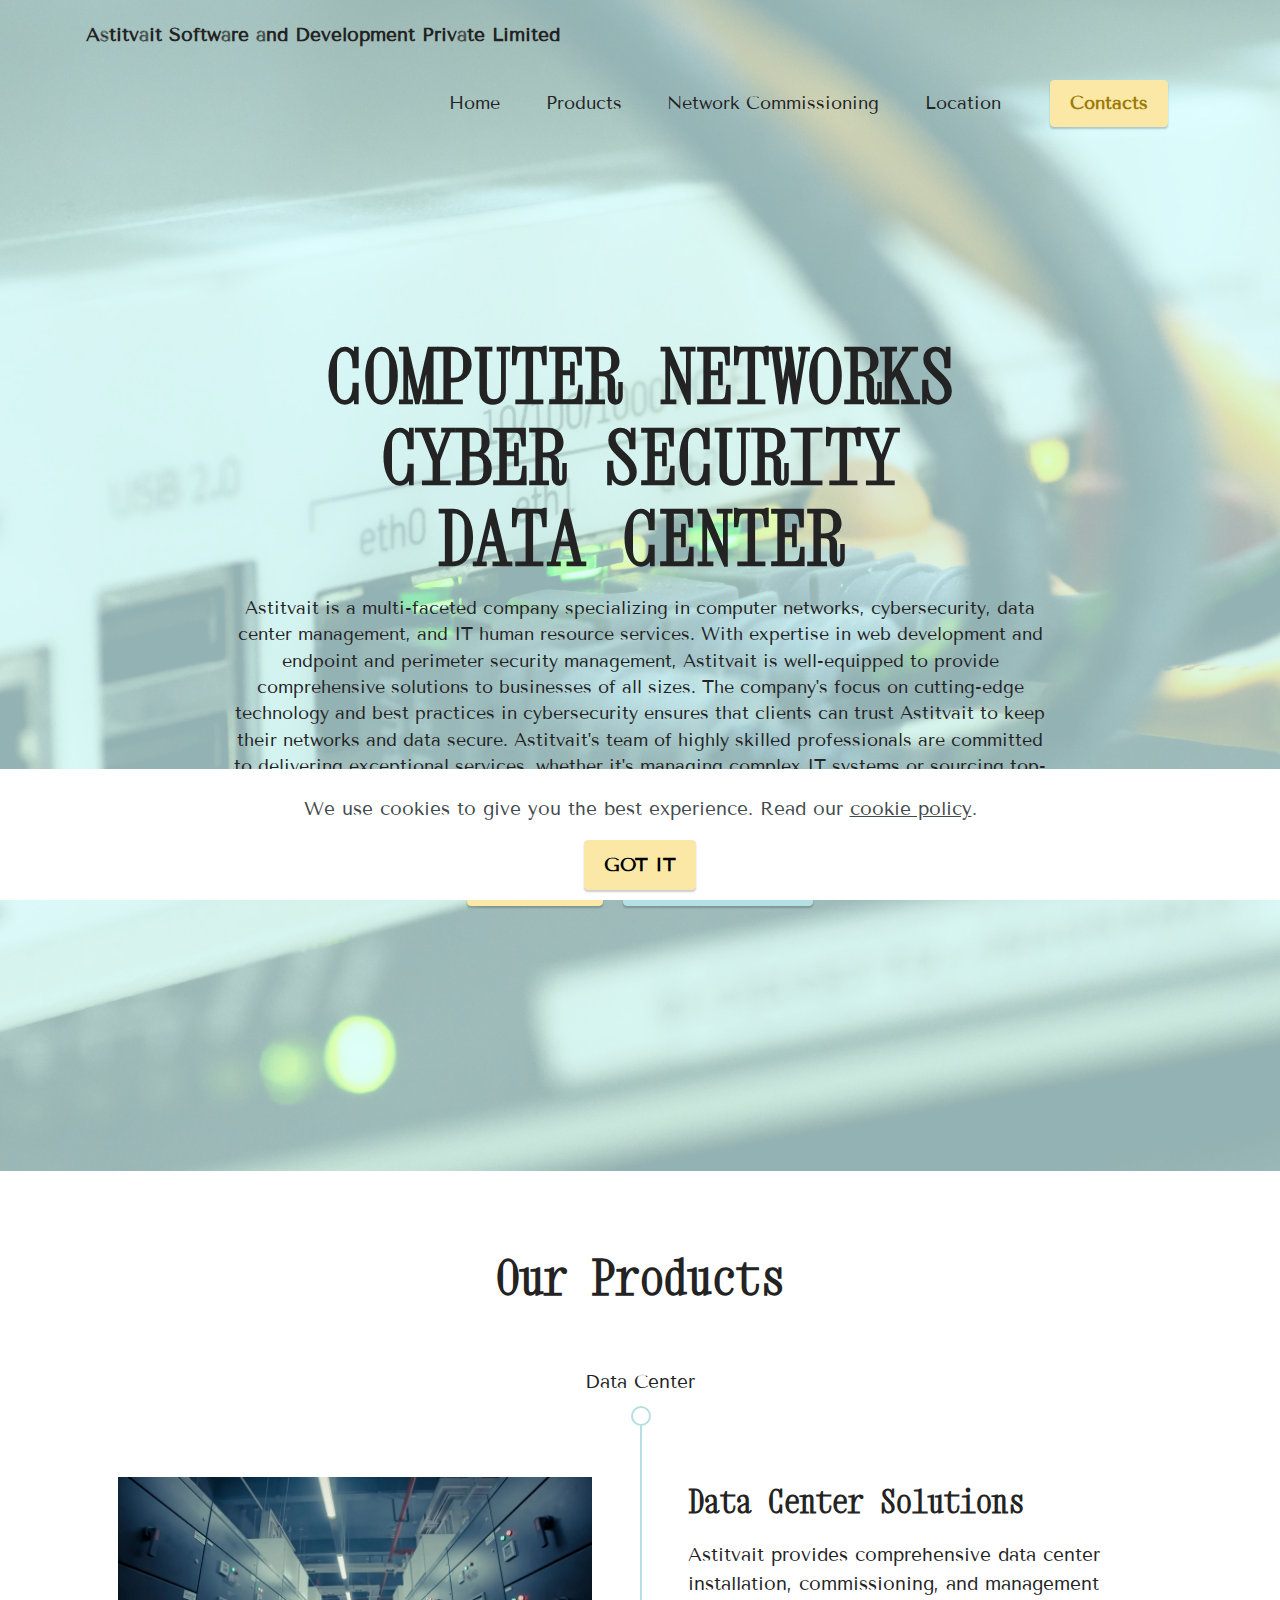
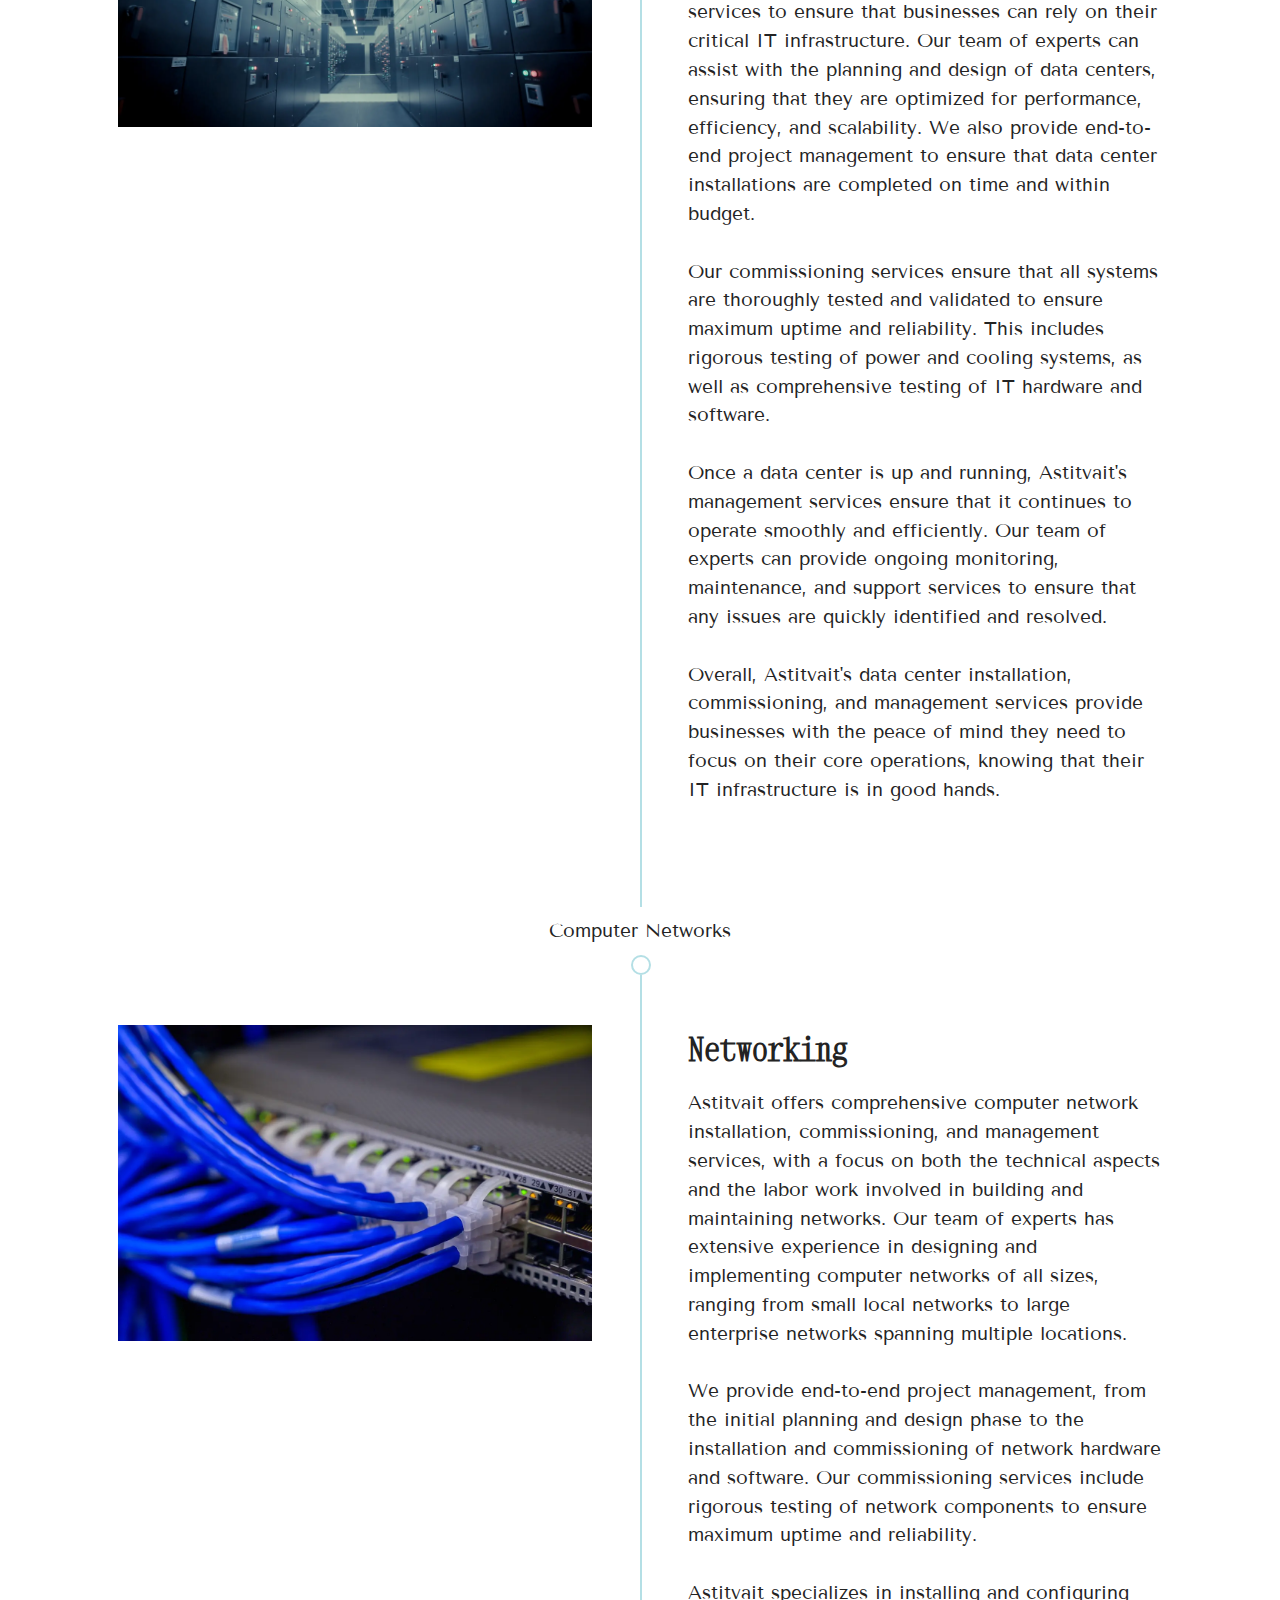
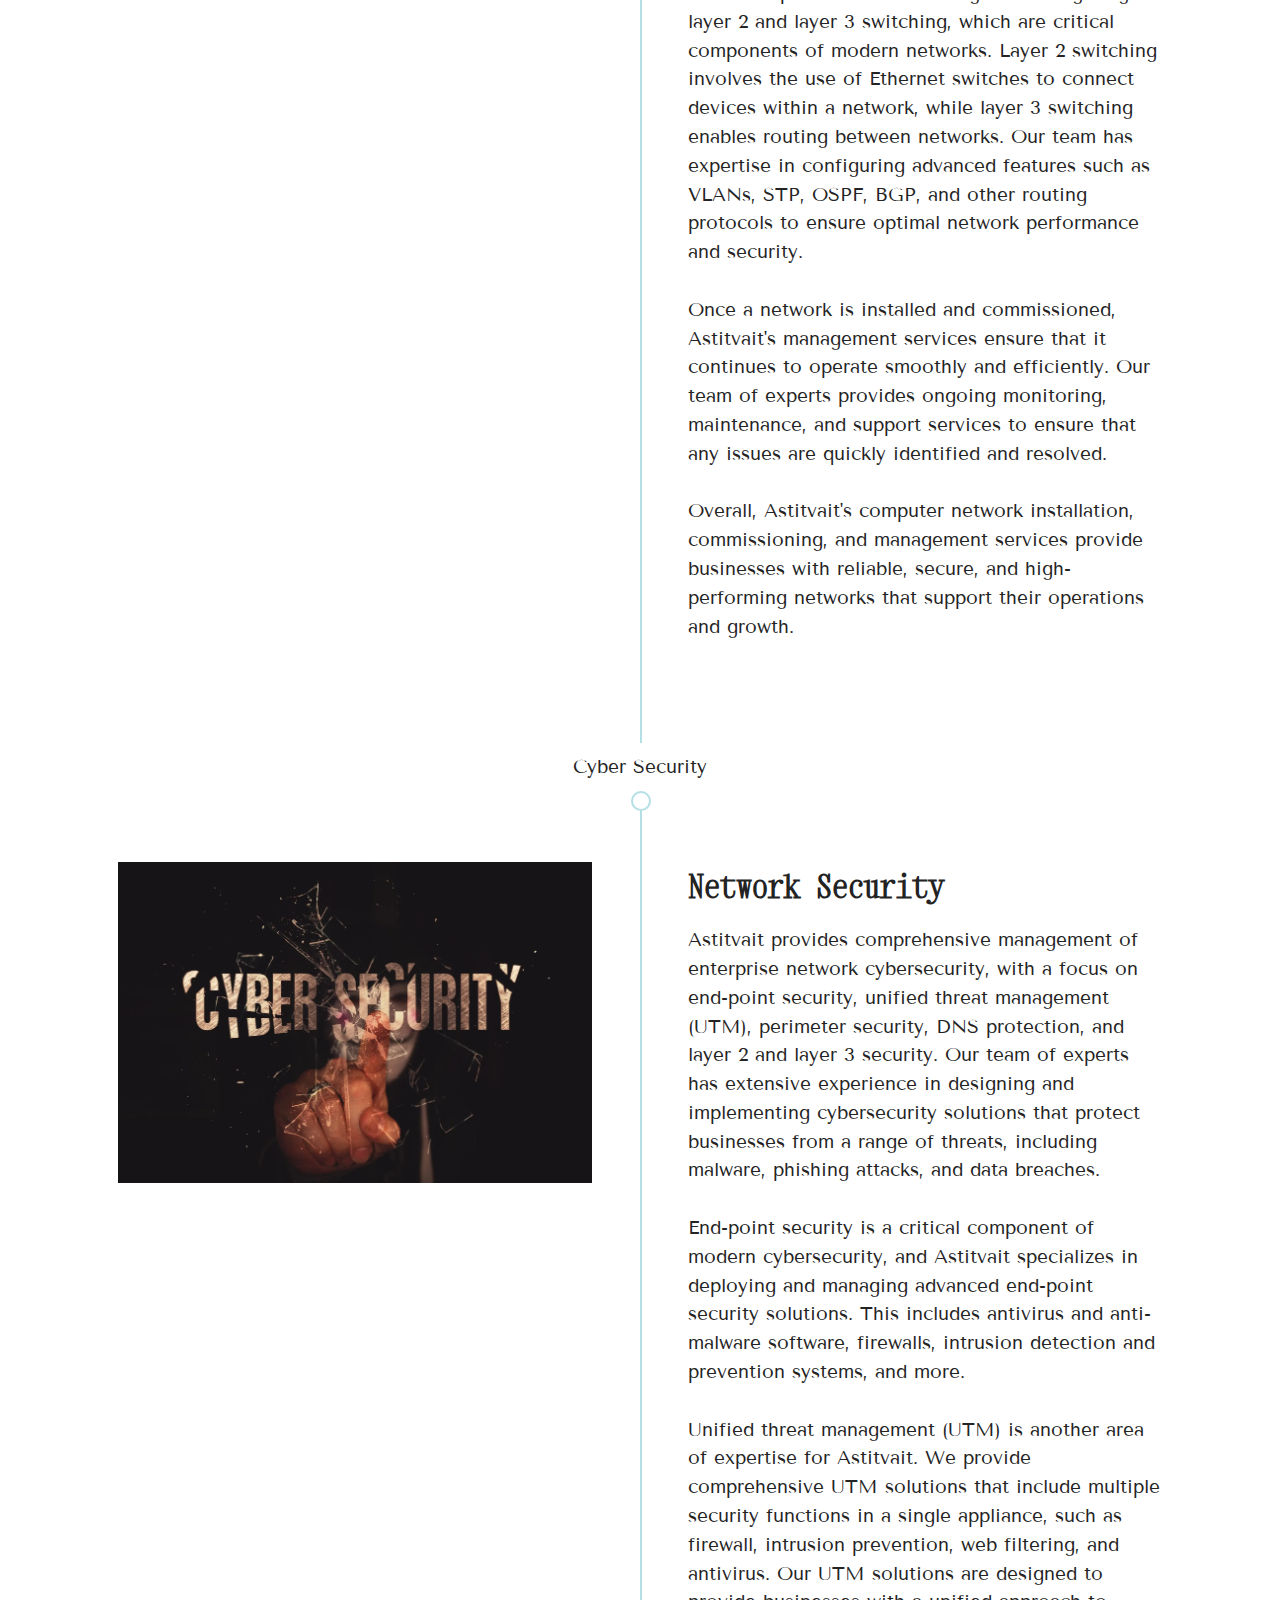
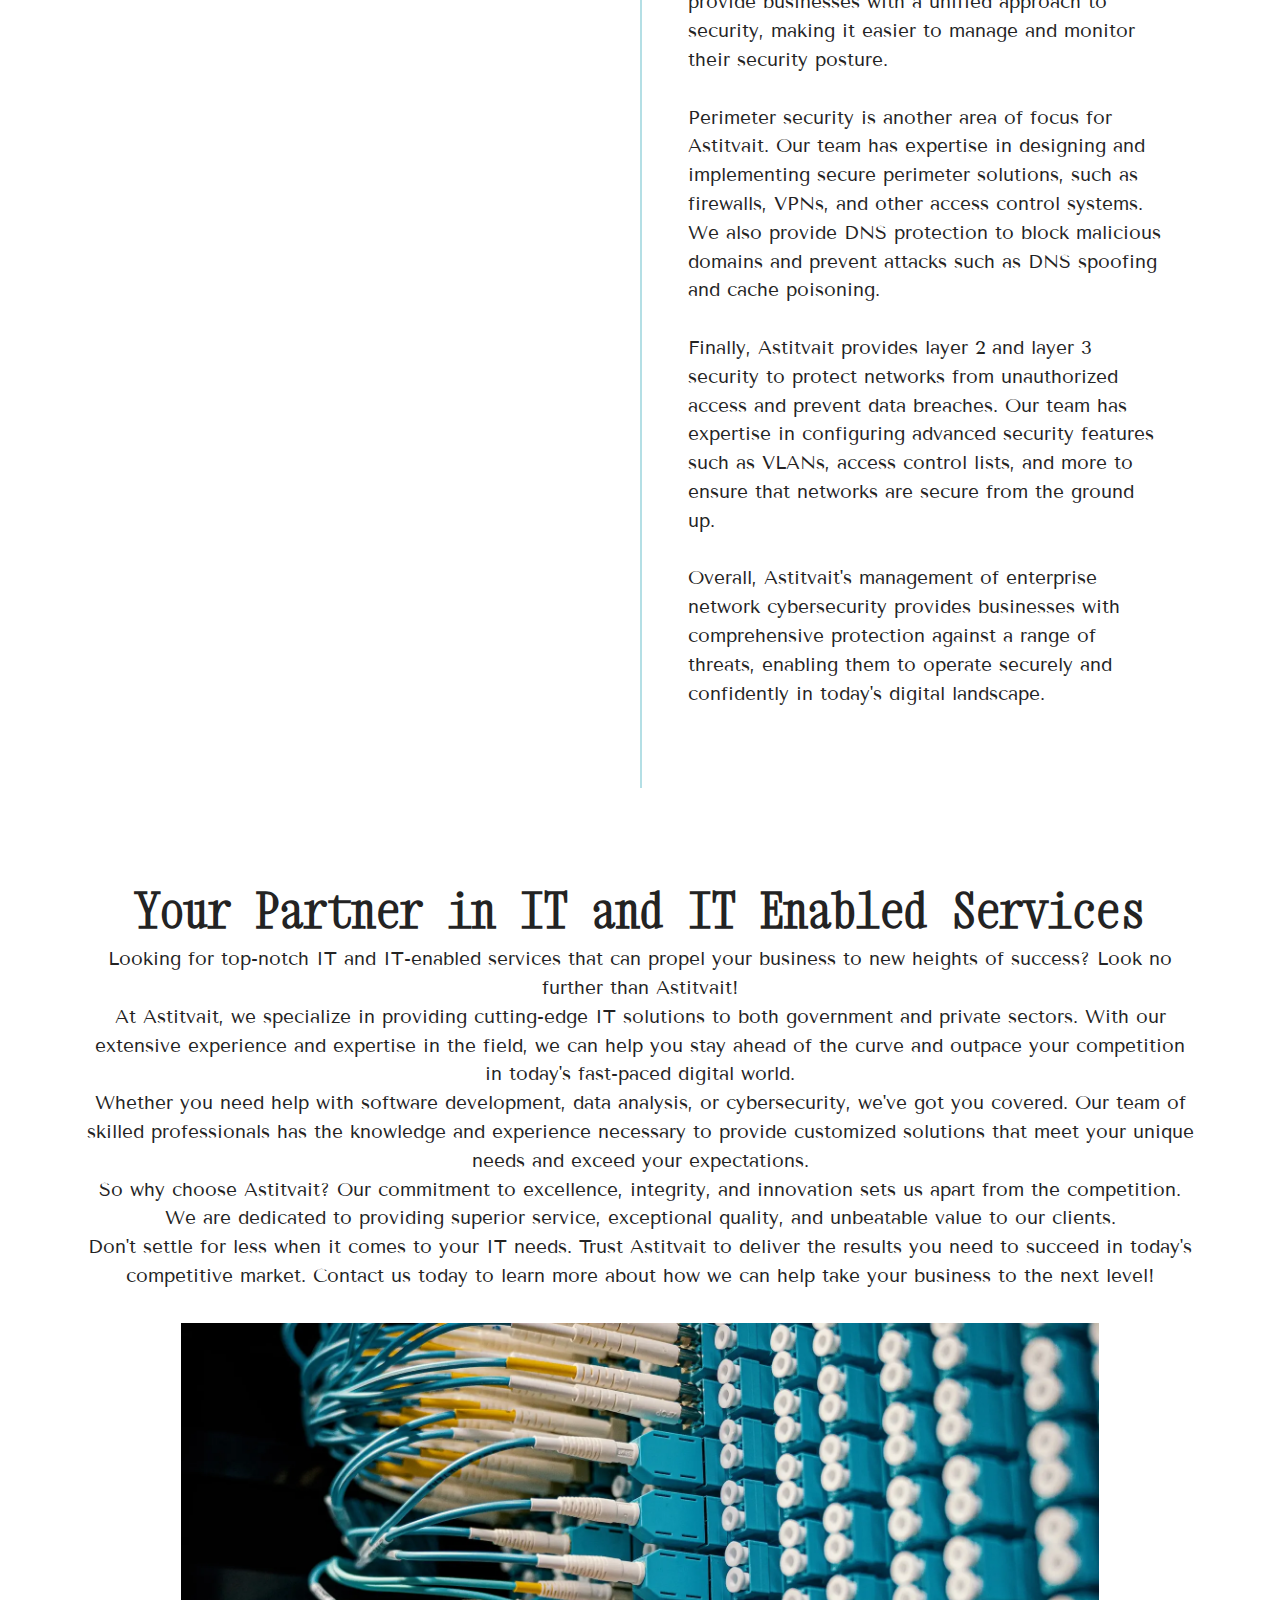
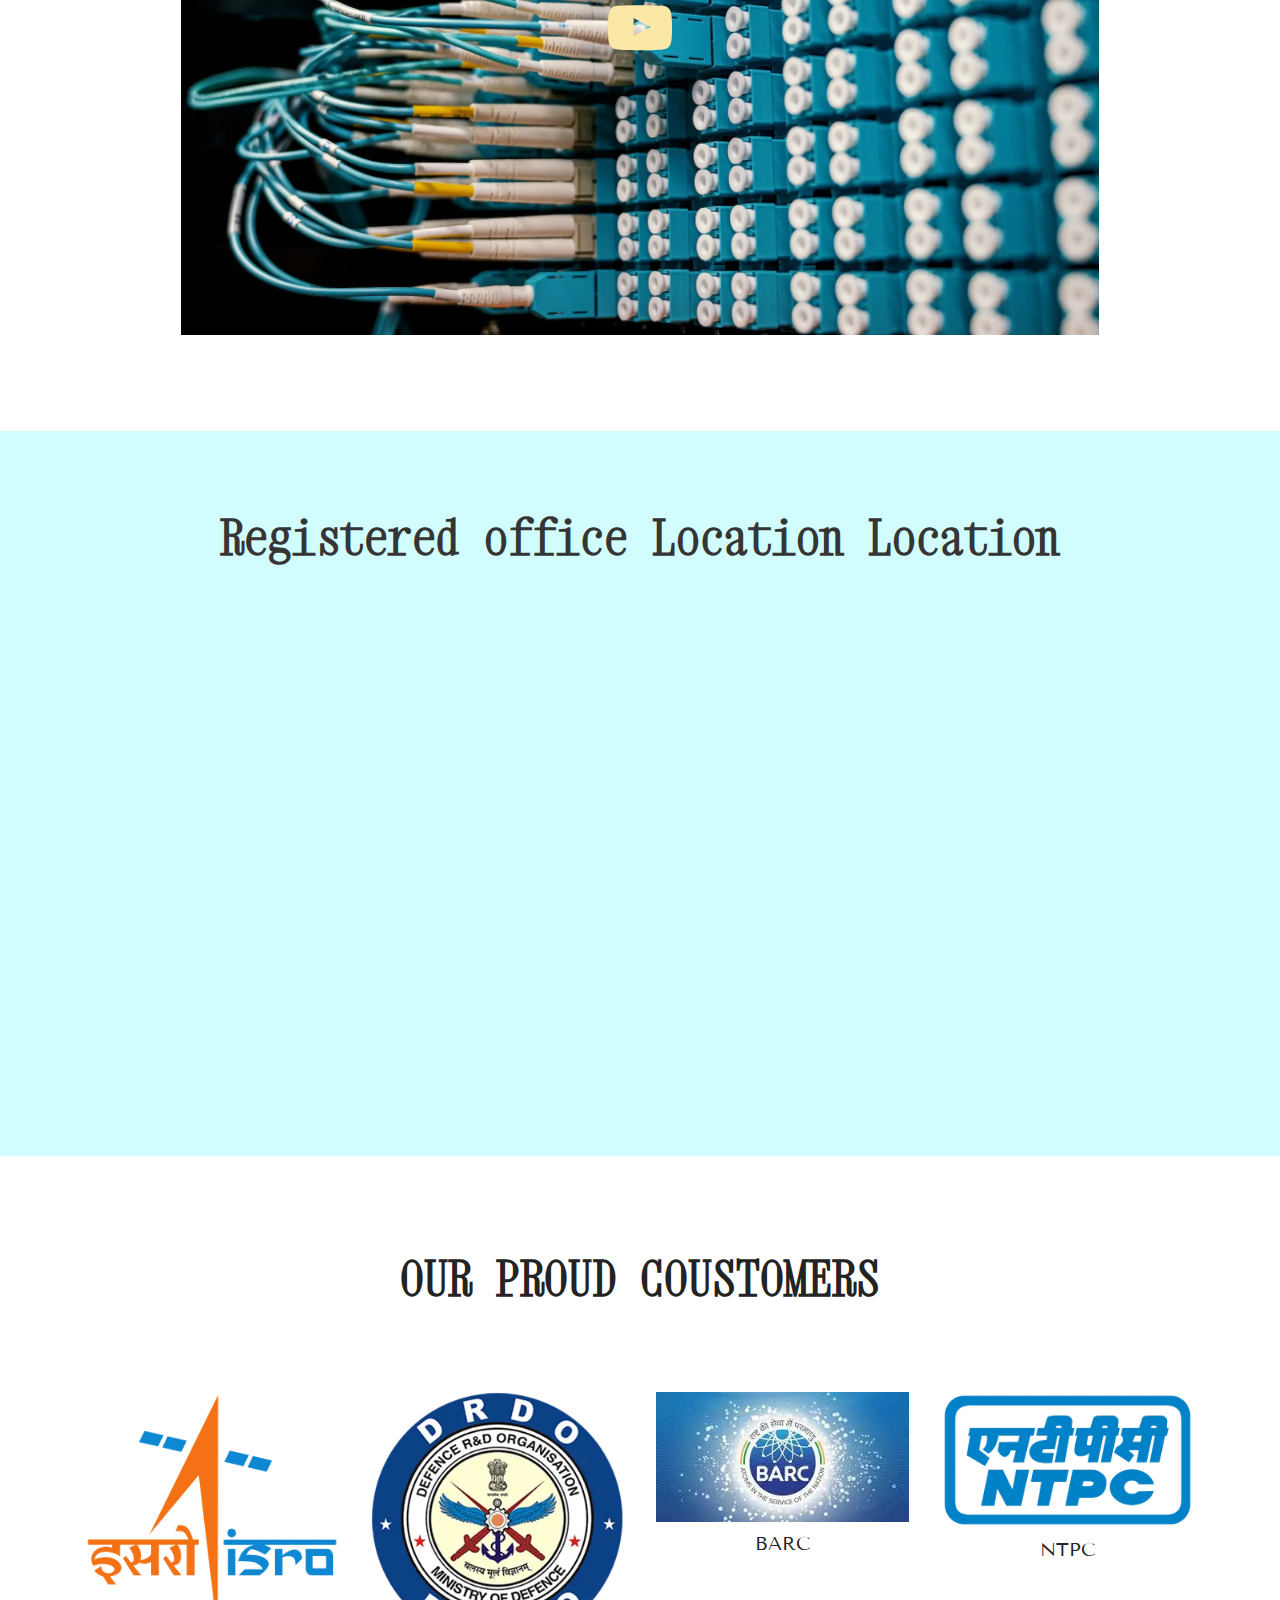
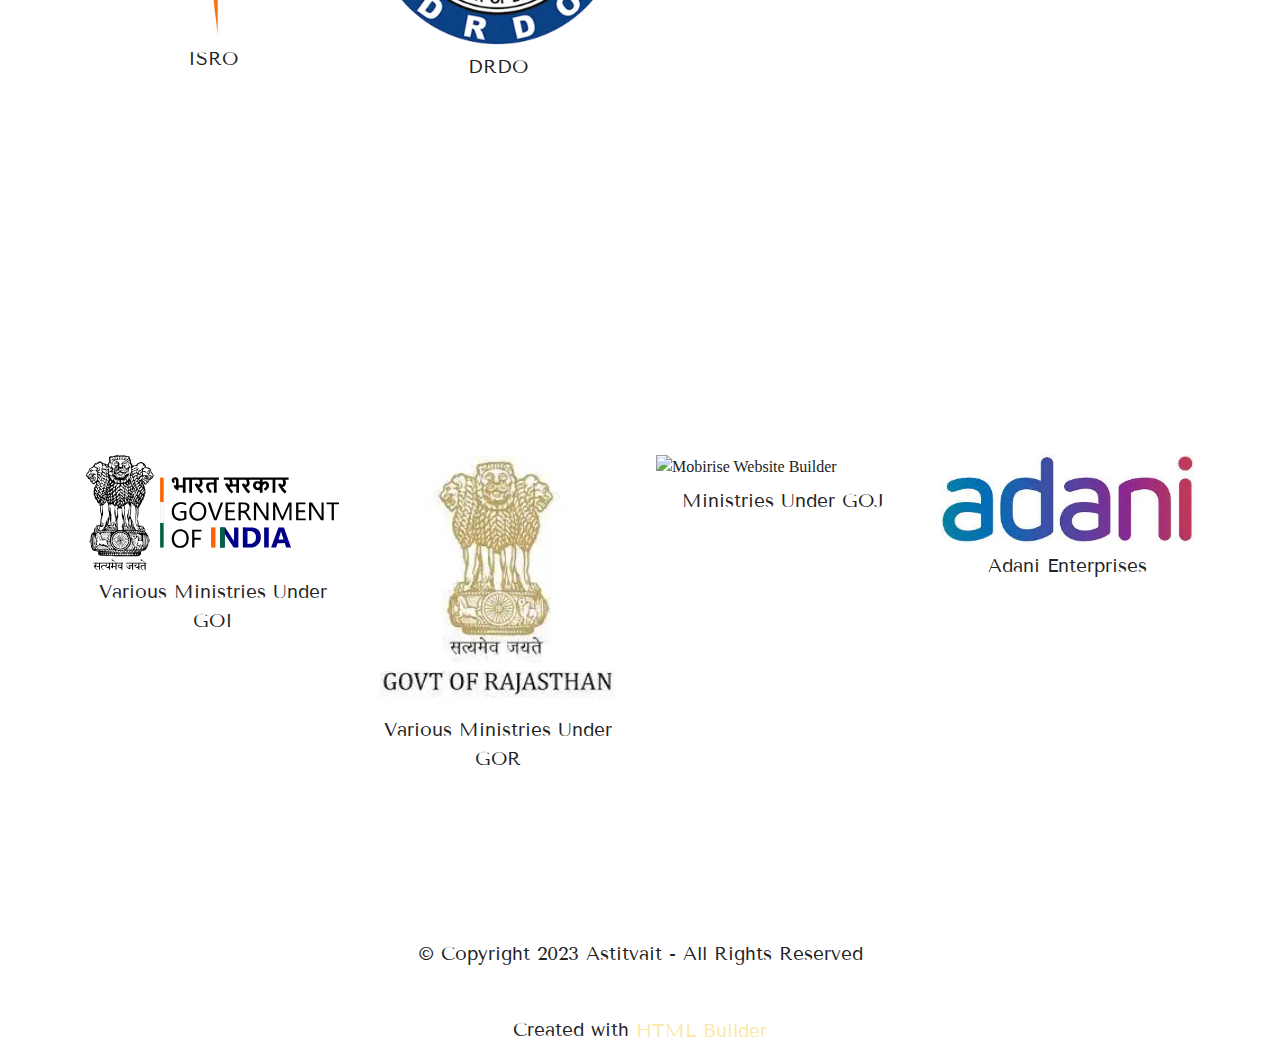
==== index.html @ 823982e5 "create github pages" ====
<!DOCTYPE html>
<html  >
<head>
  <!-- Site made with Mobirise Website Builder v5.8.6, https://mobirise.com -->
  <meta charset="UTF-8">
  <meta http-equiv="X-UA-Compatible" content="IE=edge">
  <meta name="generator" content="Mobirise v5.8.6, mobirise.com">
  <meta name="viewport" content="width=device-width, initial-scale=1, minimum-scale=1">
  <link rel="shortcut icon" href="assets/images/logo.png" type="image/x-icon">
  <meta name="description" content="">
  
  
  <title>Home</title>
  <link rel="stylesheet" href="assets/web/assets/mobirise-icons2/mobirise2.css">
  <link rel="stylesheet" href="assets/bootstrap/css/bootstrap.min.css">
  <link rel="stylesheet" href="assets/bootstrap/css/bootstrap-grid.min.css">
  <link rel="stylesheet" href="assets/bootstrap/css/bootstrap-reboot.min.css">
  <link rel="stylesheet" href="assets/web/assets/gdpr-plugin/gdpr-styles.css">
  <link rel="stylesheet" href="assets/dropdown/css/style.css">
  <link rel="stylesheet" href="assets/socicon/css/styles.css">
  <link rel="stylesheet" href="assets/theme/css/style.css">
  <link rel="preload" href="https://fonts.googleapis.com/css?family=Xanh+Mono:400,400i&display=swap" as="style" onload="this.onload=null;this.rel='stylesheet'">
  <noscript><link rel="stylesheet" href="https://fonts.googleapis.com/css?family=Xanh+Mono:400,400i&display=swap"></noscript>
  <link rel="preload" href="https://fonts.googleapis.com/css?family=Tenor+Sans:400&display=swap" as="style" onload="this.onload=null;this.rel='stylesheet'">
  <noscript><link rel="stylesheet" href="https://fonts.googleapis.com/css?family=Tenor+Sans:400&display=swap"></noscript>
  <link rel="preload" as="style" href="assets/mobirise/css/mbr-additional.css"><link rel="stylesheet" href="assets/mobirise/css/mbr-additional.css" type="text/css">

  
  
  
</head>
<body>
  
  <section data-bs-version="5.1" class="menu menu2 cid-sFHpMqcXGj" once="menu" id="menu2-2">
    
    <nav class="navbar navbar-dropdown navbar-expand-lg">
        <div class="container">
            <div class="navbar-brand">
                
                <span class="navbar-caption-wrap"><a class="navbar-caption text-black text-primary display-7" href="index.html#header9-1">Astitvait Software and Development Private Limited</a></span>
            </div>
            <button class="navbar-toggler" type="button" data-toggle="collapse" data-bs-toggle="collapse" data-target="#navbarSupportedContent" data-bs-target="#navbarSupportedContent" aria-controls="navbarNavAltMarkup" aria-expanded="false" aria-label="Toggle navigation">
                <div class="hamburger">
                    <span></span>
                    <span></span>
                    <span></span>
                    <span></span>
                </div>
            </button>
            <div class="collapse navbar-collapse" id="navbarSupportedContent">
                <ul class="navbar-nav nav-dropdown" data-app-modern-menu="true"><li class="nav-item"><a class="nav-link link text-black text-primary display-4" href="index.html#header9-1">Home</a></li>
                    <li class="nav-item"><a class="nav-link link text-black text-primary display-4" href="page1.html#gallery2-7">Products</a></li>
                    <li class="nav-item"><a class="nav-link link text-black text-primary display-4" href="page2.html#features19-a">Network Commissioning</a>
                    </li><li class="nav-item"><a class="nav-link link text-black text-primary display-4" href="page3.html">Location</a></li></ul>
                
                <div class="navbar-buttons mbr-section-btn"><a class="btn btn-primary display-4" href="page4.html">Contacts</a></div>
            </div>
        </div>
    </nav>
</section>

<section data-bs-version="5.1" class="header9 cid-sFHoAfPmXB" id="header9-1">

    

    <div class="mbr-overlay" style="opacity: 0.7; background-color: rgb(210, 253, 255);"></div>

    <div class="text-center container">
        <div class="row justify-content-center">
            <div class="col-md-12 col-lg-9">
                <h1 class="mbr-section-title mbr-fonts-style mb-3 display-1"><strong>COMPUTER NETWORKS</strong><br><strong>CYBER SECURITY</strong><br><strong>DATA CENTER</strong></h1>
                <p class="mbr-text mbr-fonts-style display-4">
                    Astitvait is a multi-faceted company specializing in computer networks, cybersecurity, data center management, and IT human resource services. With expertise in web development and endpoint and perimeter security management, Astitvait is well-equipped to provide comprehensive solutions to businesses of all sizes. The company's focus on cutting-edge technology and best practices in cybersecurity ensures that clients can trust Astitvait to keep their networks and data secure. Astitvait's team of highly skilled professionals are committed to delivering exceptional services, whether it's managing complex IT systems or sourcing top-notch talent for clients. Overall, Astitvait is a reliable partner for businesses looking to optimize their technology infrastructure and safeguard their digital assets.</p>
                <div class="mbr-section-btn mt-3"><a class="btn btn-primary display-4" href="page2.html">Read More</a>
                    <a class="btn btn-secondary display-4" href="page4.html">Connect With US</a></div>
            </div>
        </div>
    </div>
</section>

<section data-bs-version="5.1" class="timeline3 cid-sFHr5fwP9J" id="timeline3-4">
    
    
    <div class="container">
        <div class="mbr-section-head">
            <h3 class="mbr-section-title mbr-fonts-style align-center mb-0 display-2">
                <strong>Our Products</strong></h3>
            
        </div>
        <div class="timelines-container mt-4">
            <div class="row timeline-element first-separline mb-5">
                <div class="timeline-date col-12">
                    <div class="timeline-date-wrapper">
                        <p class="mbr-timeline-date display-7">
                            Data Center</p>
                    </div>
                </div>
                <span class="iconBackground"></span>
                <div class="col-12 col-md-6">
                    <div class="image-wrapper">
                        <img src="assets/images/mbr-1.webp" alt="Mobirise Website Builder" title="">
                    </div>
                </div>
                <div class="col-12 col-md-6">
                    <div class="timeline-text-wrapper">
                        <h4 class="mbr-timeline-title mbr-fonts-style mb-0 display-5"><strong>Data Center Solutions</strong></h4>
                        <p class="mbr-text mbr-fonts-style mt-3 mb-0 display-7">Astitvait provides comprehensive data center installation, commissioning, and management services to ensure that businesses can rely on their critical IT infrastructure. Our team of experts can assist with the planning and design of data centers, ensuring that they are optimized for performance, efficiency, and scalability. We also provide end-to-end project management to ensure that data center installations are completed on time and within budget.
<br>
<br>Our commissioning services ensure that all systems are thoroughly tested and validated to ensure maximum uptime and reliability. This includes rigorous testing of power and cooling systems, as well as comprehensive testing of IT hardware and software.
<br>
<br>Once a data center is up and running, Astitvait's management services ensure that it continues to operate smoothly and efficiently. Our team of experts can provide ongoing monitoring, maintenance, and support services to ensure that any issues are quickly identified and resolved.
<br>
<br>Overall, Astitvait's data center installation, commissioning, and management services provide businesses with the peace of mind they need to focus on their core operations, knowing that their IT infrastructure is in good hands.</p>
                    </div>
                </div>
            </div>
            <div class="row timeline-element first-separline mb-5">
                <div class="timeline-date col-12">
                    <div class="timeline-date-wrapper">
                        <p class="mbr-timeline-date display-7">
                            Computer Networks</p>
                    </div>
                </div>
                <span class="iconBackground"></span>
                <div class="col-12 col-md-6">
                    <div class="image-wrapper">
                        <img src="assets/images/pexels-brett-sayles-2881232.webp" alt="Mobirise Website Builder" title="">
                    </div>
                </div>
                <div class="col-12 col-md-6">
                    <div class="timeline-text-wrapper">
                        <h4 class="mbr-timeline-title mbr-fonts-style mb-0 display-5"><strong>Networking</strong></h4>
                        <p class="mbr-text mbr-fonts-style mt-3 mb-0 display-7">Astitvait offers comprehensive computer network installation, commissioning, and management services, with a focus on both the technical aspects and the labor work involved in building and maintaining networks. Our team of experts has extensive experience in designing and implementing computer networks of all sizes, ranging from small local networks to large enterprise networks spanning multiple locations.
<br>
<br>We provide end-to-end project management, from the initial planning and design phase to the installation and commissioning of network hardware and software. Our commissioning services include rigorous testing of network components to ensure maximum uptime and reliability.
<br>
<br>Astitvait specializes in installing and configuring layer 2 and layer 3 switching, which are critical components of modern networks. Layer 2 switching involves the use of Ethernet switches to connect devices within a network, while layer 3 switching enables routing between networks. Our team has expertise in configuring advanced features such as VLANs, STP, OSPF, BGP, and other routing protocols to ensure optimal network performance and security.
<br>
<br>Once a network is installed and commissioned, Astitvait's management services ensure that it continues to operate smoothly and efficiently. Our team of experts provides ongoing monitoring, maintenance, and support services to ensure that any issues are quickly identified and resolved.
<br>
<br>Overall, Astitvait's computer network installation, commissioning, and management services provide businesses with reliable, secure, and high-performing networks that support their operations and growth.</p>
                    </div>
                </div>
            </div>
            <div class="row timeline-element first-separline mb-5">
                <div class="timeline-date col-12">
                    <div class="timeline-date-wrapper">
                        <p class="mbr-timeline-date display-7">Cyber Security</p>
                    </div>
                </div>
                <span class="iconBackground"></span>
                <div class="col-12 col-md-6">
                    <div class="image-wrapper">
                        <img src="assets/images/mbr-2.webp" alt="Mobirise Website Builder" title="">
                    </div>
                </div>
                <div class="col-12 col-md-6">
                    <div class="timeline-text-wrapper">
                        <h4 class="mbr-timeline-title mbr-fonts-style mb-0 display-5"><strong>Network Security</strong></h4>
                        <p class="mbr-text mbr-fonts-style mt-3 mb-0 display-7">Astitvait provides comprehensive management of enterprise network cybersecurity, with a focus on end-point security, unified threat management (UTM), perimeter security, DNS protection, and layer 2 and layer 3 security. Our team of experts has extensive experience in designing and implementing cybersecurity solutions that protect businesses from a range of threats, including malware, phishing attacks, and data breaches.
<br>
<br>End-point security is a critical component of modern cybersecurity, and Astitvait specializes in deploying and managing advanced end-point security solutions. This includes antivirus and anti-malware software, firewalls, intrusion detection and prevention systems, and more.
<br>
<br>Unified threat management (UTM) is another area of expertise for Astitvait. We provide comprehensive UTM solutions that include multiple security functions in a single appliance, such as firewall, intrusion prevention, web filtering, and antivirus. Our UTM solutions are designed to provide businesses with a unified approach to security, making it easier to manage and monitor their security posture.
<br>
<br>Perimeter security is another area of focus for Astitvait. Our team has expertise in designing and implementing secure perimeter solutions, such as firewalls, VPNs, and other access control systems. We also provide DNS protection to block malicious domains and prevent attacks such as DNS spoofing and cache poisoning.
<br>
<br>Finally, Astitvait provides layer 2 and layer 3 security to protect networks from unauthorized access and prevent data breaches. Our team has expertise in configuring advanced security features such as VLANs, access control lists, and more to ensure that networks are secure from the ground up.
<br>
<br>Overall, Astitvait's management of enterprise network cybersecurity provides businesses with comprehensive protection against a range of threats, enabling them to operate securely and confidently in today's digital landscape.<br></p>
                    </div>
                </div>
            </div>
            
            
            
            
            
            
            
            
            
        </div>
    </div>
</section>

<section data-bs-version="5.1" class="video1 cid-sFHujWGouW" id="video1-d">
    
    
    <div class="align-center container">
        <div class="mbr-section-head">
            <h4 class="mbr-section-title mbr-fonts-style mb-0 display-2">
                <strong>Your Partner in IT and IT Enabled Services</strong></h4>
            <h5 class="mbr-section-subtitle mbr-fonts-style mb-0 mt-2 display-7">Looking for top-notch IT and IT-enabled services that can propel your business to new heights of success? Look no further than Astitvait!
<div>
</div><div>At Astitvait, we specialize in providing cutting-edge IT solutions to both government and private sectors. With our extensive experience and expertise in the field, we can help you stay ahead of the curve and outpace your competition in today's fast-paced digital world.
</div><div>Whether you need help with software development, data analysis, or cybersecurity, we've got you covered. Our team of skilled professionals has the knowledge and experience necessary to provide customized solutions that meet your unique needs and exceed your expectations.
</div><div>So why choose Astitvait? Our commitment to excellence, integrity, and innovation sets us apart from the competition. We are dedicated to providing superior service, exceptional quality, and unbeatable value to our clients.
</div><div>Don't settle for less when it comes to your IT needs. Trust Astitvait to deliver the results you need to succeed in today's competitive market. Contact us today to learn more about how we can help take your business to the next level!</div><div>
</div><div>
</div><div>
</div></h5>
        </div>
        <div class="row justify-content-center mt-4">
            <div class="col-12 col-lg-10">
                <div class="box">
                    <div class="mbr-media show-modal align-center" data-modal=".modalWindow">
                        <img src="assets/images/pexels-brett-sayles-4339335.webp" alt="Mobirise Website Builder">
                        <div class="icon-wrap">
                            <a class="text-primary" href="#"><span class="mbr-iconfont socicon-youtube socicon"></span></a>
                        </div>
                    </div>
                </div>
            </div>
        </div>
    </div>
    <div>
        <div class="modalWindow" style="display: none;">
            <div class="modalWindow-container">
                <div class="modalWindow-video-container">
                    <div class="modalWindow-video">
                        <iframe width="100%" height="100%" frameborder="0" allowfullscreen="1" data-src="https://www.youtube.com/watch?v=VA8PzkQa8d8"></iframe>
                    </div>
                    <a class="close" role="button" data-dismiss="modal" data-bs-dismiss="modal">
                        <span aria-hidden="true" class="mbr-iconfont mobi-mbri-close mobi-mbri closeModal"></span>
                        <span class="sr-only visually-hidden">Close</span>
                    </a>
                </div>
            </div>
        </div>
    </div>
</section>

<section data-bs-version="5.1" class="map1 cid-sFHu4seZjP" id="map1-a">
    
    
    <div class="container">
        <div class="mbr-section-head mb-4">
            <h3 class="mbr-section-title mbr-fonts-style align-center mb-0 display-2"><strong>Registered office Location Location</strong></h3>
            
        </div>
        <div class="google-map"><iframe frameborder="0" style="border:0" src="https://www.google.com/maps/embed/v1/place?key=AIzaSyCt1265A4qvZy9HKUeA8J15AOC4SrCyZe4&amp;q=BLOCK-A, Sarkhej - Gandhinagar Hwy, Highway Park Society, Bodakdev, Ahmedabad, Gujarat 380054" allowfullscreen=""></iframe></div>
    </div>
</section>

<section data-bs-version="5.1" class="gallery5 mbr-gallery cid-tD3FyqW9G0" id="gallery5-l">
    

    
    

    <div class="container">
        <div class="mbr-section-head">
            <h3 class="mbr-section-title mbr-fonts-style align-center m-0 display-2"><strong>OUR PROUD COUSTOMERS</strong></h3>
            <h4 class="mbr-section-subtitle mbr-fonts-style align-center mb-0 mt-2 display-5">&nbsp;</h4>
        </div>
        <div class="row mbr-gallery mt-4">
            <div class="col-12 col-md-6 col-lg-3 item gallery-image">
                <div class="item-wrapper" data-toggle="modal" data-bs-toggle="modal" data-target="#tDnz0VMrdV-modal" data-bs-target="#tDnz0VMrdV-modal">
                    <img class="w-100" src="assets/images/indian-space-research-organisation-logo.svg.webp" alt="Mobirise Website Builder" data-slide-to="0" data-bs-slide-to="0" data-target="#lb-tDnz0VMrdV" data-bs-target="#lb-tDnz0VMrdV">
                    <div class="icon-wrapper">
                        <span class="mobi-mbri mobi-mbri-search mbr-iconfont mbr-iconfont-btn"></span>
                    </div>
                </div>
                <h6 class="mbr-item-subtitle mbr-fonts-style align-center mb-2 mt-2 display-7">ISRO</h6>
            </div>
            <div class="col-12 col-md-6 col-lg-3 item gallery-image">
                <div class="item-wrapper" data-toggle="modal" data-bs-toggle="modal" data-target="#tDnz0VMrdV-modal" data-bs-target="#tDnz0VMrdV-modal">
                    <img class="w-100" src="assets/images/defence-research-and-development-organisation-logo.webp" alt="Mobirise Website Builder" data-slide-to="1" data-bs-slide-to="1" data-target="#lb-tDnz0VMrdV" data-bs-target="#lb-tDnz0VMrdV">
                    <div class="icon-wrapper">
                        <span class="mobi-mbri mobi-mbri-search mbr-iconfont mbr-iconfont-btn"></span>
                    </div>
                </div>
                <h6 class="mbr-item-subtitle mbr-fonts-style align-center mb-2 mt-2 display-7">DRDO</h6>
            </div>
            <div class="col-12 col-md-6 col-lg-3 item gallery-image">
                <div class="item-wrapper" data-toggle="modal" data-bs-toggle="modal" data-target="#tDnz0VMrdV-modal" data-bs-target="#tDnz0VMrdV-modal">
                    <img class="w-100" src="assets/images/download.webp" alt="Mobirise Website Builder" data-slide-to="2" data-bs-slide-to="2" data-target="#lb-tDnz0VMrdV" data-bs-target="#lb-tDnz0VMrdV">
                    <div class="icon-wrapper">
                        <span class="mobi-mbri mobi-mbri-search mbr-iconfont mbr-iconfont-btn"></span>
                    </div>
                </div>
                <h6 class="mbr-item-subtitle mbr-fonts-style align-center mb-2 mt-2 display-7">BARC</h6>
            </div>
            <div class="col-12 col-md-6 col-lg-3 item gallery-image">
                <div class="item-wrapper" data-toggle="modal" data-bs-toggle="modal" data-target="#tDnz0VMrdV-modal" data-bs-target="#tDnz0VMrdV-modal">
                    <img class="w-100" src="assets/images/national-thermal-power-logo.svg.webp" alt="Mobirise Website Builder" data-slide-to="3" data-bs-slide-to="3" data-target="#lb-tDnz0VMrdV" data-bs-target="#lb-tDnz0VMrdV">
                    <div class="icon-wrapper">
                        <span class="mobi-mbri mobi-mbri-search mbr-iconfont mbr-iconfont-btn"></span>
                    </div>
                </div>
                <h6 class="mbr-item-subtitle mbr-fonts-style align-center mb-2 mt-2 display-7">NTPC</h6>
            </div>
        </div>

        <div class="modal mbr-slider" tabindex="-1" role="dialog" aria-hidden="true" id="tDnz0VMrdV-modal">
            <div class="modal-dialog" role="document">
                <div class="modal-content">
                    <div class="modal-body">
                        <div class="carousel slide" id="lb-tDnz0VMrdV" data-interval="5000" data-bs-interval="5000">
                            <div class="carousel-inner">
                                <div class="carousel-item active">
                                    <img class="d-block w-100" src="assets/images/indian-space-research-organisation-logo.svg.webp" alt="Mobirise Website Builder">
                                </div>
                                <div class="carousel-item">
                                    <img class="d-block w-100" src="assets/images/defence-research-and-development-organisation-logo.webp" alt="Mobirise Website Builder">
                                </div>
                                <div class="carousel-item">
                                    <img class="d-block w-100" src="assets/images/download.webp" alt="Mobirise Website Builder">
                                </div>
                                <div class="carousel-item">
                                    <img class="d-block w-100" src="assets/images/national-thermal-power-logo.svg.webp" alt="Mobirise Website Builder">
                                </div>
                            </div>
                            <ol class="carousel-indicators">
                                <li data-slide-to="0" data-bs-slide-to="0" class="active" data-target="#lb-tDnz0VMrdV" data-bs-target="#lb-tDnz0VMrdV"></li>
                                <li data-slide-to="1" data-bs-slide-to="1" data-target="#lb-tDnz0VMrdV" data-bs-target="#lb-tDnz0VMrdV"></li>
                                <li data-slide-to="2" data-bs-slide-to="2" data-target="#lb-tDnz0VMrdV" data-bs-target="#lb-tDnz0VMrdV"></li>
                                <li data-slide-to="3" data-bs-slide-to="3" data-target="#lb-tDnz0VMrdV" data-bs-target="#lb-tDnz0VMrdV"></li>
                            </ol>
                            <a role="button" href="" class="close" data-dismiss="modal" data-bs-dismiss="modal" aria-label="Close">
                            </a>
                            <a class="carousel-control-prev carousel-control" role="button" data-slide="prev" data-bs-slide="prev" href="#lb-tDnz0VMrdV">
                                <span class="mobi-mbri mobi-mbri-arrow-prev" aria-hidden="true"></span>
                                <span class="sr-only visually-hidden">Previous</span>
                            </a>
                            <a class="carousel-control-next carousel-control" role="button" data-slide="next" data-bs-slide="next" href="#lb-tDnz0VMrdV">
                                <span class="mobi-mbri mobi-mbri-arrow-next" aria-hidden="true"></span>
                                <span class="sr-only visually-hidden">Next</span>
                            </a>
                        </div>
                    </div>
                </div>
            </div>
        </div>
    </div>
</section>

<section data-bs-version="5.1" class="gallery5 mbr-gallery cid-tD3Gv6PKeQ" id="gallery5-m">
    

    
    

    <div class="container">
        <div class="mbr-section-head">
            <h3 class="mbr-section-title mbr-fonts-style align-center m-0 display-2"><strong>&nbsp;</strong></h3>
            <h4 class="mbr-section-subtitle mbr-fonts-style align-center mb-0 mt-2 display-5">&nbsp;</h4>
        </div>
        <div class="row mbr-gallery mt-4">
            <div class="col-12 col-md-6 col-lg-3 item gallery-image">
                <div class="item-wrapper" data-toggle="modal" data-bs-toggle="modal" data-target="#tDnz0Wmhg5-modal" data-bs-target="#tDnz0Wmhg5-modal">
                    <img class="w-100" src="assets/images/government-of-india-logo.svg" alt="Mobirise Website Builder" data-slide-to="0" data-bs-slide-to="0" data-target="#lb-tDnz0Wmhg5" data-bs-target="#lb-tDnz0Wmhg5">
                    <div class="icon-wrapper">
                        <span class="mobi-mbri mobi-mbri-search mbr-iconfont mbr-iconfont-btn"></span>
                    </div>
                </div>
                <h6 class="mbr-item-subtitle mbr-fonts-style align-center mb-2 mt-2 display-7">Various Ministries Under GOI</h6>
            </div>
            <div class="col-12 col-md-6 col-lg-3 item gallery-image">
                <div class="item-wrapper" data-toggle="modal" data-bs-toggle="modal" data-target="#tDnz0Wmhg5-modal" data-bs-target="#tDnz0Wmhg5-modal">
                    <img class="w-100" src="assets/images/download-1.webp" alt="Mobirise Website Builder" data-slide-to="1" data-bs-slide-to="1" data-target="#lb-tDnz0Wmhg5" data-bs-target="#lb-tDnz0Wmhg5">
                    <div class="icon-wrapper">
                        <span class="mobi-mbri mobi-mbri-search mbr-iconfont mbr-iconfont-btn"></span>
                    </div>
                </div>
                <h6 class="mbr-item-subtitle mbr-fonts-style align-center mb-2 mt-2 display-7">Various Ministries Under GOR</h6>
            </div>
            <div class="col-12 col-md-6 col-lg-3 item gallery-image">
                <div class="item-wrapper" data-toggle="modal" data-bs-toggle="modal" data-target="#tDnz0Wmhg5-modal" data-bs-target="#tDnz0Wmhg5-modal">
                    <img class="w-100" src="file:///C:/Users/Muna%20Kumar%20Singh/AppData/Local/Mobirise.com/Mobirise/projects/project-2023-04-24_184551/assets/images/gujarat2022021907570720220219091208.avif" alt="Mobirise Website Builder" data-slide-to="2" data-bs-slide-to="2" data-target="#lb-tDnz0Wmhg5" data-bs-target="#lb-tDnz0Wmhg5">
                    <div class="icon-wrapper">
                        <span class="mobi-mbri mobi-mbri-search mbr-iconfont mbr-iconfont-btn"></span>
                    </div>
                </div>
                <h6 class="mbr-item-subtitle mbr-fonts-style align-center mb-2 mt-2 display-7">Ministries Under GOJ</h6>
            </div>
            <div class="col-12 col-md-6 col-lg-3 item gallery-image">
                <div class="item-wrapper" data-toggle="modal" data-bs-toggle="modal" data-target="#tDnz0Wmhg5-modal" data-bs-target="#tDnz0Wmhg5-modal">
                    <img class="w-100" src="assets/images/download-2.webp" alt="Mobirise Website Builder" data-slide-to="3" data-bs-slide-to="3" data-target="#lb-tDnz0Wmhg5" data-bs-target="#lb-tDnz0Wmhg5">
                    <div class="icon-wrapper">
                        <span class="mobi-mbri mobi-mbri-search mbr-iconfont mbr-iconfont-btn"></span>
                    </div>
                </div>
                <h6 class="mbr-item-subtitle mbr-fonts-style align-center mb-2 mt-2 display-7">Adani Enterprises</h6>
            </div>
        </div>

        <div class="modal mbr-slider" tabindex="-1" role="dialog" aria-hidden="true" id="tDnz0Wmhg5-modal">
            <div class="modal-dialog" role="document">
                <div class="modal-content">
                    <div class="modal-body">
                        <div class="carousel slide" id="lb-tDnz0Wmhg5" data-interval="5000" data-bs-interval="5000">
                            <div class="carousel-inner">
                                <div class="carousel-item active">
                                    <img class="d-block w-100" src="assets/images/government-of-india-logo.svg" alt="Mobirise Website Builder">
                                </div>
                                <div class="carousel-item">
                                    <img class="d-block w-100" src="assets/images/download-1.webp" alt="Mobirise Website Builder">
                                </div>
                                <div class="carousel-item">
                                    <img class="d-block w-100" src="file:///C:/Users/Muna%20Kumar%20Singh/AppData/Local/Mobirise.com/Mobirise/projects/project-2023-04-24_184551/assets/images/gujarat2022021907570720220219091208.avif" alt="Mobirise Website Builder">
                                </div>
                                <div class="carousel-item">
                                    <img class="d-block w-100" src="assets/images/download-2.webp" alt="Mobirise Website Builder">
                                </div>
                            </div>
                            <ol class="carousel-indicators">
                                <li data-slide-to="0" data-bs-slide-to="0" class="active" data-target="#lb-tDnz0Wmhg5" data-bs-target="#lb-tDnz0Wmhg5"></li>
                                <li data-slide-to="1" data-bs-slide-to="1" data-target="#lb-tDnz0Wmhg5" data-bs-target="#lb-tDnz0Wmhg5"></li>
                                <li data-slide-to="2" data-bs-slide-to="2" data-target="#lb-tDnz0Wmhg5" data-bs-target="#lb-tDnz0Wmhg5"></li>
                                <li data-slide-to="3" data-bs-slide-to="3" data-target="#lb-tDnz0Wmhg5" data-bs-target="#lb-tDnz0Wmhg5"></li>
                            </ol>
                            <a role="button" href="" class="close" data-dismiss="modal" data-bs-dismiss="modal" aria-label="Close">
                            </a>
                            <a class="carousel-control-prev carousel-control" role="button" data-slide="prev" data-bs-slide="prev" href="#lb-tDnz0Wmhg5">
                                <span class="mobi-mbri mobi-mbri-arrow-prev" aria-hidden="true"></span>
                                <span class="sr-only visually-hidden">Previous</span>
                            </a>
                            <a class="carousel-control-next carousel-control" role="button" data-slide="next" data-bs-slide="next" href="#lb-tDnz0Wmhg5">
                                <span class="mobi-mbri mobi-mbri-arrow-next" aria-hidden="true"></span>
                                <span class="sr-only visually-hidden">Next</span>
                            </a>
                        </div>
                    </div>
                </div>
            </div>
        </div>
    </div>
</section>

<section data-bs-version="5.1" class="footer7 cid-sFHu2wLoQp" once="footers" id="footer7-9">

    

    

    <div class="container">
        <div class="row align-center mbr-white">
            <div class="col-12">
                <p class="mbr-text mb-0 mbr-fonts-style display-7">
                    © Copyright 2023 Astitvait - All Rights Reserved
                </p>
            </div>
        </div>
    </div>
</section><section class="display-7" style="padding: 0;align-items: center;justify-content: center;flex-wrap: wrap;    align-content: center;display: flex;position: relative;height: 4rem;"><a href="https://mobiri.se/" style="flex: 1 1;height: 4rem;position: absolute;width: 100%;z-index: 1;"><img alt="" style="height: 4rem;" src="[data-uri]"></a><p style="margin: 0;text-align: center;" class="display-7">Created with &#8204;</p><a style="z-index:1" href="https://mobirise.com/html-builder.html">HTML Builder</a></section><script src="assets/bootstrap/js/bootstrap.bundle.min.js"></script>  <script src="assets/web/assets/cookies-alert-plugin/cookies-alert-core.js"></script>  <script src="assets/web/assets/cookies-alert-plugin/cookies-alert-script.js"></script>  <script src="assets/smoothscroll/smooth-scroll.js"></script>  <script src="assets/ytplayer/index.js"></script>  <script src="assets/dropdown/js/navbar-dropdown.js"></script>  <script src="assets/playervimeo/vimeo_player.js"></script>  <script src="assets/theme/js/script.js"></script>  
  
  
<input name="cookieData" type="hidden" data-cookie-cookiesAlertType='false' data-cookie-customDialogSelector='null' data-cookie-colorText='#424a4d' data-cookie-colorBg='rgb(255, 255, 255)' data-cookie-opacityOverlay='0' data-cookie-bgOpacity='100' data-cookie-textButton='GOT IT' data-cookie-rejectText='REJECT' data-cookie-colorButton='#fbe8a6' data-cookie-rejectColor='#ffffff' data-cookie-colorLink='#424a4d' data-cookie-underlineLink='true' data-cookie-text="We use cookies to give you the best experience. Read our <a href='privacy.html'>cookie policy</a>.">
  </body>
</html>
---- assets/web/assets/mobirise-icons2/mobirise2.css ----
@font-face {
  font-family: 'Moririse2';
  font-display: swap;
  src:  url('mobirise2.eot?f2bix4');
  src:  url('mobirise2.eot?f2bix4#iefix') format('embedded-opentype'),
    url('mobirise2.ttf?f2bix4') format('truetype'),
    url('mobirise2.woff?f2bix4') format('woff'),
    url('mobirise2.svg?f2bix4#mobirise2') format('svg');
  font-weight: normal;
  font-style: normal;
}

[class^="mobi-"], [class*=" mobi-"] {
  /* use !important to prevent issues with browser extensions that change fonts */
  font-family: 'Moririse2' !important;
  speak: none;
  font-style: normal;
  font-weight: normal;
  font-variant: normal;
  text-transform: none;
  line-height: 1;

  /* Better Font Rendering =========== */
  -webkit-font-smoothing: antialiased;
  -moz-osx-font-smoothing: grayscale;
}

.mobi-mbri-add-submenu:before {
  content: "\e900";
}
.mobi-mbri-alert:before {
  content: "\e901";
}
.mobi-mbri-align-center:before {
  content: "\e902";
}
.mobi-mbri-align-justify:before {
  content: "\e903";
}
.mobi-mbri-align-left:before {
  content: "\e904";
}
.mobi-mbri-align-right:before {
  content: "\e905";
}
.mobi-mbri-android:before {
  content: "\e906";
}
.mobi-mbri-apple:before {
  content: "\e907";
}
.mobi-mbri-arrow-down:before {
  content: "\e908";
}
.mobi-mbri-arrow-next:before {
  content: "\e909";
}
.mobi-mbri-arrow-prev:before {
  content: "\e90a";
}
.mobi-mbri-arrow-up:before {
  content: "\e90b";
}
.mobi-mbri-bold:before {
  content: "\e90c";
}
.mobi-mbri-bookmark:before {
  content: "\e90d";
}
.mobi-mbri-bootstrap:before {
  content: "\e90e";
}
.mobi-mbri-briefcase:before {
  content: "\e90f";
}
.mobi-mbri-browse:before {
  content: "\e910";
}
.mobi-mbri-bulleted-list:before {
  content: "\e911";
}
.mobi-mbri-calendar:before {
  content: "\e912";
}
.mobi-mbri-camera:before {
  content: "\e913";
}
.mobi-mbri-cart-add:before {
  content: "\e914";
}
.mobi-mbri-cart-full:before {
  content: "\e915";
}
.mobi-mbri-cash:before {
  content: "\e916";
}
.mobi-mbri-change-style:before {
  content: "\e917";
}
.mobi-mbri-chat:before {
  content: "\e918";
}
.mobi-mbri-clock:before {
  content: "\e919";
}
.mobi-mbri-close:before {
  content: "\e91a";
}
.mobi-mbri-cloud:before {
  content: "\e91b";
}
.mobi-mbri-code:before {
  content: "\e91c";
}
.mobi-mbri-contact-form:before {
  content: "\e91d";
}
.mobi-mbri-credit-card:before {
  content: "\e91e";
}
.mobi-mbri-cursor-click:before {
  content: "\e91f";
}
.mobi-mbri-cust-feedback:before {
  content: "\e920";
}
.mobi-mbri-database:before {
  content: "\e921";
}
.mobi-mbri-delivery:before {
  content: "\e922";
}
.mobi-mbri-desktop:before {
  content: "\e923";
}
.mobi-mbri-devices:before {
  content: "\e924";
}
.mobi-mbri-down:before {
  content: "\e925";
}
.mobi-mbri-download-2:before {
  content: "\e926";
}
.mobi-mbri-download:before {
  content: "\e927";
}
.mobi-mbri-drag-n-drop-2:before {
  content: "\e928";
}
.mobi-mbri-drag-n-drop:before {
  content: "\e929";
}
.mobi-mbri-edit-2:before {
  content: "\e92a";
}
.mobi-mbri-edit:before {
  content: "\e92b";
}
.mobi-mbri-error:before {
  content: "\e92c";
}
.mobi-mbri-extension:before {
  content: "\e92d";
}
.mobi-mbri-features:before {
  content: "\e92e";
}
.mobi-mbri-file:before {
  content: "\e92f";
}
.mobi-mbri-flag:before {
  content: "\e930";
}
.mobi-mbri-folder:before {
  content: "\e931";
}
.mobi-mbri-gift:before {
  content: "\e932";
}
.mobi-mbri-github:before {
  content: "\e933";
}
.mobi-mbri-globe-2:before {
  content: "\e934";
}
.mobi-mbri-globe:before {
  content: "\e935";
}
.mobi-mbri-growing-chart:before {
  content: "\e936";
}
.mobi-mbri-hearth:before {
  content: "\e937";
}
.mobi-mbri-help:before {
  content: "\e938";
}
.mobi-mbri-home:before {
  content: "\e939";
}
.mobi-mbri-hot-cup:before {
  content: "\e93a";
}
.mobi-mbri-idea:before {
  content: "\e93b";
}
.mobi-mbri-image-gallery:before {
  content: "\e93c";
}
.mobi-mbri-image-slider:before {
  content: "\e93d";
}
.mobi-mbri-info:before {
  content: "\e93e";
}
.mobi-mbri-italic:before {
  content: "\e93f";
}
.mobi-mbri-key:before {
  content: "\e940";
}
.mobi-mbri-laptop:before {
  content: "\e941";
}
.mobi-mbri-layers:before {
  content: "\e942";
}
.mobi-mbri-left-right:before {
  content: "\e943";
}
.mobi-mbri-left:before {
  content: "\e944";
}
.mobi-mbri-letter:before {
  content: "\e945";
}
.mobi-mbri-like:before {
  content: "\e946";
}
.mobi-mbri-link:before {
  content: "\e947";
}
.mobi-mbri-lock:before {
  content: "\e948";
}
.mobi-mbri-login:before {
  content: "\e949";
}
.mobi-mbri-logout:before {
  content: "\e94a";
}
.mobi-mbri-magic-stick:before {
  content: "\e94b";
}
.mobi-mbri-map-pin:before {
  content: "\e94c";
}
.mobi-mbri-menu:before {
  content: "\e94d";
}
.mobi-mbri-mobile-2:before {
  content: "\e94e";
}
.mobi-mbri-mobile-horizontal:before {
  content: "\e94f";
}
.mobi-mbri-mobile:before {
  content: "\e950";
}
.mobi-mbri-mobirise:before {
  content: "\e951";
}
.mobi-mbri-more-horizontal:before {
  content: "\e952";
}
.mobi-mbri-more-vertical:before {
  content: "\e953";
}
.mobi-mbri-music:before {
  content: "\e954";
}
.mobi-mbri-new-file:before {
  content: "\e955";
}
.mobi-mbri-numbered-list:before {
  content: "\e956";
}
.mobi-mbri-opened-folder:before {
  content: "\e957";
}
.mobi-mbri-pages:before {
  content: "\e958";
}
.mobi-mbri-paper-plane:before {
  content: "\e959";
}
.mobi-mbri-paperclip:before {
  content: "\e95a";
}
.mobi-mbri-phone:before {
  content: "\e95b";
}
.mobi-mbri-photo:before {
  content: "\e95c";
}
.mobi-mbri-photos:before {
  content: "\e95d";
}
.mobi-mbri-pin:before {
  content: "\e95e";
}
.mobi-mbri-play:before {
  content: "\e95f";
}
.mobi-mbri-plus:before {
  content: "\e960";
}
.mobi-mbri-preview:before {
  content: "\e961";
}
.mobi-mbri-print:before {
  content: "\e962";
}
.mobi-mbri-protect:before {
  content: "\e963";
}
.mobi-mbri-question:before {
  content: "\e964";
}
.mobi-mbri-quote-left:before {
  content: "\e965";
}
.mobi-mbri-quote-right:before {
  content: "\e966";
}
.mobi-mbri-redo:before {
  content: "\e967";
}
.mobi-mbri-refresh:before {
  content: "\e968";
}
.mobi-mbri-responsive-2:before {
  content: "\e969";
}
.mobi-mbri-responsive:before {
  content: "\e96a";
}
.mobi-mbri-right:before {
  content: "\e96b";
}
.mobi-mbri-rocket:before {
  content: "\e96c";
}
.mobi-mbri-sad-face:before {
  content: "\e96d";
}
.mobi-mbri-sale:before {
  content: "\e96e";
}
.mobi-mbri-save:before {
  content: "\e96f";
}
.mobi-mbri-search:before {
  content: "\e970";
}
.mobi-mbri-setting-2:before {
  content: "\e971";
}
.mobi-mbri-setting-3:before {
  content: "\e972";
}
.mobi-mbri-setting:before {
  content: "\e973";
}
.mobi-mbri-share:before {
  content: "\e974";
}
.mobi-mbri-shopping-bag:before {
  content: "\e975";
}
.mobi-mbri-shopping-basket:before {
  content: "\e976";
}
.mobi-mbri-shopping-cart:before {
  content: "\e977";
}
.mobi-mbri-sites:before {
  content: "\e978";
}
.mobi-mbri-smile-face:before {
  content: "\e979";
}
.mobi-mbri-speed:before {
  content: "\e97a";
}
.mobi-mbri-star:before {
  content: "\e97b";
}
.mobi-mbri-success:before {
  content: "\e97c";
}
.mobi-mbri-sun:before {
  content: "\e97d";
}
.mobi-mbri-sun2:before {
  content: "\e97e";
}
.mobi-mbri-tablet-vertical:before {
  content: "\e97f";
}
.mobi-mbri-tablet:before {
  content: "\e980";
}
.mobi-mbri-target:before {
  content: "\e981";
}
.mobi-mbri-timer:before {
  content: "\e982";
}
.mobi-mbri-to-ftp:before {
  content: "\e983";
}
.mobi-mbri-to-local-drive:before {
  content: "\e984";
}
.mobi-mbri-touch-swipe:before {
  content: "\e985";
}
.mobi-mbri-touch:before {
  content: "\e986";
}
.mobi-mbri-trash:before {
  content: "\e987";
}
.mobi-mbri-underline:before {
  content: "\e988";
}
.mobi-mbri-undo:before {
  content: "\e989";
}
.mobi-mbri-unlink:before {
  content: "\e98a";
}
.mobi-mbri-unlock:before {
  content: "\e98b";
}
.mobi-mbri-up-down:before {
  content: "\e98c";
}
.mobi-mbri-up:before {
  content: "\e98d";
}
.mobi-mbri-update:before {
  content: "\e98e";
}
.mobi-mbri-upload-2:before {
  content: "\e98f";
}
.mobi-mbri-upload:before {
  content: "\e990";
}
.mobi-mbri-user-2:before {
  content: "\e991";
}
.mobi-mbri-user:before {
  content: "\e992";
}
.mobi-mbri-users:before {
  content: "\e993";
}
.mobi-mbri-video-play:before {
  content: "\e994";
}
.mobi-mbri-video:before {
  content: "\e995";
}
.mobi-mbri-watch:before {
  content: "\e996";
}
.mobi-mbri-website-theme-2:before {
  content: "\e997";
}
.mobi-mbri-website-theme:before {
  content: "\e998";
}
.mobi-mbri-wifi:before {
  content: "\e999";
}
.mobi-mbri-windows:before {
  content: "\e99a";
}
.mobi-mbri-zoom-in:before {
  content: "\e99b";
}
.mobi-mbri-zoom-out:before {
  content: "\e99c";
}
---- assets/web/assets/gdpr-plugin/gdpr-styles.css ----
.gdpr-block {
    padding: 10px;
    font-size: 14px;
    display: block;
    width: 100%;
    text-align: center;
}
.gdpr-block.covert {
	display: none;
}
.textGDPR {
    position: relative;
}
.gdpr-block label span.textGDPR input[name='gdpr']{
    width: 15px;
    height: 15px;
    margin: 0;
    position: absolute;
    top: 3px;
    left: -20px;
}
.gdpr-block label {
    color: #a7a7a7;
    vertical-align: middle;
    user-select: none;
    margin-bottom: 0;
}
---- assets/dropdown/css/style.css ----
.navbar-dropdown {
  left: 0;
  padding: 0;
  position: absolute;
  right: 0;
  top: 0;
  transition: all 0.45s ease;
  z-index: 1030;
  background: #282828; }
  .navbar-dropdown .navbar-logo {
    margin-right: 0.8rem;
    transition: margin 0.3s ease-in-out;
    vertical-align: middle; }
    .navbar-dropdown .navbar-logo img {
      height: 3.125rem;
      transition: all 0.3s ease-in-out; }
    .navbar-dropdown .navbar-logo.mbr-iconfont {
      font-size: 3.125rem;
      line-height: 3.125rem; }
  .navbar-dropdown .navbar-caption {
    font-weight: 700;
    white-space: normal;
    vertical-align: -4px;
    line-height: 3.125rem !important; }
    .navbar-dropdown .navbar-caption, .navbar-dropdown .navbar-caption:hover {
      color: inherit;
      text-decoration: none; }
  .navbar-dropdown .mbr-iconfont + .navbar-caption {
    vertical-align: -1px; }
  .navbar-dropdown.navbar-fixed-top {
    position: fixed; }
  .navbar-dropdown .navbar-brand span {
    vertical-align: -4px; }
  .navbar-dropdown.bg-color.transparent {
    background: none; }
  .navbar-dropdown.navbar-short .navbar-brand {
    padding: 0.625rem 0; }
    .navbar-dropdown.navbar-short .navbar-brand span {
      vertical-align: -1px; }
  .navbar-dropdown.navbar-short .navbar-caption {
    line-height: 2.375rem !important;
    vertical-align: -2px; }
  .navbar-dropdown.navbar-short .navbar-logo {
    margin-right: 0.5rem; }
    .navbar-dropdown.navbar-short .navbar-logo img {
      height: 2.375rem; }
    .navbar-dropdown.navbar-short .navbar-logo.mbr-iconfont {
      font-size: 2.375rem;
      line-height: 2.375rem; }
  .navbar-dropdown.navbar-short .mbr-table-cell {
    height: 3.625rem; }
  .navbar-dropdown .navbar-close {
    left: 0.6875rem;
    position: fixed;
    top: 0.75rem;
    z-index: 1000; }
  .navbar-dropdown .hamburger-icon {
    content: "";
    display: inline-block;
    vertical-align: middle;
    width: 16px;
    -webkit-box-shadow: 0 -6px 0 1px #282828,0 0 0 1px #282828,0 6px 0 1px #282828;
    -moz-box-shadow: 0 -6px 0 1px #282828,0 0 0 1px #282828,0 6px 0 1px #282828;
    box-shadow: 0 -6px 0 1px #282828,0 0 0 1px #282828,0 6px 0 1px #282828; }

.dropdown-menu .dropdown-toggle[data-toggle="dropdown-submenu"]::after {
  border-bottom: 0.35em solid transparent;
  border-left: 0.35em solid;
  border-right: 0;
  border-top: 0.35em solid transparent;
  margin-left: 0.3rem; }

.dropdown-menu .dropdown-item:focus {
  outline: 0; }

.nav-dropdown {
  font-size: 0.75rem;
  font-weight: 500;
  height: auto !important; }
  .nav-dropdown .nav-btn {
    padding-left: 1rem; }
  .nav-dropdown .link {
    margin: .667em 1.667em;
    font-weight: 500;
    padding: 0;
    transition: color .2s ease-in-out; }
    .nav-dropdown .link.dropdown-toggle {
      margin-right: 2.583em; }
      .nav-dropdown .link.dropdown-toggle::after {
        margin-left: .25rem;
        border-top: 0.35em solid;
        border-right: 0.35em solid transparent;
        border-left: 0.35em solid transparent;
        border-bottom: 0; }
      .nav-dropdown .link.dropdown-toggle[aria-expanded="true"] {
        margin: 0;
        padding: 0.667em 3.263em  0.667em 1.667em; }
  .nav-dropdown .link::after,
  .nav-dropdown .dropdown-item::after {
    color: inherit; }
  .nav-dropdown .btn {
    font-size: 0.75rem;
    font-weight: 700;
    letter-spacing: 0;
    margin-bottom: 0;
    padding-left: 1.25rem;
    padding-right: 1.25rem; }
  .nav-dropdown .dropdown-menu {
    border-radius: 0;
    border: 0;
    left: 0;
    margin: 0;
    padding-bottom: 1.25rem;
    padding-top: 1.25rem;
    position: relative; }
  .nav-dropdown .dropdown-submenu {
    margin-left: 0.125rem;
    top: 0; }
  .nav-dropdown .dropdown-item {
    font-weight: 500;
    line-height: 2;
    padding: 0.3846em 4.615em 0.3846em 1.5385em;
    position: relative;
    transition: color .2s ease-in-out, background-color .2s ease-in-out; }
    .nav-dropdown .dropdown-item::after {
      margin-top: -0.3077em;
      position: absolute;
      right: 1.1538em;
      top: 50%; }
    .nav-dropdown .dropdown-item:focus, .nav-dropdown .dropdown-item:hover {
      background: none; }

@media (max-width: 767px) {
  .nav-dropdown.navbar-toggleable-sm {
    bottom: 0;
    display: none;
    left: 0;
    overflow-x: hidden;
    position: fixed;
    top: 0;
    transform: translateX(-100%);
    -ms-transform: translateX(-100%);
    -webkit-transform: translateX(-100%);
    width: 18.75rem;
    z-index: 999; } }
.nav-dropdown.navbar-toggleable-xl {
  bottom: 0;
  display: none;
  left: 0;
  overflow-x: hidden;
  position: fixed;
  top: 0;
  transform: translateX(-100%);
  -ms-transform: translateX(-100%);
  -webkit-transform: translateX(-100%);
  width: 18.75rem;
  z-index: 999; }

.nav-dropdown-sm {
  display: block !important;
  overflow-x: hidden;
  overflow: auto;
  padding-top: 3.875rem; }
  .nav-dropdown-sm::after {
    content: "";
    display: block;
    height: 3rem;
    width: 100%; }
  .nav-dropdown-sm.collapse.in ~ .navbar-close {
    display: block !important; }
  .nav-dropdown-sm.collapsing, .nav-dropdown-sm.collapse.in {
    transform: translateX(0);
    -ms-transform: translateX(0);
    -webkit-transform: translateX(0);
    transition: all 0.25s ease-out;
    -webkit-transition: all 0.25s ease-out;
    background: #282828; }
  .nav-dropdown-sm.collapsing[aria-expanded="false"] {
    transform: translateX(-100%);
    -ms-transform: translateX(-100%);
    -webkit-transform: translateX(-100%); }
  .nav-dropdown-sm .nav-item {
    display: block;
    margin-left: 0 !important;
    padding-left: 0; }
  .nav-dropdown-sm .link,
  .nav-dropdown-sm .dropdown-item {
    border-top: 1px dotted rgba(255, 255, 255, 0.1);
    font-size: 0.8125rem;
    line-height: 1.6;
    margin: 0 !important;
    padding: 0.875rem 2.4rem 0.875rem 1.5625rem !important;
    position: relative;
    white-space: normal; }
    .nav-dropdown-sm .link:focus, .nav-dropdown-sm .link:hover,
    .nav-dropdown-sm .dropdown-item:focus,
    .nav-dropdown-sm .dropdown-item:hover {
      background: rgba(0, 0, 0, 0.2) !important;
      color: #c0a375; }
  .nav-dropdown-sm .nav-btn {
    position: relative;
    padding: 1.5625rem 1.5625rem 0 1.5625rem; }
    .nav-dropdown-sm .nav-btn::before {
      border-top: 1px dotted rgba(255, 255, 255, 0.1);
      content: "";
      left: 0;
      position: absolute;
      top: 0;
      width: 100%; }
    .nav-dropdown-sm .nav-btn + .nav-btn {
      padding-top: 0.625rem; }
      .nav-dropdown-sm .nav-btn + .nav-btn::before {
        display: none; }
  .nav-dropdown-sm .btn {
    padding: 0.625rem 0; }
  .nav-dropdown-sm .dropdown-toggle[data-toggle="dropdown-submenu"]::after {
    margin-left: .25rem;
    border-top: 0.35em solid;
    border-right: 0.35em solid transparent;
    border-left: 0.35em solid transparent;
    border-bottom: 0; }
  .nav-dropdown-sm .dropdown-toggle[data-toggle="dropdown-submenu"][aria-expanded="true"]::after {
    border-top: 0;
    border-right: 0.35em solid transparent;
    border-left: 0.35em solid transparent;
    border-bottom: 0.35em solid; }
  .nav-dropdown-sm .dropdown-menu {
    margin: 0;
    padding: 0;
    position: relative;
    top: 0;
    left: 0;
    width: 100%;
    border: 0;
    float: none;
    border-radius: 0;
    background: none; }
  .nav-dropdown-sm .dropdown-submenu {
    left: 100%;
    margin-left: 0.125rem;
    margin-top: -1.25rem;
    top: 0; }

.navbar-toggleable-sm .nav-dropdown .dropdown-menu {
  position: absolute; }

.navbar-toggleable-sm .nav-dropdown .dropdown-submenu {
  left: 100%;
  margin-left: 0.125rem;
  margin-top: -1.25rem;
  top: 0; }

.navbar-toggleable-sm.opened .nav-dropdown .dropdown-menu {
  position: relative; }

.navbar-toggleable-sm.opened .nav-dropdown .dropdown-submenu {
  left: 0;
  margin-left: 00rem;
  margin-top: 0rem;
  top: 0; }

.is-builder .nav-dropdown.collapsing {
  transition: none !important; }
---- assets/socicon/css/styles.css ----
@charset "UTF-8";

@font-face {
  font-family: 'Socicon';
  src:  url('../fonts/socicon.eot');
  src:  url('../fonts/socicon.eot?#iefix') format('embedded-opentype'),
    url('../fonts/socicon.woff2') format('woff2'),
    url('../fonts/socicon.ttf') format('truetype'),
    url('../fonts/socicon.woff') format('woff'),
    url('../fonts/socicon.svg#socicon') format('svg');
  font-weight: normal;
  font-style: normal;
  font-display: swap;
}

[data-icon]:before {
  font-family: "socicon" !important;
  content: attr(data-icon);
  font-style: normal !important;
  font-weight: normal !important;
  font-variant: normal !important;
  text-transform: none !important;
  speak: none;
  line-height: 1;
  -webkit-font-smoothing: antialiased;
  -moz-osx-font-smoothing: grayscale;
}

[class^="socicon-"], [class*=" socicon-"] {
  /* use !important to prevent issues with browser extensions that change fonts */
  font-family: 'Socicon' !important;
  speak: none;
  font-style: normal;
  font-weight: normal;
  font-variant: normal;
  text-transform: none;
  line-height: 1;

  /* Better Font Rendering =========== */
  -webkit-font-smoothing: antialiased;
  -moz-osx-font-smoothing: grayscale;
}

.socicon-eitaa:before {
  content: "\e97c";
}
.socicon-soroush:before {
  content: "\e97d";
}
.socicon-bale:before {
  content: "\e97e";
}
.socicon-zazzle:before {
  content: "\e97b";
}
.socicon-society6:before {
  content: "\e97a";
}
.socicon-redbubble:before {
  content: "\e979";
}
.socicon-avvo:before {
  content: "\e978";
}
.socicon-stitcher:before {
  content: "\e977";
}
.socicon-googlehangouts:before {
  content: "\e974";
}
.socicon-dlive:before {
  content: "\e975";
}
.socicon-vsco:before {
  content: "\e976";
}
.socicon-flipboard:before {
  content: "\e973";
}
.socicon-ubuntu:before {
  content: "\e958";
}
.socicon-artstation:before {
  content: "\e959";
}
.socicon-invision:before {
  content: "\e95a";
}
.socicon-torial:before {
  content: "\e95b";
}
.socicon-collectorz:before {
  content: "\e95c";
}
.socicon-seenthis:before {
  content: "\e95d";
}
.socicon-googleplaymusic:before {
  content: "\e95e";
}
.socicon-debian:before {
  content: "\e95f";
}
.socicon-filmfreeway:before {
  content: "\e960";
}
.socicon-gnome:before {
  content: "\e961";
}
.socicon-itchio:before {
  content: "\e962";
}
.socicon-jamendo:before {
  content: "\e963";
}
.socicon-mix:before {
  content: "\e964";
}
.socicon-sharepoint:before {
  content: "\e965";
}
.socicon-tinder:before {
  content: "\e966";
}
.socicon-windguru:before {
  content: "\e967";
}
.socicon-cdbaby:before {
  content: "\e968";
}
.socicon-elementaryos:before {
  content: "\e969";
}
.socicon-stage32:before {
  content: "\e96a";
}
.socicon-tiktok:before {
  content: "\e96b";
}
.socicon-gitter:before {
  content: "\e96c";
}
.socicon-letterboxd:before {
  content: "\e96d";
}
.socicon-threema:before {
  content: "\e96e";
}
.socicon-splice:before {
  content: "\e96f";
}
.socicon-metapop:before {
  content: "\e970";
}
.socicon-naver:before {
  content: "\e971";
}
.socicon-remote:before {
  content: "\e972";
}
.socicon-internet:before {
  content: "\e957";
}
.socicon-moddb:before {
  content: "\e94b";
}
.socicon-indiedb:before {
  content: "\e94c";
}
.socicon-traxsource:before {
  content: "\e94d";
}
.socicon-gamefor:before {
  content: "\e94e";
}
.socicon-pixiv:before {
  content: "\e94f";
}
.socicon-myanimelist:before {
  content: "\e950";
}
.socicon-blackberry:before {
  content: "\e951";
}
.socicon-wickr:before {
  content: "\e952";
}
.socicon-spip:before {
  content: "\e953";
}
.socicon-napster:before {
  content: "\e954";
}
.socicon-beatport:before {
  content: "\e955";
}
.socicon-hackerone:before {
  content: "\e956";
}
.socicon-hackernews:before {
  content: "\e946";
}
.socicon-smashwords:before {
  content: "\e947";
}
.socicon-kobo:before {
  content: "\e948";
}
.socicon-bookbub:before {
  content: "\e949";
}
.socicon-mailru:before {
  content: "\e94a";
}
.socicon-gitlab:before {
  content: "\e945";
}
.socicon-instructables:before {
  content: "\e944";
}
.socicon-portfolio:before {
  content: "\e943";
}
.socicon-codered:before {
  content: "\e940";
}
.socicon-origin:before {
  content: "\e941";
}
.socicon-nextdoor:before {
  content: "\e942";
}
.socicon-udemy:before {
  content: "\e93f";
}
.socicon-livemaster:before {
  content: "\e93e";
}
.socicon-crunchbase:before {
  content: "\e93b";
}
.socicon-homefy:before {
  content: "\e93c";
}
.socicon-calendly:before {
  content: "\e93d";
}
.socicon-realtor:before {
  content: "\e90f";
}
.socicon-tidal:before {
  content: "\e910";
}
.socicon-qobuz:before {
  content: "\e911";
}
.socicon-natgeo:before {
  content: "\e912";
}
.socicon-mastodon:before {
  content: "\e913";
}
.socicon-unsplash:before {
  content: "\e914";
}
.socicon-homeadvisor:before {
  content: "\e915";
}
.socicon-angieslist:before {
  content: "\e916";
}
.socicon-codepen:before {
  content: "\e917";
}
.socicon-slack:before {
  content: "\e918";
}
.socicon-openaigym:before {
  content: "\e919";
}
.socicon-logmein:before {
  content: "\e91a";
}
.socicon-fiverr:before {
  content: "\e91b";
}
.socicon-gotomeeting:before {
  content: "\e91c";
}
.socicon-aliexpress:before {
  content: "\e91d";
}
.socicon-guru:before {
  content: "\e91e";
}
.socicon-appstore:before {
  content: "\e91f";
}
.socicon-homes:before {
  content: "\e920";
}
.socicon-zoom:before {
  content: "\e921";
}
.socicon-alibaba:before {
  content: "\e922";
}
.socicon-craigslist:before {
  content: "\e923";
}
.socicon-wix:before {
  content: "\e924";
}
.socicon-redfin:before {
  content: "\e925";
}
.socicon-googlecalendar:before {
  content: "\e926";
}
.socicon-shopify:before {
  content: "\e927";
}
.socicon-freelancer:before {
  content: "\e928";
}
.socicon-seedrs:before {
  content: "\e929";
}
.socicon-bing:before {
  content: "\e92a";
}
.socicon-doodle:before {
  content: "\e92b";
}
.socicon-bonanza:before {
  content: "\e92c";
}
.socicon-squarespace:before {
  content: "\e92d";
}
.socicon-toptal:before {
  content: "\e92e";
}
.socicon-gust:before {
  content: "\e92f";
}
.socicon-ask:before {
  content: "\e930";
}
.socicon-trulia:before {
  content: "\e931";
}
.socicon-loomly:before {
  content: "\e932";
}
.socicon-ghost:before {
  content: "\e933";
}
.socicon-upwork:before {
  content: "\e934";
}
.socicon-fundable:before {
  content: "\e935";
}
.socicon-booking:before {
  content: "\e936";
}
.socicon-googlemaps:before {
  content: "\e937";
}
.socicon-zillow:before {
  content: "\e938";
}
.socicon-niconico:before {
  content: "\e939";
}
.socicon-toneden:before {
  content: "\e93a";
}
.socicon-augment:before {
  content: "\e908";
}
.socicon-bitbucket:before {
  content: "\e909";
}
.socicon-fyuse:before {
  content: "\e90a";
}
.socicon-yt-gaming:before {
  content: "\e90b";
}
.socicon-sketchfab:before {
  content: "\e90c";
}
.socicon-mobcrush:before {
  content: "\e90d";
}
.socicon-microsoft:before {
  content: "\e90e";
}
.socicon-pandora:before {
  content: "\e907";
}
.socicon-messenger:before {
  content: "\e906";
}
.socicon-gamewisp:before {
  content: "\e905";
}
.socicon-bloglovin:before {
  content: "\e904";
}
.socicon-tunein:before {
  content: "\e903";
}
.socicon-gamejolt:before {
  content: "\e901";
}
.socicon-trello:before {
  content: "\e902";
}
.socicon-spreadshirt:before {
  content: "\e900";
}
.socicon-500px:before {
  content: "\e000";
}
.socicon-8tracks:before {
  content: "\e001";
}
.socicon-airbnb:before {
  content: "\e002";
}
.socicon-alliance:before {
  content: "\e003";
}
.socicon-amazon:before {
  content: "\e004";
}
.socicon-amplement:before {
  content: "\e005";
}
.socicon-android:before {
  content: "\e006";
}
.socicon-angellist:before {
  content: "\e007";
}
.socicon-apple:before {
  content: "\e008";
}
.socicon-appnet:before {
  content: "\e009";
}
.socicon-baidu:before {
  content: "\e00a";
}
.socicon-bandcamp:before {
  content: "\e00b";
}
.socicon-battlenet:before {
  content: "\e00c";
}
.socicon-mixer:before {
  content: "\e00d";
}
.socicon-bebee:before {
  content: "\e00e";
}
.socicon-bebo:before {
  content: "\e00f";
}
.socicon-behance:before {
  content: "\e010";
}
.socicon-blizzard:before {
  content: "\e011";
}
.socicon-blogger:before {
  content: "\e012";
}
.socicon-buffer:before {
  content: "\e013";
}
.socicon-chrome:before {
  content: "\e014";
}
.socicon-coderwall:before {
  content: "\e015";
}
.socicon-curse:before {
  content: "\e016";
}
.socicon-dailymotion:before {
  content: "\e017";
}
.socicon-deezer:before {
  content: "\e018";
}
.socicon-delicious:before {
  content: "\e019";
}
.socicon-deviantart:before {
  content: "\e01a";
}
.socicon-diablo:before {
  content: "\e01b";
}
.socicon-digg:before {
  content: "\e01c";
}
.socicon-discord:before {
  content: "\e01d";
}
.socicon-disqus:before {
  content: "\e01e";
}
.socicon-douban:before {
  content: "\e01f";
}
.socicon-draugiem:before {
  content: "\e020";
}
.socicon-dribbble:before {
  content: "\e021";
}
.socicon-drupal:before {
  content: "\e022";
}
.socicon-ebay:before {
  content: "\e023";
}
.socicon-ello:before {
  content: "\e024";
}
.socicon-endomodo:before {
  content: "\e025";
}
.socicon-envato:before {
  content: "\e026";
}
.socicon-etsy:before {
  content: "\e027";
}
.socicon-facebook:before {
  content: "\e028";
}
.socicon-feedburner:before {
  content: "\e029";
}
.socicon-filmweb:before {
  content: "\e02a";
}
.socicon-firefox:before {
  content: "\e02b";
}
.socicon-flattr:before {
  content: "\e02c";
}
.socicon-flickr:before {
  content: "\e02d";
}
.socicon-formulr:before {
  content: "\e02e";
}
.socicon-forrst:before {
  content: "\e02f";
}
.socicon-foursquare:before {
  content: "\e030";
}
.socicon-friendfeed:before {
  content: "\e031";
}
.socicon-github:before {
  content: "\e032";
}
.socicon-goodreads:before {
  content: "\e033";
}
.socicon-google:before {
  content: "\e034";
}
.socicon-googlescholar:before {
  content: "\e035";
}
.socicon-googlegroups:before {
  content: "\e036";
}
.socicon-googlephotos:before {
  content: "\e037";
}
.socicon-googleplus:before {
  content: "\e038";
}
.socicon-grooveshark:before {
  content: "\e039";
}
.socicon-hackerrank:before {
  content: "\e03a";
}
.socicon-hearthstone:before {
  content: "\e03b";
}
.socicon-hellocoton:before {
  content: "\e03c";
}
.socicon-heroes:before {
  content: "\e03d";
}
.socicon-smashcast:before {
  content: "\e03e";
}
.socicon-horde:before {
  content: "\e03f";
}
.socicon-houzz:before {
  content: "\e040";
}
.socicon-icq:before {
  content: "\e041";
}
.socicon-identica:before {
  content: "\e042";
}
.socicon-imdb:before {
  content: "\e043";
}
.socicon-instagram:before {
  content: "\e044";
}
.socicon-issuu:before {
  content: "\e045";
}
.socicon-istock:before {
  content: "\e046";
}
.socicon-itunes:before {
  content: "\e047";
}
.socicon-keybase:before {
  content: "\e048";
}
.socicon-lanyrd:before {
  content: "\e049";
}
.socicon-lastfm:before {
  content: "\e04a";
}
.socicon-line:before {
  content: "\e04b";
}
.socicon-linkedin:before {
  content: "\e04c";
}
.socicon-livejournal:before {
  content: "\e04d";
}
.socicon-lyft:before {
  content: "\e04e";
}
.socicon-macos:before {
  content: "\e04f";
}
.socicon-mail:before {
  content: "\e050";
}
.socicon-medium:before {
  content: "\e051";
}
.socicon-meetup:before {
  content: "\e052";
}
.socicon-mixcloud:before {
  content: "\e053";
}
.socicon-modelmayhem:before {
  content: "\e054";
}
.socicon-mumble:before {
  content: "\e055";
}
.socicon-myspace:before {
  content: "\e056";
}
.socicon-newsvine:before {
  content: "\e057";
}
.socicon-nintendo:before {
  content: "\e058";
}
.socicon-npm:before {
  content: "\e059";
}
.socicon-odnoklassniki:before {
  content: "\e05a";
}
.socicon-openid:before {
  content: "\e05b";
}
.socicon-opera:before {
  content: "\e05c";
}
.socicon-outlook:before {
  content: "\e05d";
}
.socicon-overwatch:before {
  content: "\e05e";
}
.socicon-patreon:before {
  content: "\e05f";
}
.socicon-paypal:before {
  content: "\e060";
}
.socicon-periscope:before {
  content: "\e061";
}
.socicon-persona:before {
  content: "\e062";
}
.socicon-pinterest:before {
  content: "\e063";
}
.socicon-play:before {
  content: "\e064";
}
.socicon-player:before {
  content: "\e065";
}
.socicon-playstation:before {
  content: "\e066";
}
.socicon-pocket:before {
  content: "\e067";
}
.socicon-qq:before {
  content: "\e068";
}
.socicon-quora:before {
  content: "\e069";
}
.socicon-raidcall:before {
  content: "\e06a";
}
.socicon-ravelry:before {
  content: "\e06b";
}
.socicon-reddit:before {
  content: "\e06c";
}
.socicon-renren:before {
  content: "\e06d";
}
.socicon-researchgate:before {
  content: "\e06e";
}
.socicon-residentadvisor:before {
  content: "\e06f";
}
.socicon-reverbnation:before {
  content: "\e070";
}
.socicon-rss:before {
  content: "\e071";
}
.socicon-sharethis:before {
  content: "\e072";
}
.socicon-skype:before {
  content: "\e073";
}
.socicon-slideshare:before {
  content: "\e074";
}
.socicon-smugmug:before {
  content: "\e075";
}
.socicon-snapchat:before {
  content: "\e076";
}
.socicon-songkick:before {
  content: "\e077";
}
.socicon-soundcloud:before {
  content: "\e078";
}
.socicon-spotify:before {
  content: "\e079";
}
.socicon-stackexchange:before {
  content: "\e07a";
}
.socicon-stackoverflow:before {
  content: "\e07b";
}
.socicon-starcraft:before {
  content: "\e07c";
}
.socicon-stayfriends:before {
  content: "\e07d";
}
.socicon-steam:before {
  content: "\e07e";
}
.socicon-storehouse:before {
  content: "\e07f";
}
.socicon-strava:before {
  content: "\e080";
}
.socicon-streamjar:before {
  content: "\e081";
}
.socicon-stumbleupon:before {
  content: "\e082";
}
.socicon-swarm:before {
  content: "\e083";
}
.socicon-teamspeak:before {
  content: "\e084";
}
.socicon-teamviewer:before {
  content: "\e085";
}
.socicon-technorati:before {
  content: "\e086";
}
.socicon-telegram:before {
  content: "\e087";
}
.socicon-tripadvisor:before {
  content: "\e088";
}
.socicon-tripit:before {
  content: "\e089";
}
.socicon-triplej:before {
  content: "\e08a";
}
.socicon-tumblr:before {
  content: "\e08b";
}
.socicon-twitch:before {
  content: "\e08c";
}
.socicon-twitter:before {
  content: "\e08d";
}
.socicon-uber:before {
  content: "\e08e";
}
.socicon-ventrilo:before {
  content: "\e08f";
}
.socicon-viadeo:before {
  content: "\e090";
}
.socicon-viber:before {
  content: "\e091";
}
.socicon-viewbug:before {
  content: "\e092";
}
.socicon-vimeo:before {
  content: "\e093";
}
.socicon-vine:before {
  content: "\e094";
}
.socicon-vkontakte:before {
  content: "\e095";
}
.socicon-warcraft:before {
  content: "\e096";
}
.socicon-wechat:before {
  content: "\e097";
}
.socicon-weibo:before {
  content: "\e098";
}
.socicon-whatsapp:before {
  content: "\e099";
}
.socicon-wikipedia:before {
  content: "\e09a";
}
.socicon-windows:before {
  content: "\e09b";
}
.socicon-wordpress:before {
  content: "\e09c";
}
.socicon-wykop:before {
  content: "\e09d";
}
.socicon-xbox:before {
  content: "\e09e";
}
.socicon-xing:before {
  content: "\e09f";
}
.socicon-yahoo:before {
  content: "\e0a0";
}
.socicon-yammer:before {
  content: "\e0a1";
}
.socicon-yandex:before {
  content: "\e0a2";
}
.socicon-yelp:before {
  content: "\e0a3";
}
.socicon-younow:before {
  content: "\e0a4";
}
.socicon-youtube:before {
  content: "\e0a5";
}
.socicon-zapier:before {
  content: "\e0a6";
}
.socicon-zerply:before {
  content: "\e0a7";
}
.socicon-zomato:before {
  content: "\e0a8";
}
.socicon-zynga:before {
  content: "\e0a9";
}
---- assets/theme/css/style.css ----
@charset "UTF-8";
section {
  background-color: #ffffff;
}

body {
  font-style: normal;
  line-height: 1.5;
  font-weight: 400;
  color: #232323;
  position: relative;
}

button {
  background-color: transparent;
  border-color: transparent;
}

section,
.container,
.container-fluid {
  position: relative;
  word-wrap: break-word;
}

a.mbr-iconfont:hover {
  text-decoration: none;
}

.article .lead p,
.article .lead ul,
.article .lead ol,
.article .lead pre,
.article .lead blockquote {
  margin-bottom: 0;
}

a {
  font-style: normal;
  font-weight: 400;
  cursor: pointer;
}
a, a:hover {
  text-decoration: none;
}

.mbr-section-title {
  font-style: normal;
  line-height: 1.3;
}

.mbr-section-subtitle {
  line-height: 1.3;
}

.mbr-text {
  font-style: normal;
  line-height: 1.7;
}

h1,
h2,
h3,
h4,
h5,
h6,
.display-1,
.display-2,
.display-4,
.display-5,
.display-7,
span,
p,
a {
  line-height: 1;
  word-break: break-word;
  word-wrap: break-word;
  font-weight: 400;
}

b,
strong {
  font-weight: bold;
}

input:-webkit-autofill, input:-webkit-autofill:hover, input:-webkit-autofill:focus, input:-webkit-autofill:active {
  transition-delay: 9999s;
  -webkit-transition-property: background-color, color;
  transition-property: background-color, color;
}

textarea[type=hidden] {
  display: none;
}

section {
  background-position: 50% 50%;
  background-repeat: no-repeat;
  background-size: cover;
}
section .mbr-background-video,
section .mbr-background-video-preview {
  position: absolute;
  bottom: 0;
  left: 0;
  right: 0;
  top: 0;
}

.hidden {
  visibility: hidden;
}

.mbr-z-index20 {
  z-index: 20;
}

/*! Base colors */
.mbr-white {
  color: #ffffff;
}

.mbr-black {
  color: #111111;
}

.mbr-bg-white {
  background-color: #ffffff;
}

.mbr-bg-black {
  background-color: #000000;
}

/*! Text-aligns */
.align-left {
  text-align: left;
}

.align-center {
  text-align: center;
}

.align-right {
  text-align: right;
}

/*! Font-weight  */
.mbr-light {
  font-weight: 300;
}

.mbr-regular {
  font-weight: 400;
}

.mbr-semibold {
  font-weight: 500;
}

.mbr-bold {
  font-weight: 700;
}

/*! Media  */
.media-content {
  flex-basis: 100%;
}

.media-container-row {
  display: flex;
  flex-direction: row;
  flex-wrap: wrap;
  justify-content: center;
  align-content: center;
  align-items: start;
}
.media-container-row .media-size-item {
  width: 400px;
}

.media-container-column {
  display: flex;
  flex-direction: column;
  flex-wrap: wrap;
  justify-content: center;
  align-content: center;
  align-items: stretch;
}
.media-container-column > * {
  width: 100%;
}

@media (min-width: 992px) {
  .media-container-row {
    flex-wrap: nowrap;
  }
}
figure {
  margin-bottom: 0;
  overflow: hidden;
}

figure[mbr-media-size] {
  transition: width 0.1s;
}

img,
iframe {
  display: block;
  width: 100%;
}

.card {
  background-color: transparent;
  border: none;
}

.card-box {
  width: 100%;
}

.card-img {
  text-align: center;
  flex-shrink: 0;
  -webkit-flex-shrink: 0;
}

.media {
  max-width: 100%;
  margin: 0 auto;
}

.mbr-figure {
  align-self: center;
}

.media-container > div {
  max-width: 100%;
}

.mbr-figure img,
.card-img img {
  width: 100%;
}

@media (max-width: 991px) {
  .media-size-item {
    width: auto !important;
  }

  .media {
    width: auto;
  }

  .mbr-figure {
    width: 100% !important;
  }
}
/*! Buttons */
.mbr-section-btn {
  margin-left: -0.6rem;
  margin-right: -0.6rem;
  font-size: 0;
}

.btn {
  font-weight: 600;
  border-width: 1px;
  font-style: normal;
  margin: 0.6rem 0.6rem;
  white-space: normal;
  transition: all 0.2s ease-in-out;
  display: inline-flex;
  align-items: center;
  justify-content: center;
  word-break: break-word;
}

.btn-sm {
  font-weight: 600;
  letter-spacing: 0px;
  transition: all 0.3s ease-in-out;
}

.btn-md {
  font-weight: 600;
  letter-spacing: 0px;
  transition: all 0.3s ease-in-out;
}

.btn-lg {
  font-weight: 600;
  letter-spacing: 0px;
  transition: all 0.3s ease-in-out;
}

.btn-form {
  margin: 0;
}
.btn-form:hover {
  cursor: pointer;
}

nav .mbr-section-btn {
  margin-left: 0rem;
  margin-right: 0rem;
}

/*! Btn icon margin */
.btn .mbr-iconfont,
.btn.btn-sm .mbr-iconfont {
  order: 1;
  cursor: pointer;
  margin-left: 0.5rem;
  vertical-align: sub;
}

.btn.btn-md .mbr-iconfont,
.btn.btn-md .mbr-iconfont {
  margin-left: 0.8rem;
}

.mbr-regular {
  font-weight: 400;
}

.mbr-semibold {
  font-weight: 500;
}

.mbr-bold {
  font-weight: 700;
}

[type=submit] {
  -webkit-appearance: none;
}

/*! Full-screen */
.mbr-fullscreen .mbr-overlay {
  min-height: 100vh;
}

.mbr-fullscreen {
  display: flex;
  display: -moz-flex;
  display: -ms-flex;
  display: -o-flex;
  align-items: center;
  min-height: 100vh;
  padding-top: 3rem;
  padding-bottom: 3rem;
}

/*! Map */
.map {
  height: 25rem;
  position: relative;
}
.map iframe {
  width: 100%;
  height: 100%;
}

/*! Scroll to top arrow */
.mbr-arrow-up {
  bottom: 25px;
  right: 90px;
  position: fixed;
  text-align: right;
  z-index: 5000;
  color: #ffffff;
  font-size: 22px;
}

.mbr-arrow-up a {
  background: rgba(0, 0, 0, 0.2);
  border-radius: 50%;
  color: #fff;
  display: inline-block;
  height: 60px;
  width: 60px;
  border: 2px solid #fff;
  outline-style: none !important;
  position: relative;
  text-decoration: none;
  transition: all 0.3s ease-in-out;
  cursor: pointer;
  text-align: center;
}
.mbr-arrow-up a:hover {
  background-color: rgba(0, 0, 0, 0.4);
}
.mbr-arrow-up a i {
  line-height: 60px;
}

.mbr-arrow-up-icon {
  display: block;
  color: #fff;
}

.mbr-arrow-up-icon::before {
  content: "›";
  display: inline-block;
  font-family: serif;
  font-size: 22px;
  line-height: 1;
  font-style: normal;
  position: relative;
  top: 6px;
  left: -4px;
  transform: rotate(-90deg);
}

/*! Arrow Down */
.mbr-arrow {
  position: absolute;
  bottom: 45px;
  left: 50%;
  width: 60px;
  height: 60px;
  cursor: pointer;
  background-color: rgba(80, 80, 80, 0.5);
  border-radius: 50%;
  transform: translateX(-50%);
}
@media (max-width: 767px) {
  .mbr-arrow {
    display: none;
  }
}
.mbr-arrow > a {
  display: inline-block;
  text-decoration: none;
  outline-style: none;
  -webkit-animation: arrowdown 1.7s ease-in-out infinite;
          animation: arrowdown 1.7s ease-in-out infinite;
  color: #ffffff;
}
.mbr-arrow > a > i {
  position: absolute;
  top: -2px;
  left: 15px;
  font-size: 2rem;
}

#scrollToTop a i::before {
  content: "";
  position: absolute;
  display: block;
  border-bottom: 2.5px solid #fff;
  border-left: 2.5px solid #fff;
  width: 27.8%;
  height: 27.8%;
  left: 50%;
  top: 51%;
  transform: translateY(-30%) translateX(-50%) rotate(135deg);
}

@keyframes arrowdown {
  0% {
    transform: translateY(0px);
  }
  50% {
    transform: translateY(-5px);
  }
  100% {
    transform: translateY(0px);
  }
}
@-webkit-keyframes arrowdown {
  0% {
    transform: translateY(0px);
  }
  50% {
    transform: translateY(-5px);
  }
  100% {
    transform: translateY(0px);
  }
}
@media (max-width: 500px) {
  .mbr-arrow-up {
    left: 0;
    right: 0;
    text-align: center;
  }
}
/*Gradients animation*/
@keyframes gradient-animation {
  from {
    background-position: 0% 100%;
    -webkit-animation-timing-function: ease-in-out;
            animation-timing-function: ease-in-out;
  }
  to {
    background-position: 100% 0%;
    -webkit-animation-timing-function: ease-in-out;
            animation-timing-function: ease-in-out;
  }
}
@-webkit-keyframes gradient-animation {
  from {
    background-position: 0% 100%;
    -webkit-animation-timing-function: ease-in-out;
            animation-timing-function: ease-in-out;
  }
  to {
    background-position: 100% 0%;
    -webkit-animation-timing-function: ease-in-out;
            animation-timing-function: ease-in-out;
  }
}
.bg-gradient {
  background-size: 200% 200%;
  animation: gradient-animation 5s infinite alternate;
  -webkit-animation: gradient-animation 5s infinite alternate;
}

.menu .navbar-brand {
  display: -webkit-flex;
}
.menu .navbar-brand span {
  display: flex;
  display: -webkit-flex;
}
.menu .navbar-brand .navbar-caption-wrap {
  display: -webkit-flex;
}
.menu .navbar-brand .navbar-logo img {
  display: -webkit-flex;
  width: auto;
}
@media (min-width: 768px) and (max-width: 991px) {
  .menu .navbar-toggleable-sm .navbar-nav {
    display: -ms-flexbox;
  }
}
@media (max-width: 991px) {
  .menu .navbar-collapse {
    max-height: 93.5vh;
  }
  .menu .navbar-collapse.show {
    overflow: auto;
  }
}
@media (min-width: 992px) {
  .menu .navbar-nav.nav-dropdown {
    display: -webkit-flex;
  }
  .menu .navbar-toggleable-sm .navbar-collapse {
    display: -webkit-flex !important;
  }
  .menu .collapsed .navbar-collapse {
    max-height: 93.5vh;
  }
  .menu .collapsed .navbar-collapse.show {
    overflow: auto;
  }
}
@media (max-width: 767px) {
  .menu .navbar-collapse {
    max-height: 80vh;
  }
}

.nav-link .mbr-iconfont {
  margin-right: 0.5rem;
}

.navbar {
  display: -webkit-flex;
  -webkit-flex-wrap: wrap;
  -webkit-align-items: center;
  -webkit-justify-content: space-between;
}

.navbar-collapse {
  -webkit-flex-basis: 100%;
  -webkit-flex-grow: 1;
  -webkit-align-items: center;
}

.nav-dropdown .link {
  padding: 0.667em 1.667em !important;
  margin: 0 !important;
}

.nav {
  display: -webkit-flex;
  -webkit-flex-wrap: wrap;
}

.row {
  display: -webkit-flex;
  -webkit-flex-wrap: wrap;
}

.justify-content-center {
  -webkit-justify-content: center;
}

.form-inline {
  display: -webkit-flex;
}

.card-wrapper {
  -webkit-flex: 1;
}

.carousel-control {
  z-index: 10;
  display: -webkit-flex;
}

.carousel-controls {
  display: -webkit-flex;
}

.media {
  display: -webkit-flex;
}

.form-group:focus {
  outline: none;
}

.jq-selectbox__select {
  padding: 7px 0;
  position: relative;
}

.jq-selectbox__dropdown {
  overflow: hidden;
  border-radius: 10px;
  position: absolute;
  top: 100%;
  left: 0 !important;
  width: 100% !important;
}

.jq-selectbox__trigger-arrow {
  right: 0;
  transform: translateY(-50%);
}

.jq-selectbox li {
  padding: 1.07em 0.5em;
}

input[type=range] {
  padding-left: 0 !important;
  padding-right: 0 !important;
}

.modal-dialog,
.modal-content {
  height: 100%;
}

.modal-dialog .carousel-inner {
  height: calc(100vh - 1.75rem);
}
@media (max-width: 575px) {
  .modal-dialog .carousel-inner {
    height: calc(100vh - 1rem);
  }
}

.carousel-item {
  text-align: center;
}

.carousel-item img {
  margin: auto;
}

.navbar-toggler {
  align-self: flex-start;
  padding: 0.25rem 0.75rem;
  font-size: 1.25rem;
  line-height: 1;
  background: transparent;
  border: 1px solid transparent;
  border-radius: 0.25rem;
}

.navbar-toggler:focus,
.navbar-toggler:hover {
  text-decoration: none;
  box-shadow: none;
}

.navbar-toggler-icon {
  display: inline-block;
  width: 1.5em;
  height: 1.5em;
  vertical-align: middle;
  content: "";
  background: no-repeat center center;
  background-size: 100% 100%;
}

.navbar-toggler-left {
  position: absolute;
  left: 1rem;
}

.navbar-toggler-right {
  position: absolute;
  right: 1rem;
}

.card-img {
  width: auto;
}

.menu .navbar.collapsed:not(.beta-menu) {
  flex-direction: column;
}

.carousel-item.active,
.carousel-item-next,
.carousel-item-prev {
  display: flex;
}

.note-air-layout .dropup .dropdown-menu,
.note-air-layout .navbar-fixed-bottom .dropdown .dropdown-menu {
  bottom: initial !important;
}

html,
body {
  height: auto;
  min-height: 100vh;
}

.dropup .dropdown-toggle::after {
  display: none;
}

.form-asterisk {
  font-family: initial;
  position: absolute;
  top: -2px;
  font-weight: normal;
}

.form-control-label {
  position: relative;
  cursor: pointer;
  margin-bottom: 0.357em;
  padding: 0;
}

.alert {
  color: #ffffff;
  border-radius: 0;
  border: 0;
  font-size: 1.1rem;
  line-height: 1.5;
  margin-bottom: 1.875rem;
  padding: 1.25rem;
  position: relative;
  text-align: center;
}
.alert.alert-form::after {
  background-color: inherit;
  bottom: -7px;
  content: "";
  display: block;
  height: 14px;
  left: 50%;
  margin-left: -7px;
  position: absolute;
  transform: rotate(45deg);
  width: 14px;
}

.form-control {
  background-color: #ffffff;
  background-clip: border-box;
  color: #232323;
  line-height: 1rem !important;
  height: auto;
  padding: 0.6rem 1.2rem;
  transition: border-color 0.25s ease 0s;
  border: 1px solid transparent !important;
  border-radius: 4px;
  box-shadow: rgba(0, 0, 0, 0.07) 0px 1px 1px 0px, rgba(0, 0, 0, 0.07) 0px 1px 3px 0px, rgba(0, 0, 0, 0.03) 0px 0px 0px 1px;
}
.form-active .form-control:invalid {
  border-color: red;
}

form .row {
  margin-left: -0.6rem;
  margin-right: -0.6rem;
}
form .row [class*=col] {
  padding-left: 0.6rem;
  padding-right: 0.6rem;
}

form .mbr-section-btn {
  margin: 0;
  padding-left: 0.6rem;
  padding-right: 0.6rem;
}

form .btn {
  display: flex;
  padding: 0.6rem 1.2rem;
  margin: 0;
}

form .form-check-input {
  margin-top: 0.5;
}

textarea.form-control {
  line-height: 1.5rem !important;
}

.form-group {
  margin-bottom: 1.2rem;
}

.form-control,
form .btn {
  min-height: 48px;
}

.gdpr-block label span.textGDPR input[name=gdpr] {
  top: 7px;
}

.form-control:focus {
  box-shadow: none;
}

:focus {
  outline: none;
}

.mbr-overlay {
  background-color: #000;
  bottom: 0;
  left: 0;
  opacity: 0.5;
  position: absolute;
  right: 0;
  top: 0;
  z-index: 0;
  pointer-events: none;
}

blockquote {
  font-style: italic;
  padding: 3rem;
  font-size: 1.09rem;
  position: relative;
  border-left: 3px solid;
}

ul,
ol,
pre,
blockquote {
  margin-bottom: 2.3125rem;
}

.mt-4 {
  margin-top: 2rem !important;
}

.mb-4 {
  margin-bottom: 2rem !important;
}

@media (min-width: 992px) {
  .container {
    padding-left: 16px;
    padding-right: 16px;
  }

  .row {
    margin-left: -16px;
    margin-right: -16px;
  }
  .row > [class*=col] {
    padding-left: 16px;
    padding-right: 16px;
  }
}
@media (min-width: 768px) {
  .container-fluid {
    padding-left: 32px;
    padding-right: 32px;
  }
}
@media (min-width: 768px) and (max-width: 991px) {
  .mbr-container {
    padding-left: 32px;
    padding-right: 32px;
  }
}
@media (max-width: 767px) {
  .mbr-container {
    padding-left: 16px;
    padding-right: 16px;
  }
}
.card-wrapper,
.item-wrapper {
  overflow: hidden;
}

.app-video-wrapper > img {
  opacity: 1;
}

.item {
  position: relative;
}

.dropdown-menu .dropdown-menu {
  left: 100%;
}

.dropdown-item + .dropdown-menu {
  display: none;
}

.dropdown-item:hover + .dropdown-menu,
.dropdown-menu:hover {
  display: block;
}

@media (min-aspect-ratio: 16/9) {
  .mbr-video-foreground {
    height: 300% !important;
    top: -100% !important;
  }
}
@media (max-aspect-ratio: 16/9) {
  .mbr-video-foreground {
    width: 300% !important;
    left: -100% !important;
  }
}.engine {
	position: absolute;
	text-indent: -2400px;
	text-align: center;
	padding: 0;
	top: 0;
	left: -2400px;
}
---- assets/mobirise/css/mbr-additional.css ----
body {
  font-family: Jost;
}
.display-1 {
  font-family: 'Xanh Mono', monospace;
  font-size: 4.6rem;
  line-height: 1.1;
}
.display-1 > .mbr-iconfont {
  font-size: 5.75rem;
}
.display-2 {
  font-family: 'Xanh Mono', monospace;
  font-size: 3rem;
  line-height: 1.1;
}
.display-2 > .mbr-iconfont {
  font-size: 3.75rem;
}
.display-4 {
  font-family: 'Tenor Sans', sans-serif;
  font-size: 1.1rem;
  line-height: 1.5;
}
.display-4 > .mbr-iconfont {
  font-size: 1.375rem;
}
.display-5 {
  font-family: 'Xanh Mono', monospace;
  font-size: 2rem;
  line-height: 1.5;
}
.display-5 > .mbr-iconfont {
  font-size: 2.5rem;
}
.display-7 {
  font-family: 'Tenor Sans', sans-serif;
  font-size: 1.2rem;
  line-height: 1.5;
}
.display-7 > .mbr-iconfont {
  font-size: 1.5rem;
}
/* ---- Fluid typography for mobile devices ---- */
/* 1.4 - font scale ratio ( bootstrap == 1.42857 ) */
/* 100vw - current viewport width */
/* (48 - 20)  48 == 48rem == 768px, 20 == 20rem == 320px(minimal supported viewport) */
/* 0.65 - min scale variable, may vary */
@media (max-width: 992px) {
  .display-1 {
    font-size: 3.68rem;
  }
}
@media (max-width: 768px) {
  .display-1 {
    font-size: 3.22rem;
    font-size: calc( 2.26rem + (4.6 - 2.26) * ((100vw - 20rem) / (48 - 20)));
    line-height: calc( 1.1 * (2.26rem + (4.6 - 2.26) * ((100vw - 20rem) / (48 - 20))));
  }
  .display-2 {
    font-size: 2.4rem;
    font-size: calc( 1.7rem + (3 - 1.7) * ((100vw - 20rem) / (48 - 20)));
    line-height: calc( 1.3 * (1.7rem + (3 - 1.7) * ((100vw - 20rem) / (48 - 20))));
  }
  .display-4 {
    font-size: 0.88rem;
    font-size: calc( 1.0350000000000001rem + (1.1 - 1.0350000000000001) * ((100vw - 20rem) / (48 - 20)));
    line-height: calc( 1.4 * (1.0350000000000001rem + (1.1 - 1.0350000000000001) * ((100vw - 20rem) / (48 - 20))));
  }
  .display-5 {
    font-size: 1.6rem;
    font-size: calc( 1.35rem + (2 - 1.35) * ((100vw - 20rem) / (48 - 20)));
    line-height: calc( 1.4 * (1.35rem + (2 - 1.35) * ((100vw - 20rem) / (48 - 20))));
  }
  .display-7 {
    font-size: 0.96rem;
    font-size: calc( 1.07rem + (1.2 - 1.07) * ((100vw - 20rem) / (48 - 20)));
    line-height: calc( 1.4 * (1.07rem + (1.2 - 1.07) * ((100vw - 20rem) / (48 - 20))));
  }
}
/* Buttons */
.btn {
  padding: 0.6rem 1.2rem;
  border-radius: 4px;
}
.btn-sm {
  padding: 0.6rem 1.2rem;
  border-radius: 4px;
}
.btn-md {
  padding: 0.6rem 1.2rem;
  border-radius: 4px;
}
.btn-lg {
  padding: 1rem 2.6rem;
  border-radius: 4px;
}
.bg-primary {
  background-color: #fbe8a6 !important;
}
.bg-success {
  background-color: #40b0bf !important;
}
.bg-info {
  background-color: #47b5ed !important;
}
.bg-warning {
  background-color: #ffe161 !important;
}
.bg-danger {
  background-color: #ff9966 !important;
}
.btn-primary,
.btn-primary:active {
  background-color: #fbe8a6 !important;
  border-color: #fbe8a6 !important;
  color: #9b7a07 !important;
  box-shadow: 0 2px 2px 0 rgba(0, 0, 0, 0.2);
}
.btn-primary:hover,
.btn-primary:focus,
.btn-primary.focus,
.btn-primary.active {
  color: #483903 !important;
  background-color: #f7d353 !important;
  border-color: #f7d353 !important;
  box-shadow: 0 2px 5px 0 rgba(0, 0, 0, 0.2);
}
.btn-primary.disabled,
.btn-primary:disabled {
  color: #9b7a07 !important;
  background-color: #f7d353 !important;
  border-color: #f7d353 !important;
}
.btn-secondary,
.btn-secondary:active {
  background-color: #b4dfe5 !important;
  border-color: #b4dfe5 !important;
  color: #286972 !important;
  box-shadow: 0 2px 2px 0 rgba(0, 0, 0, 0.2);
}
.btn-secondary:hover,
.btn-secondary:focus,
.btn-secondary.focus,
.btn-secondary.active {
  color: #ffffff !important;
  background-color: #74c4cf !important;
  border-color: #74c4cf !important;
  box-shadow: 0 2px 5px 0 rgba(0, 0, 0, 0.2);
}
.btn-secondary.disabled,
.btn-secondary:disabled {
  color: #286972 !important;
  background-color: #74c4cf !important;
  border-color: #74c4cf !important;
}
.btn-info,
.btn-info:active {
  background-color: #47b5ed !important;
  border-color: #47b5ed !important;
  color: #ffffff !important;
  box-shadow: 0 2px 2px 0 rgba(0, 0, 0, 0.2);
}
.btn-info:hover,
.btn-info:focus,
.btn-info.focus,
.btn-info.active {
  color: #ffffff !important;
  background-color: #148cca !important;
  border-color: #148cca !important;
  box-shadow: 0 2px 5px 0 rgba(0, 0, 0, 0.2);
}
.btn-info.disabled,
.btn-info:disabled {
  color: #ffffff !important;
  background-color: #148cca !important;
  border-color: #148cca !important;
}
.btn-success,
.btn-success:active {
  background-color: #40b0bf !important;
  border-color: #40b0bf !important;
  color: #ffffff !important;
  box-shadow: 0 2px 2px 0 rgba(0, 0, 0, 0.2);
}
.btn-success:hover,
.btn-success:focus,
.btn-success.focus,
.btn-success.active {
  color: #ffffff !important;
  background-color: #2a747e !important;
  border-color: #2a747e !important;
  box-shadow: 0 2px 5px 0 rgba(0, 0, 0, 0.2);
}
.btn-success.disabled,
.btn-success:disabled {
  color: #ffffff !important;
  background-color: #2a747e !important;
  border-color: #2a747e !important;
}
.btn-warning,
.btn-warning:active {
  background-color: #ffe161 !important;
  border-color: #ffe161 !important;
  color: #614f00 !important;
  box-shadow: 0 2px 2px 0 rgba(0, 0, 0, 0.2);
}
.btn-warning:hover,
.btn-warning:focus,
.btn-warning.focus,
.btn-warning.active {
  color: #0a0800 !important;
  background-color: #ffd10a !important;
  border-color: #ffd10a !important;
  box-shadow: 0 2px 5px 0 rgba(0, 0, 0, 0.2);
}
.btn-warning.disabled,
.btn-warning:disabled {
  color: #614f00 !important;
  background-color: #ffd10a !important;
  border-color: #ffd10a !important;
}
.btn-danger,
.btn-danger:active {
  background-color: #ff9966 !important;
  border-color: #ff9966 !important;
  color: #ffffff !important;
  box-shadow: 0 2px 2px 0 rgba(0, 0, 0, 0.2);
}
.btn-danger:hover,
.btn-danger:focus,
.btn-danger.focus,
.btn-danger.active {
  color: #ffffff !important;
  background-color: #ff5f0f !important;
  border-color: #ff5f0f !important;
  box-shadow: 0 2px 5px 0 rgba(0, 0, 0, 0.2);
}
.btn-danger.disabled,
.btn-danger:disabled {
  color: #ffffff !important;
  background-color: #ff5f0f !important;
  border-color: #ff5f0f !important;
}
.btn-white,
.btn-white:active {
  background-color: #fafafa !important;
  border-color: #fafafa !important;
  color: #7a7a7a !important;
  box-shadow: 0 2px 2px 0 rgba(0, 0, 0, 0.2);
}
.btn-white:hover,
.btn-white:focus,
.btn-white.focus,
.btn-white.active {
  color: #4f4f4f !important;
  background-color: #cfcfcf !important;
  border-color: #cfcfcf !important;
  box-shadow: 0 2px 5px 0 rgba(0, 0, 0, 0.2);
}
.btn-white.disabled,
.btn-white:disabled {
  color: #7a7a7a !important;
  background-color: #cfcfcf !important;
  border-color: #cfcfcf !important;
}
.btn-black,
.btn-black:active {
  background-color: #232323 !important;
  border-color: #232323 !important;
  color: #ffffff !important;
  box-shadow: 0 2px 2px 0 rgba(0, 0, 0, 0.2);
}
.btn-black:hover,
.btn-black:focus,
.btn-black.focus,
.btn-black.active {
  color: #ffffff !important;
  background-color: #000000 !important;
  border-color: #000000 !important;
  box-shadow: 0 2px 5px 0 rgba(0, 0, 0, 0.2);
}
.btn-black.disabled,
.btn-black:disabled {
  color: #ffffff !important;
  background-color: #000000 !important;
  border-color: #000000 !important;
}
.btn-primary-outline,
.btn-primary-outline:active {
  background-color: transparent !important;
  border-color: transparent;
  color: #fbe8a6;
}
.btn-primary-outline:hover,
.btn-primary-outline:focus,
.btn-primary-outline.focus,
.btn-primary-outline.active {
  color: #f7d353 !important;
  background-color: transparent!important;
  border-color: transparent!important;
  box-shadow: none!important;
}
.btn-primary-outline.disabled,
.btn-primary-outline:disabled {
  color: #9b7a07 !important;
  background-color: #fbe8a6 !important;
  border-color: #fbe8a6 !important;
}
.btn-secondary-outline,
.btn-secondary-outline:active {
  background-color: transparent !important;
  border-color: transparent;
  color: #b4dfe5;
}
.btn-secondary-outline:hover,
.btn-secondary-outline:focus,
.btn-secondary-outline.focus,
.btn-secondary-outline.active {
  color: #74c4cf !important;
  background-color: transparent!important;
  border-color: transparent!important;
  box-shadow: none!important;
}
.btn-secondary-outline.disabled,
.btn-secondary-outline:disabled {
  color: #286972 !important;
  background-color: #b4dfe5 !important;
  border-color: #b4dfe5 !important;
}
.btn-info-outline,
.btn-info-outline:active {
  background-color: transparent !important;
  border-color: transparent;
  color: #47b5ed;
}
.btn-info-outline:hover,
.btn-info-outline:focus,
.btn-info-outline.focus,
.btn-info-outline.active {
  color: #148cca !important;
  background-color: transparent!important;
  border-color: transparent!important;
  box-shadow: none!important;
}
.btn-info-outline.disabled,
.btn-info-outline:disabled {
  color: #ffffff !important;
  background-color: #47b5ed !important;
  border-color: #47b5ed !important;
}
.btn-success-outline,
.btn-success-outline:active {
  background-color: transparent !important;
  border-color: transparent;
  color: #40b0bf;
}
.btn-success-outline:hover,
.btn-success-outline:focus,
.btn-success-outline.focus,
.btn-success-outline.active {
  color: #2a747e !important;
  background-color: transparent!important;
  border-color: transparent!important;
  box-shadow: none!important;
}
.btn-success-outline.disabled,
.btn-success-outline:disabled {
  color: #ffffff !important;
  background-color: #40b0bf !important;
  border-color: #40b0bf !important;
}
.btn-warning-outline,
.btn-warning-outline:active {
  background-color: transparent !important;
  border-color: transparent;
  color: #ffe161;
}
.btn-warning-outline:hover,
.btn-warning-outline:focus,
.btn-warning-outline.focus,
.btn-warning-outline.active {
  color: #ffd10a !important;
  background-color: transparent!important;
  border-color: transparent!important;
  box-shadow: none!important;
}
.btn-warning-outline.disabled,
.btn-warning-outline:disabled {
  color: #614f00 !important;
  background-color: #ffe161 !important;
  border-color: #ffe161 !important;
}
.btn-danger-outline,
.btn-danger-outline:active {
  background-color: transparent !important;
  border-color: transparent;
  color: #ff9966;
}
.btn-danger-outline:hover,
.btn-danger-outline:focus,
.btn-danger-outline.focus,
.btn-danger-outline.active {
  color: #ff5f0f !important;
  background-color: transparent!important;
  border-color: transparent!important;
  box-shadow: none!important;
}
.btn-danger-outline.disabled,
.btn-danger-outline:disabled {
  color: #ffffff !important;
  background-color: #ff9966 !important;
  border-color: #ff9966 !important;
}
.btn-black-outline,
.btn-black-outline:active {
  background-color: transparent !important;
  border-color: transparent;
  color: #232323;
}
.btn-black-outline:hover,
.btn-black-outline:focus,
.btn-black-outline.focus,
.btn-black-outline.active {
  color: #000000 !important;
  background-color: transparent!important;
  border-color: transparent!important;
  box-shadow: none!important;
}
.btn-black-outline.disabled,
.btn-black-outline:disabled {
  color: #ffffff !important;
  background-color: #232323 !important;
  border-color: #232323 !important;
}
.btn-white-outline,
.btn-white-outline:active {
  background-color: transparent !important;
  border-color: transparent;
  color: #fafafa;
}
.btn-white-outline:hover,
.btn-white-outline:focus,
.btn-white-outline.focus,
.btn-white-outline.active {
  color: #cfcfcf !important;
  background-color: transparent!important;
  border-color: transparent!important;
  box-shadow: none!important;
}
.btn-white-outline.disabled,
.btn-white-outline:disabled {
  color: #7a7a7a !important;
  background-color: #fafafa !important;
  border-color: #fafafa !important;
}
.text-primary {
  color: #fbe8a6 !important;
}
.text-secondary {
  color: #b4dfe5 !important;
}
.text-success {
  color: #40b0bf !important;
}
.text-info {
  color: #47b5ed !important;
}
.text-warning {
  color: #ffe161 !important;
}
.text-danger {
  color: #ff9966 !important;
}
.text-white {
  color: #fafafa !important;
}
.text-black {
  color: #232323 !important;
}
a.text-primary:hover,
a.text-primary:focus,
a.text-primary.active {
  color: #f7cf44 !important;
}
a.text-secondary:hover,
a.text-secondary:focus,
a.text-secondary.active {
  color: #68bfcb !important;
}
a.text-success:hover,
a.text-success:focus,
a.text-success.active {
  color: #266a73 !important;
}
a.text-info:hover,
a.text-info:focus,
a.text-info.active {
  color: #1283bc !important;
}
a.text-warning:hover,
a.text-warning:focus,
a.text-warning.active {
  color: #facb00 !important;
}
a.text-danger:hover,
a.text-danger:focus,
a.text-danger.active {
  color: #ff5500 !important;
}
a.text-white:hover,
a.text-white:focus,
a.text-white.active {
  color: #c7c7c7 !important;
}
a.text-black:hover,
a.text-black:focus,
a.text-black.active {
  color: #000000 !important;
}
a[class*="text-"]:not(.nav-link):not(.dropdown-item):not([role]):not(.navbar-caption) {
  position: relative;
  background-image: transparent;
  background-size: 10000px 2px;
  background-repeat: no-repeat;
  background-position: 0px 1.2em;
  background-position: -10000px 1.2em;
}
a[class*="text-"]:not(.nav-link):not(.dropdown-item):not([role]):not(.navbar-caption):hover {
  transition: background-position 2s ease-in-out;
  background-image: linear-gradient(currentColor 50%, currentColor 50%);
  background-position: 0px 1.2em;
}
.nav-tabs .nav-link.active {
  color: #fbe8a6;
}
.nav-tabs .nav-link:not(.active) {
  color: #232323;
}
.alert-success {
  background-color: #70c770;
}
.alert-info {
  background-color: #47b5ed;
}
.alert-warning {
  background-color: #ffe161;
}
.alert-danger {
  background-color: #ff9966;
}
.mbr-gallery-filter li.active .btn {
  background-color: #fbe8a6;
  border-color: #fbe8a6;
  color: #b38d08;
}
.mbr-gallery-filter li.active .btn:focus {
  box-shadow: none;
}
a,
a:hover {
  color: #fbe8a6;
}
.mbr-plan-header.bg-primary .mbr-plan-subtitle,
.mbr-plan-header.bg-primary .mbr-plan-price-desc {
  color: #ffffff;
}
.mbr-plan-header.bg-success .mbr-plan-subtitle,
.mbr-plan-header.bg-success .mbr-plan-price-desc {
  color: #a0d8df;
}
.mbr-plan-header.bg-info .mbr-plan-subtitle,
.mbr-plan-header.bg-info .mbr-plan-price-desc {
  color: #ffffff;
}
.mbr-plan-header.bg-warning .mbr-plan-subtitle,
.mbr-plan-header.bg-warning .mbr-plan-price-desc {
  color: #ffffff;
}
.mbr-plan-header.bg-danger .mbr-plan-subtitle,
.mbr-plan-header.bg-danger .mbr-plan-price-desc {
  color: #ffffff;
}
/* Scroll to top button*/
.scrollToTop_wraper {
  display: none;
}
.form-control {
  font-family: 'Tenor Sans', sans-serif;
  font-size: 1.1rem;
  line-height: 1.5;
  font-weight: 400;
}
.form-control > .mbr-iconfont {
  font-size: 1.375rem;
}
.form-control:hover,
.form-control:focus {
  box-shadow: rgba(0, 0, 0, 0.07) 0px 1px 1px 0px, rgba(0, 0, 0, 0.07) 0px 1px 3px 0px, rgba(0, 0, 0, 0.03) 0px 0px 0px 1px;
  border-color: #fbe8a6 !important;
}
.form-control:-webkit-input-placeholder {
  font-family: 'Tenor Sans', sans-serif;
  font-size: 1.1rem;
  line-height: 1.5;
  font-weight: 400;
}
.form-control:-webkit-input-placeholder > .mbr-iconfont {
  font-size: 1.375rem;
}
blockquote {
  border-color: #fbe8a6;
}
/* Forms */
.jq-selectbox li:hover,
.jq-selectbox li.selected {
  background-color: #fbe8a6;
  color: #000000;
}
.jq-number__spin {
  transition: 0.25s ease;
}
.jq-number__spin:hover {
  border-color: #fbe8a6;
}
.jq-selectbox .jq-selectbox__trigger-arrow,
.jq-number__spin.minus:after,
.jq-number__spin.plus:after {
  transition: 0.4s;
  border-top-color: #353535;
  border-bottom-color: #353535;
}
.jq-selectbox:hover .jq-selectbox__trigger-arrow,
.jq-number__spin.minus:hover:after,
.jq-number__spin.plus:hover:after {
  border-top-color: #fbe8a6;
  border-bottom-color: #fbe8a6;
}
.xdsoft_datetimepicker .xdsoft_calendar td.xdsoft_default,
.xdsoft_datetimepicker .xdsoft_calendar td.xdsoft_current,
.xdsoft_datetimepicker .xdsoft_timepicker .xdsoft_time_box > div > div.xdsoft_current {
  color: #000000 !important;
  background-color: #fbe8a6 !important;
  box-shadow: none !important;
}
.xdsoft_datetimepicker .xdsoft_calendar td:hover,
.xdsoft_datetimepicker .xdsoft_timepicker .xdsoft_time_box > div > div:hover {
  color: #000000 !important;
  background: #b4dfe5 !important;
  box-shadow: none !important;
}
.lazy-bg {
  background-image: none !important;
}
.lazy-placeholder:not(section),
.lazy-none {
  display: block;
  position: relative;
  padding-bottom: 56.25%;
  width: 100%;
  height: auto;
}
iframe.lazy-placeholder,
.lazy-placeholder:after {
  content: '';
  position: absolute;
  width: 200px;
  height: 200px;
  background: transparent no-repeat center;
  background-size: contain;
  top: 50%;
  left: 50%;
  transform: translateX(-50%) translateY(-50%);
  background-image: url("data:image/svg+xml;charset=UTF-8,%3csvg width='32' height='32' viewBox='0 0 64 64' xmlns='http://www.w3.org/2000/svg' stroke='%23fbe8a6' %3e%3cg fill='none' fill-rule='evenodd'%3e%3cg transform='translate(16 16)' stroke-width='2'%3e%3ccircle stroke-opacity='.5' cx='16' cy='16' r='16'/%3e%3cpath d='M32 16c0-9.94-8.06-16-16-16'%3e%3canimateTransform attributeName='transform' type='rotate' from='0 16 16' to='360 16 16' dur='1s' repeatCount='indefinite'/%3e%3c/path%3e%3c/g%3e%3c/g%3e%3c/svg%3e");
}
section.lazy-placeholder:after {
  opacity: 0.5;
}
body {
  overflow-x: hidden;
}
a {
  transition: color 0.6s;
}
.cid-sFHpMqcXGj .navbar-dropdown {
  position: relative !important;
}
.cid-sFHpMqcXGj .navbar-dropdown {
  position: absolute !important;
}
.cid-sFHpMqcXGj .dropdown-item:before {
  font-family: Moririse2 !important;
  content: "\e966";
  display: inline-block;
  width: 0;
  position: absolute;
  left: 1rem;
  top: 0.5rem;
  margin-right: 0.5rem;
  line-height: 1;
  font-size: inherit;
  vertical-align: middle;
  text-align: center;
  overflow: hidden;
  transform: scale(0, 1);
  transition: all 0.25s ease-in-out;
}
.cid-sFHpMqcXGj .dropdown-menu {
  padding: 0;
  border-radius: 4px;
  box-shadow: 0 1px 3px 0 rgba(0, 0, 0, 0.1);
}
.cid-sFHpMqcXGj .dropdown-item {
  border-bottom: 1px solid #e6e6e6;
}
.cid-sFHpMqcXGj .dropdown-item:hover,
.cid-sFHpMqcXGj .dropdown-item:focus {
  background: #fbe8a6 !important;
  color: white !important;
}
.cid-sFHpMqcXGj .dropdown-item:first-child {
  border-top-left-radius: 4px;
  border-top-right-radius: 4px;
}
.cid-sFHpMqcXGj .dropdown-item:last-child {
  border-bottom: none;
  border-bottom-left-radius: 4px;
  border-bottom-right-radius: 4px;
}
.cid-sFHpMqcXGj .nav-dropdown .link {
  padding: 0 0.3em !important;
  margin: 0.667em 1em !important;
}
.cid-sFHpMqcXGj .nav-dropdown .link.dropdown-toggle::after {
  margin-left: 0.5rem;
  margin-top: 0.2rem;
}
.cid-sFHpMqcXGj .nav-link {
  position: relative;
}
.cid-sFHpMqcXGj .container {
  display: flex;
  margin: auto;
}
.cid-sFHpMqcXGj .iconfont-wrapper {
  color: #000000 !important;
  font-size: 1.5rem;
  padding-right: 0.5rem;
}
.cid-sFHpMqcXGj .dropdown-menu,
.cid-sFHpMqcXGj .navbar.opened {
  background: #d2fdff !important;
}
.cid-sFHpMqcXGj .nav-item:focus,
.cid-sFHpMqcXGj .nav-link:focus {
  outline: none;
}
.cid-sFHpMqcXGj .dropdown .dropdown-menu .dropdown-item {
  width: auto;
  transition: all 0.25s ease-in-out;
}
.cid-sFHpMqcXGj .dropdown .dropdown-menu .dropdown-item::after {
  right: 0.5rem;
}
.cid-sFHpMqcXGj .dropdown .dropdown-menu .dropdown-item .mbr-iconfont {
  margin-right: 0.5rem;
  vertical-align: sub;
}
.cid-sFHpMqcXGj .dropdown .dropdown-menu .dropdown-item .mbr-iconfont:before {
  display: inline-block;
  transform: scale(1, 1);
  transition: all 0.25s ease-in-out;
}
.cid-sFHpMqcXGj .collapsed .dropdown-menu .dropdown-item:before {
  display: none;
}
.cid-sFHpMqcXGj .collapsed .dropdown .dropdown-menu .dropdown-item {
  padding: 0.235em 1.5em 0.235em 1.5em !important;
  transition: none;
  margin: 0 !important;
}
.cid-sFHpMqcXGj .navbar {
  min-height: 70px;
  transition: all 0.3s;
  border-bottom: 1px solid transparent;
  position: absolute;
  background: rgba(210, 253, 255, 0);
}
.cid-sFHpMqcXGj .navbar.opened {
  transition: all 0.3s;
}
.cid-sFHpMqcXGj .navbar .dropdown-item {
  padding: 0.5rem 1.8rem;
}
.cid-sFHpMqcXGj .navbar .navbar-logo img {
  width: auto;
}
.cid-sFHpMqcXGj .navbar .navbar-collapse {
  justify-content: flex-end;
  z-index: 1;
}
.cid-sFHpMqcXGj .navbar.collapsed {
  justify-content: center;
}
.cid-sFHpMqcXGj .navbar.collapsed .nav-item .nav-link::before {
  display: none;
}
.cid-sFHpMqcXGj .navbar.collapsed.opened .dropdown-menu {
  top: 0;
}
.cid-sFHpMqcXGj .navbar.collapsed .dropdown-menu .dropdown-submenu {
  left: 0 !important;
}
.cid-sFHpMqcXGj .navbar.collapsed .dropdown-menu .dropdown-item:after {
  right: auto;
}
.cid-sFHpMqcXGj .navbar.collapsed .dropdown-menu .dropdown-toggle[data-toggle="dropdown-submenu"]:after {
  margin-left: 0.5rem;
  margin-top: 0.2rem;
  border-top: 0.35em solid;
  border-right: 0.35em solid transparent;
  border-left: 0.35em solid transparent;
  border-bottom: 0;
  top: 41%;
}
.cid-sFHpMqcXGj .navbar.collapsed ul.navbar-nav li {
  margin: auto;
}
.cid-sFHpMqcXGj .navbar.collapsed .dropdown-menu .dropdown-item {
  padding: 0.25rem 1.5rem;
  text-align: center;
}
.cid-sFHpMqcXGj .navbar.collapsed .icons-menu {
  padding-left: 0;
  padding-right: 0;
  padding-top: 0.5rem;
  padding-bottom: 0.5rem;
}
@media (max-width: 991px) {
  .cid-sFHpMqcXGj .navbar .nav-item .nav-link::before {
    display: none;
  }
  .cid-sFHpMqcXGj .navbar.opened .dropdown-menu {
    top: 0;
  }
  .cid-sFHpMqcXGj .navbar .dropdown-menu .dropdown-submenu {
    left: 0 !important;
  }
  .cid-sFHpMqcXGj .navbar .dropdown-menu .dropdown-item:after {
    right: auto;
  }
  .cid-sFHpMqcXGj .navbar .dropdown-menu .dropdown-toggle[data-toggle="dropdown-submenu"]:after {
    margin-left: 0.5rem;
    margin-top: 0.2rem;
    border-top: 0.35em solid;
    border-right: 0.35em solid transparent;
    border-left: 0.35em solid transparent;
    border-bottom: 0;
    top: 40%;
  }
  .cid-sFHpMqcXGj .navbar .navbar-logo img {
    height: 3rem !important;
  }
  .cid-sFHpMqcXGj .navbar ul.navbar-nav li {
    margin: auto;
  }
  .cid-sFHpMqcXGj .navbar .dropdown-menu .dropdown-item {
    padding: 0.25rem 1.5rem !important;
    text-align: center;
  }
  .cid-sFHpMqcXGj .navbar .navbar-brand {
    flex-shrink: initial;
    flex-basis: auto;
    word-break: break-word;
    padding-right: 2rem;
  }
  .cid-sFHpMqcXGj .navbar .navbar-toggler {
    flex-basis: auto;
  }
  .cid-sFHpMqcXGj .navbar .icons-menu {
    padding-left: 0;
    padding-top: 0.5rem;
    padding-bottom: 0.5rem;
  }
}
.cid-sFHpMqcXGj .navbar.navbar-short {
  min-height: 60px;
}
.cid-sFHpMqcXGj .navbar.navbar-short .navbar-logo img {
  height: 2.5rem !important;
}
.cid-sFHpMqcXGj .navbar.navbar-short .navbar-brand {
  min-height: 60px;
  padding: 0;
}
.cid-sFHpMqcXGj .navbar-brand {
  min-height: 70px;
  flex-shrink: 0;
  align-items: center;
  margin-right: 0;
  padding: 10px 0;
  transition: all 0.3s;
  word-break: break-word;
  z-index: 1;
}
.cid-sFHpMqcXGj .navbar-brand .navbar-caption {
  line-height: inherit !important;
}
.cid-sFHpMqcXGj .navbar-brand .navbar-logo a {
  outline: none;
}
.cid-sFHpMqcXGj .dropdown-item.active,
.cid-sFHpMqcXGj .dropdown-item:active {
  background-color: transparent;
}
.cid-sFHpMqcXGj .navbar-expand-lg .navbar-nav .nav-link {
  padding: 0;
}
.cid-sFHpMqcXGj .nav-dropdown .link.dropdown-toggle {
  margin-right: 1.667em;
}
.cid-sFHpMqcXGj .nav-dropdown .link.dropdown-toggle[aria-expanded="true"] {
  margin-right: 0;
  padding: 0.667em 1.667em;
}
.cid-sFHpMqcXGj .navbar.navbar-expand-lg .dropdown .dropdown-menu {
  background: #d2fdff;
}
.cid-sFHpMqcXGj .navbar.navbar-expand-lg .dropdown .dropdown-menu .dropdown-submenu {
  margin: 0;
  left: 100%;
}
.cid-sFHpMqcXGj .navbar .dropdown.open > .dropdown-menu {
  display: block;
}
.cid-sFHpMqcXGj ul.navbar-nav {
  flex-wrap: wrap;
}
.cid-sFHpMqcXGj .navbar-buttons {
  text-align: center;
  min-width: 170px;
}
.cid-sFHpMqcXGj button.navbar-toggler {
  outline: none;
  width: 31px;
  height: 20px;
  cursor: pointer;
  transition: all 0.2s;
  position: relative;
  align-self: center;
}
.cid-sFHpMqcXGj button.navbar-toggler .hamburger span {
  position: absolute;
  right: 0;
  width: 30px;
  height: 2px;
  border-right: 5px;
  background-color: #000000;
}
.cid-sFHpMqcXGj button.navbar-toggler .hamburger span:nth-child(1) {
  top: 0;
  transition: all 0.2s;
}
.cid-sFHpMqcXGj button.navbar-toggler .hamburger span:nth-child(2) {
  top: 8px;
  transition: all 0.15s;
}
.cid-sFHpMqcXGj button.navbar-toggler .hamburger span:nth-child(3) {
  top: 8px;
  transition: all 0.15s;
}
.cid-sFHpMqcXGj button.navbar-toggler .hamburger span:nth-child(4) {
  top: 16px;
  transition: all 0.2s;
}
.cid-sFHpMqcXGj nav.opened .hamburger span:nth-child(1) {
  top: 8px;
  width: 0;
  opacity: 0;
  right: 50%;
  transition: all 0.2s;
}
.cid-sFHpMqcXGj nav.opened .hamburger span:nth-child(2) {
  transform: rotate(45deg);
  transition: all 0.25s;
}
.cid-sFHpMqcXGj nav.opened .hamburger span:nth-child(3) {
  transform: rotate(-45deg);
  transition: all 0.25s;
}
.cid-sFHpMqcXGj nav.opened .hamburger span:nth-child(4) {
  top: 8px;
  width: 0;
  opacity: 0;
  right: 50%;
  transition: all 0.2s;
}
.cid-sFHpMqcXGj .navbar-dropdown {
  padding: 0 1rem;
}
.cid-sFHpMqcXGj a.nav-link {
  display: flex;
  align-items: center;
  justify-content: center;
}
.cid-sFHpMqcXGj .icons-menu {
  flex-wrap: nowrap;
  display: flex;
  justify-content: center;
  padding-left: 1rem;
  padding-right: 1rem;
  padding-top: 0.3rem;
  text-align: center;
}
@media screen and (-ms-high-contrast: active), (-ms-high-contrast: none) {
  .cid-sFHpMqcXGj .navbar {
    height: 70px;
  }
  .cid-sFHpMqcXGj .navbar.opened {
    height: auto;
  }
  .cid-sFHpMqcXGj .nav-item .nav-link:hover::before {
    width: 175%;
    max-width: calc(100% + 2rem);
    left: -1rem;
  }
}
.cid-sFHoAfPmXB {
  padding-top: 21rem;
  padding-bottom: 16rem;
  background-image: url("../../../assets/images/pexels-pixabay-159304.webp");
}
.cid-sFHoAfPmXB .image-wrap img {
  width: 100%;
}
@media (min-width: 992px) {
  .cid-sFHoAfPmXB .image-wrap img {
    display: block;
    margin: auto;
    width: 100%;
  }
}
.cid-sFHr5fwP9J {
  padding-top: 5rem;
  padding-bottom: 0rem;
  background-color: #ffffff;
}
.cid-sFHr5fwP9J .timeline-element {
  position: relative;
}
.cid-sFHr5fwP9J .timelines-container {
  display: flex;
  flex-wrap: wrap;
}
.cid-sFHr5fwP9J .image-wrapper img {
  width: 100%;
  object-fit: cover;
}
.cid-sFHr5fwP9J .mbr-section-title,
.cid-sFHr5fwP9J .mbr-section-subtitle,
.cid-sFHr5fwP9J .timeline-date {
  text-align: center;
}
.cid-sFHr5fwP9J .iconBackground {
  position: absolute;
  width: 20px;
  height: 20px;
  border-radius: 50%;
  border: 2px solid #b4dfe5;
  margin-left: -9px;
  padding: 0;
}
@media (max-width: 767px) {
  .cid-sFHr5fwP9J .iconBackground {
    left: 15px;
    top: 30px;
  }
}
@media (min-width: 768px) {
  .cid-sFHr5fwP9J .iconBackground {
    top: 70px;
    left: 50%;
  }
}
.cid-sFHr5fwP9J .row:after {
  content: "";
  position: absolute;
  background-color: #b4dfe5;
  width: 2px;
}
@media (max-width: 767px) {
  .cid-sFHr5fwP9J .row:after {
    height: calc(100% + 30px);
    top: 50px;
    left: 15px;
  }
}
@media (min-width: 768px) {
  .cid-sFHr5fwP9J .row:after {
    height: calc(100% - 20px);
    top: 90px;
    left: 50%;
  }
}
@media (max-width: 767px) {
  .cid-sFHr5fwP9J .timeline-date-wrapper,
  .cid-sFHr5fwP9J .timeline-text-wrapper,
  .cid-sFHr5fwP9J .image-wrapper {
    padding: 0rem;
    padding-left: 2rem;
  }
  .cid-sFHr5fwP9J .mbr-timeline-date {
    text-align: left !important;
  }
  .cid-sFHr5fwP9J .mbr-timeline-title {
    text-align: left;
    margin-top: 1rem;
  }
}
@media (max-width: 991px) and (min-width: 768px) {
  .cid-sFHr5fwP9J .timeline-date-wrapper,
  .cid-sFHr5fwP9J .timeline-text-wrapper {
    padding: 1rem;
  }
}
@media (min-width: 992px) {
  .cid-sFHr5fwP9J .timeline-date-wrapper,
  .cid-sFHr5fwP9J .timeline-text-wrapper,
  .cid-sFHr5fwP9J .image-wrapper {
    padding: 2rem;
  }
}
.cid-sFHujWGouW {
  padding-top: 6rem;
  padding-bottom: 6rem;
  background-color: #ffffff;
}
.cid-sFHujWGouW .mbr-media {
  position: relative;
}
.cid-sFHujWGouW .mbr-media img {
  width: 100%;
  object-fit: cover;
}
.cid-sFHujWGouW .icon-wrap {
  left: 50%;
  top: 50%;
  transform: translate(-50%, -50%);
  position: absolute;
}
.cid-sFHujWGouW .mbr-media span {
  font-size: 4rem;
  transition: all 0.2s;
}
.cid-sFHujWGouW .modalWindow {
  position: fixed;
  z-index: 5000;
  left: 0;
  top: 0;
  background-color: rgba(61, 61, 61, 0.65);
  width: 100%;
  height: 100%;
}
.cid-sFHujWGouW .modalWindow .modalWindow-container {
  display: table-cell;
  vertical-align: middle;
}
.cid-sFHujWGouW .modalWindow .modalWindow-video {
  height: calc(44.9943757vw);
  width: 80vw;
  margin: 0 auto;
}
.cid-sFHujWGouW .close {
  position: fixed;
  opacity: 0.5;
  font-size: 22px;
  font-weight: 300;
  width: 60px;
  height: 60px;
  border-radius: 50%;
  color: #fff;
  top: 2.5rem;
  right: 2.5rem;
  border: 2px solid #fff;
  text-shadow: none;
  z-index: 5;
  transition: opacity 0.3s ease;
  align-items: center;
  justify-content: center;
  display: flex;
}
.cid-sFHujWGouW .close:hover {
  opacity: 1;
  background: #000;
  color: #fff;
}
.cid-sFHu4seZjP {
  padding-top: 5rem;
  padding-bottom: 5rem;
  background: #d2fdff;
}
.cid-sFHu4seZjP .google-map {
  height: 30rem;
  position: relative;
}
.cid-sFHu4seZjP .google-map iframe {
  height: 100%;
  width: 100%;
}
.cid-sFHu4seZjP .google-map [data-state-details] {
  color: #6b6763;
  height: 1.5em;
  margin-top: -0.75em;
  padding-left: 1.25rem;
  padding-right: 1.25rem;
  position: absolute;
  text-align: center;
  top: 50%;
  width: 100%;
}
.cid-sFHu4seZjP .google-map[data-state] {
  background: #e9e5dc;
}
.cid-sFHu4seZjP .google-map[data-state="loading"] [data-state-details] {
  display: none;
}
.cid-sFHu4seZjP .mbr-section-title {
  color: #353535;
}
.cid-tD3FyqW9G0 {
  padding-top: 6rem;
  padding-bottom: 6rem;
  background-color: #ffffff;
}
.cid-tD3FyqW9G0 .mbr-fallback-image.disabled {
  display: none;
}
.cid-tD3FyqW9G0 .mbr-fallback-image {
  display: block;
  background-size: cover;
  background-position: center center;
  width: 100%;
  height: 100%;
  position: absolute;
  top: 0;
}
.cid-tD3FyqW9G0 .item {
  padding-bottom: 2rem;
}
.cid-tD3FyqW9G0 .item-wrapper {
  position: relative;
}
.cid-tD3FyqW9G0 .item-wrapper .icon-wrapper {
  pointer-events: none;
  position: absolute;
  width: 60px;
  height: 60px;
  font-size: 22px;
  left: 50%;
  top: 50%;
  display: flex;
  align-items: center;
  justify-content: center;
  border: 2px solid #ffffff;
  border-radius: 50%;
  opacity: 0;
  color: #ffffff;
  transform: translateX(-50%) translateY(-50%);
  background-color: #1b1b1b;
  transition: 0.2s;
}
.cid-tD3FyqW9G0 .item-wrapper:hover .icon-wrapper {
  opacity: 0.7;
}
.cid-tD3FyqW9G0 .carousel-control,
.cid-tD3FyqW9G0 .close {
  background: #1b1b1b;
}
.cid-tD3FyqW9G0 .carousel-control-prev {
  margin-left: 2.5rem;
}
.cid-tD3FyqW9G0 .carousel-control-prev span {
  margin-right: 5px;
}
.cid-tD3FyqW9G0 .carousel-control-next {
  margin-right: 2.5rem;
}
.cid-tD3FyqW9G0 .carousel-control-next span {
  margin-left: 5px;
}
.cid-tD3FyqW9G0 .close {
  position: fixed;
  opacity: 0.5;
  font-size: 22px;
  font-weight: 300;
  width: 60px;
  height: 60px;
  border-radius: 50%;
  color: #fff;
  top: 2.5rem;
  right: 2.5rem;
  border: 2px solid #fff;
  text-shadow: none;
  z-index: 5;
  transition: opacity 0.3s ease;
  font-family: 'Moririse2';
  align-items: center;
  justify-content: center;
  display: flex;
}
.cid-tD3FyqW9G0 .close::before {
  content: '\e91a';
}
.cid-tD3FyqW9G0 .close:hover {
  opacity: 1;
  background: #000;
  color: #fff;
}
.cid-tD3FyqW9G0 .carousel-control {
  display: flex;
  top: 50%;
  width: 60px;
  height: 60px;
  margin-top: -1.5rem;
  font-size: 22px;
  background-color: rgba(0, 0, 0, 0.5);
  border: 2px solid #fff;
  border-radius: 50%;
  transition: all 0.3s;
}
.cid-tD3FyqW9G0 .carousel-control.carousel-control-prev {
  left: 0;
  margin-left: 2.5rem;
}
.cid-tD3FyqW9G0 .carousel-control.carousel-control-next {
  right: 0;
  margin-right: 2.5rem;
}
@media (max-width: 767px) {
  .cid-tD3FyqW9G0 .carousel-control {
    top: auto;
    bottom: 1rem;
  }
}
.cid-tD3FyqW9G0 .carousel-indicators {
  position: absolute;
  bottom: 0;
  margin-bottom: 3px;
}
.cid-tD3FyqW9G0 .carousel-indicators li {
  max-width: 15px;
  height: 15px;
  width: 15px;
  max-height: 15px;
  margin: 3px;
  background-color: rgba(0, 0, 0, 0.5);
  border: 2px solid #fff;
  border-radius: 50%;
  opacity: 0.5;
  transition: all 0.3s;
}
.cid-tD3FyqW9G0 .carousel-indicators li.active,
.cid-tD3FyqW9G0 .carousel-indicators li:hover {
  opacity: 0.9;
}
.cid-tD3FyqW9G0 .carousel-indicators li::after,
.cid-tD3FyqW9G0 .carousel-indicators li::before {
  content: none;
}
.cid-tD3FyqW9G0 .carousel-indicators.ie-fix {
  left: 50%;
  display: block;
  width: 60%;
  margin-left: -30%;
  text-align: center;
}
@media (max-width: 768px) {
  .cid-tD3FyqW9G0 .carousel-indicators {
    display: none !important;
  }
}
@media (max-width: 991px) {
  .cid-tD3FyqW9G0 .carousel-indicators {
    margin-bottom: 3.625rem !important;
    padding-left: 2.5rem;
    padding-right: 2.5rem;
  }
}
@media (max-width: 767px) {
  .cid-tD3FyqW9G0 .carousel-indicators {
    display: none;
  }
}
.cid-tD3FyqW9G0 .carousel-inner {
  display: flex;
  align-items: center;
}
.cid-tD3FyqW9G0 .carousel-inner > .active {
  display: block;
}
.cid-tD3FyqW9G0 .carousel-control.left {
  left: 0;
  margin-left: 2.5rem;
}
.cid-tD3FyqW9G0 .carousel-control.right {
  right: 0;
  margin-right: 2.5rem;
}
.cid-tD3FyqW9G0 .carousel-control:hover {
  background: #1b1b1b;
  color: #fff;
  opacity: 1;
}
@media (max-width: 768px) {
  .cid-tD3FyqW9G0 .carousel-control,
  .cid-tD3FyqW9G0 .carousel-indicators,
  .cid-tD3FyqW9G0 .modal .close {
    position: fixed;
  }
}
@media (max-width: 767px) {
  .cid-tD3FyqW9G0 .mbr-slider .carousel-control {
    top: auto;
    bottom: 20px;
  }
  .cid-tD3FyqW9G0 .mbr-slider > .container .carousel-control {
    margin-bottom: 0;
  }
}
.cid-tD3FyqW9G0 .carousel-indicators .active,
.cid-tD3FyqW9G0 .carousel-indicators li {
  width: 7px;
  height: 7px;
  margin: 3px;
  background: #000000;
  opacity: 0.5;
  border: 4px solid #000000;
}
.cid-tD3FyqW9G0 .carousel-indicators .active {
  background: #fff;
}
.cid-tD3FyqW9G0 .carousel-indicators li {
  max-width: 15px;
  max-height: 15px;
  border-radius: 50%;
}
.cid-tD3FyqW9G0 .modal {
  padding-left: 0 !important;
  position: fixed;
  overflow: hidden;
  padding-right: 0 !important;
}
.cid-tD3FyqW9G0 .modal-dialog {
  margin: 0 auto;
  max-width: 100%;
  padding-left: 1rem;
  padding-right: 1rem;
}
.cid-tD3FyqW9G0 .modal-content {
  border-radius: 0;
  border: none;
  background: transparent;
}
.cid-tD3FyqW9G0 .modal-body {
  padding: 0;
  display: flex;
  align-items: center;
}
.cid-tD3FyqW9G0 .modal-body img {
  width: 100%;
  object-fit: contain;
  max-height: calc(100vh - 1.75rem);
}
.cid-tD3FyqW9G0 .carousel {
  width: 100%;
}
.cid-tD3FyqW9G0 .modal-backdrop.in {
  opacity: 0.8;
}
.cid-tD3FyqW9G0 .modal.fade .modal-dialog {
  transition: margin-top 0.3s ease-out;
}
.cid-tD3FyqW9G0 .modal.fade .modal-dialog,
.cid-tD3FyqW9G0 .modal.in .modal-dialog {
  transform: none;
}
.cid-tD3FyqW9G0 .mbr-gallery .item-wrapper {
  cursor: pointer;
}
.cid-tD3FyqW9G0 H6 {
  text-align: center;
}
.cid-tD3Gv6PKeQ {
  padding-top: 6rem;
  padding-bottom: 6rem;
  background-color: #ffffff;
}
.cid-tD3Gv6PKeQ .mbr-fallback-image.disabled {
  display: none;
}
.cid-tD3Gv6PKeQ .mbr-fallback-image {
  display: block;
  background-size: cover;
  background-position: center center;
  width: 100%;
  height: 100%;
  position: absolute;
  top: 0;
}
.cid-tD3Gv6PKeQ .item {
  padding-bottom: 2rem;
}
.cid-tD3Gv6PKeQ .item-wrapper {
  position: relative;
}
.cid-tD3Gv6PKeQ .item-wrapper .icon-wrapper {
  pointer-events: none;
  position: absolute;
  width: 60px;
  height: 60px;
  font-size: 22px;
  left: 50%;
  top: 50%;
  display: flex;
  align-items: center;
  justify-content: center;
  border: 2px solid #ffffff;
  border-radius: 50%;
  opacity: 0;
  color: #ffffff;
  transform: translateX(-50%) translateY(-50%);
  background-color: #1b1b1b;
  transition: 0.2s;
}
.cid-tD3Gv6PKeQ .item-wrapper:hover .icon-wrapper {
  opacity: 0.7;
}
.cid-tD3Gv6PKeQ .carousel-control,
.cid-tD3Gv6PKeQ .close {
  background: #1b1b1b;
}
.cid-tD3Gv6PKeQ .carousel-control-prev {
  margin-left: 2.5rem;
}
.cid-tD3Gv6PKeQ .carousel-control-prev span {
  margin-right: 5px;
}
.cid-tD3Gv6PKeQ .carousel-control-next {
  margin-right: 2.5rem;
}
.cid-tD3Gv6PKeQ .carousel-control-next span {
  margin-left: 5px;
}
.cid-tD3Gv6PKeQ .close {
  position: fixed;
  opacity: 0.5;
  font-size: 22px;
  font-weight: 300;
  width: 60px;
  height: 60px;
  border-radius: 50%;
  color: #fff;
  top: 2.5rem;
  right: 2.5rem;
  border: 2px solid #fff;
  text-shadow: none;
  z-index: 5;
  transition: opacity 0.3s ease;
  font-family: 'Moririse2';
  align-items: center;
  justify-content: center;
  display: flex;
}
.cid-tD3Gv6PKeQ .close::before {
  content: '\e91a';
}
.cid-tD3Gv6PKeQ .close:hover {
  opacity: 1;
  background: #000;
  color: #fff;
}
.cid-tD3Gv6PKeQ .carousel-control {
  display: flex;
  top: 50%;
  width: 60px;
  height: 60px;
  margin-top: -1.5rem;
  font-size: 22px;
  background-color: rgba(0, 0, 0, 0.5);
  border: 2px solid #fff;
  border-radius: 50%;
  transition: all 0.3s;
}
.cid-tD3Gv6PKeQ .carousel-control.carousel-control-prev {
  left: 0;
  margin-left: 2.5rem;
}
.cid-tD3Gv6PKeQ .carousel-control.carousel-control-next {
  right: 0;
  margin-right: 2.5rem;
}
@media (max-width: 767px) {
  .cid-tD3Gv6PKeQ .carousel-control {
    top: auto;
    bottom: 1rem;
  }
}
.cid-tD3Gv6PKeQ .carousel-indicators {
  position: absolute;
  bottom: 0;
  margin-bottom: 3px;
}
.cid-tD3Gv6PKeQ .carousel-indicators li {
  max-width: 15px;
  height: 15px;
  width: 15px;
  max-height: 15px;
  margin: 3px;
  background-color: rgba(0, 0, 0, 0.5);
  border: 2px solid #fff;
  border-radius: 50%;
  opacity: 0.5;
  transition: all 0.3s;
}
.cid-tD3Gv6PKeQ .carousel-indicators li.active,
.cid-tD3Gv6PKeQ .carousel-indicators li:hover {
  opacity: 0.9;
}
.cid-tD3Gv6PKeQ .carousel-indicators li::after,
.cid-tD3Gv6PKeQ .carousel-indicators li::before {
  content: none;
}
.cid-tD3Gv6PKeQ .carousel-indicators.ie-fix {
  left: 50%;
  display: block;
  width: 60%;
  margin-left: -30%;
  text-align: center;
}
@media (max-width: 768px) {
  .cid-tD3Gv6PKeQ .carousel-indicators {
    display: none !important;
  }
}
@media (max-width: 991px) {
  .cid-tD3Gv6PKeQ .carousel-indicators {
    margin-bottom: 3.625rem !important;
    padding-left: 2.5rem;
    padding-right: 2.5rem;
  }
}
@media (max-width: 767px) {
  .cid-tD3Gv6PKeQ .carousel-indicators {
    display: none;
  }
}
.cid-tD3Gv6PKeQ .carousel-inner {
  display: flex;
  align-items: center;
}
.cid-tD3Gv6PKeQ .carousel-inner > .active {
  display: block;
}
.cid-tD3Gv6PKeQ .carousel-control.left {
  left: 0;
  margin-left: 2.5rem;
}
.cid-tD3Gv6PKeQ .carousel-control.right {
  right: 0;
  margin-right: 2.5rem;
}
.cid-tD3Gv6PKeQ .carousel-control:hover {
  background: #1b1b1b;
  color: #fff;
  opacity: 1;
}
@media (max-width: 768px) {
  .cid-tD3Gv6PKeQ .carousel-control,
  .cid-tD3Gv6PKeQ .carousel-indicators,
  .cid-tD3Gv6PKeQ .modal .close {
    position: fixed;
  }
}
@media (max-width: 767px) {
  .cid-tD3Gv6PKeQ .mbr-slider .carousel-control {
    top: auto;
    bottom: 20px;
  }
  .cid-tD3Gv6PKeQ .mbr-slider > .container .carousel-control {
    margin-bottom: 0;
  }
}
.cid-tD3Gv6PKeQ .carousel-indicators .active,
.cid-tD3Gv6PKeQ .carousel-indicators li {
  width: 7px;
  height: 7px;
  margin: 3px;
  background: #000000;
  opacity: 0.5;
  border: 4px solid #000000;
}
.cid-tD3Gv6PKeQ .carousel-indicators .active {
  background: #fff;
}
.cid-tD3Gv6PKeQ .carousel-indicators li {
  max-width: 15px;
  max-height: 15px;
  border-radius: 50%;
}
.cid-tD3Gv6PKeQ .modal {
  padding-left: 0 !important;
  position: fixed;
  overflow: hidden;
  padding-right: 0 !important;
}
.cid-tD3Gv6PKeQ .modal-dialog {
  margin: 0 auto;
  max-width: 100%;
  padding-left: 1rem;
  padding-right: 1rem;
}
.cid-tD3Gv6PKeQ .modal-content {
  border-radius: 0;
  border: none;
  background: transparent;
}
.cid-tD3Gv6PKeQ .modal-body {
  padding: 0;
  display: flex;
  align-items: center;
}
.cid-tD3Gv6PKeQ .modal-body img {
  width: 100%;
  object-fit: contain;
  max-height: calc(100vh - 1.75rem);
}
.cid-tD3Gv6PKeQ .carousel {
  width: 100%;
}
.cid-tD3Gv6PKeQ .modal-backdrop.in {
  opacity: 0.8;
}
.cid-tD3Gv6PKeQ .modal.fade .modal-dialog {
  transition: margin-top 0.3s ease-out;
}
.cid-tD3Gv6PKeQ .modal.fade .modal-dialog,
.cid-tD3Gv6PKeQ .modal.in .modal-dialog {
  transform: none;
}
.cid-tD3Gv6PKeQ .mbr-gallery .item-wrapper {
  cursor: pointer;
}
.cid-tD3Gv6PKeQ H6 {
  text-align: center;
}
.cid-sFHu2wLoQp {
  padding-top: 30px;
  padding-bottom: 30px;
  background-color: #ffffff;
  overflow: hidden;
}
.cid-sFHu2wLoQp .row .mbr-text {
  color: #232323;
}
.cid-tClZiTGiTi {
  padding-top: 6rem;
  padding-bottom: 6rem;
  background-image: url("../../../assets/images/background3.webp");
}
.cid-tClZiTGiTi img,
.cid-tClZiTGiTi .item-img {
  width: 100%;
}
.cid-tClZiTGiTi .item:focus,
.cid-tClZiTGiTi span:focus {
  outline: none;
}
.cid-tClZiTGiTi .item {
  cursor: pointer;
  margin-bottom: 2rem;
  position: relative;
}
.cid-tClZiTGiTi .item-wrapper {
  position: unset;
  border-radius: 4px;
  background: #ffffff;
  height: 100%;
  display: flex;
  flex-flow: column nowrap;
}
@media (min-width: 992px) {
  .cid-tClZiTGiTi .item-wrapper .item-content {
    padding: 2rem 2rem 0;
  }
  .cid-tClZiTGiTi .item-wrapper .item-footer {
    padding: 0 2rem 2rem;
  }
}
@media (max-width: 991px) {
  .cid-tClZiTGiTi .item-wrapper .item-content {
    padding: 1rem 1rem 0;
  }
  .cid-tClZiTGiTi .item-wrapper .item-footer {
    padding: 0 1rem 1rem;
  }
}
.cid-tClZiTGiTi .mbr-section-btn {
  margin-top: auto !important;
}
.cid-tClZiTGiTi .mbr-section-title {
  color: #ffffff;
}
.cid-tClZiTGiTi .mbr-text,
.cid-tClZiTGiTi .mbr-section-btn {
  text-align: center;
}
.cid-tClZiTGiTi .item-title {
  text-align: center;
}
.cid-tClZiTGiTi .item-subtitle {
  text-align: left;
}
.cid-sFHu2wLoQp {
  padding-top: 30px;
  padding-bottom: 30px;
  background-color: #ffffff;
  overflow: hidden;
}
.cid-sFHu2wLoQp .row .mbr-text {
  color: #232323;
}
.cid-tCm39u8sj1 {
  padding-top: 6rem;
  padding-bottom: 6rem;
  background-color: #ffffff;
}
.cid-tCm39u8sj1 .mbr-fallback-image.disabled {
  display: none;
}
.cid-tCm39u8sj1 .mbr-fallback-image {
  display: block;
  background-size: cover;
  background-position: center center;
  width: 100%;
  height: 100%;
  position: absolute;
  top: 0;
}
.cid-tCm39u8sj1 .row {
  align-items: center;
}
@media (max-width: 991px) {
  .cid-tCm39u8sj1 .row {
    flex-direction: column-reverse;
  }
  .cid-tCm39u8sj1 .image-wrapper {
    margin-bottom: 2rem;
  }
  .cid-tCm39u8sj1 .card-wrapper {
    padding: 0 1rem;
  }
}
@media (min-width: 992px) {
  .cid-tCm39u8sj1 .card-wrapper {
    padding-right: 2rem;
  }
}
.cid-tCm39u8sj1 .image-wrapper img {
  width: 100%;
  object-fit: cover;
}
.cid-sFHu2wLoQp {
  padding-top: 30px;
  padding-bottom: 30px;
  background-color: #ffffff;
  overflow: hidden;
}
.cid-sFHu2wLoQp .row .mbr-text {
  color: #232323;
}
.cid-tCm4Ajroze {
  padding-top: 5rem;
  padding-bottom: 5rem;
  background-color: #ffffff;
}
.cid-tCm4Ajroze .mbr-fallback-image.disabled {
  display: none;
}
.cid-tCm4Ajroze .mbr-fallback-image {
  display: block;
  background-size: cover;
  background-position: center center;
  width: 100%;
  height: 100%;
  position: absolute;
  top: 0;
}
.cid-tCm4Ajroze .google-map {
  height: 350px;
  position: relative;
}
.cid-tCm4Ajroze .google-map iframe {
  height: 100%;
  width: 100%;
}
.cid-tCm4Ajroze .google-map [data-state-details] {
  color: #6b6763;
  height: 1.5em;
  margin-top: -0.75em;
  padding-left: 1.25rem;
  padding-right: 1.25rem;
  position: absolute;
  text-align: center;
  top: 50%;
  width: 100%;
}
.cid-tCm4Ajroze .google-map[data-state] {
  background: #e9e5dc;
}
.cid-tCm4Ajroze .google-map[data-state="loading"] [data-state-details] {
  display: none;
}
.cid-tDniw6Mp53 {
  padding-top: 5rem;
  padding-bottom: 5rem;
  background-color: #ffffff;
}
.cid-tDniw6Mp53 .mbr-fallback-image.disabled {
  display: none;
}
.cid-tDniw6Mp53 .mbr-fallback-image {
  display: block;
  background-size: cover;
  background-position: center center;
  width: 100%;
  height: 100%;
  position: absolute;
  top: 0;
}
.cid-tDniw6Mp53 .google-map {
  height: 350px;
  position: relative;
}
.cid-tDniw6Mp53 .google-map iframe {
  height: 100%;
  width: 100%;
}
.cid-tDniw6Mp53 .google-map [data-state-details] {
  color: #6b6763;
  height: 1.5em;
  margin-top: -0.75em;
  padding-left: 1.25rem;
  padding-right: 1.25rem;
  position: absolute;
  text-align: center;
  top: 50%;
  width: 100%;
}
.cid-tDniw6Mp53 .google-map[data-state] {
  background: #e9e5dc;
}
.cid-tDniw6Mp53 .google-map[data-state="loading"] [data-state-details] {
  display: none;
}
.cid-sFHu2wLoQp {
  padding-top: 30px;
  padding-bottom: 30px;
  background-color: #ffffff;
  overflow: hidden;
}
.cid-sFHu2wLoQp .row .mbr-text {
  color: #232323;
}
.cid-tCmWp9uDLB {
  padding-top: 5rem;
  padding-bottom: 5rem;
  background-color: #ffffff;
}
.cid-tCmWp9uDLB .mbr-fallback-image.disabled {
  display: none;
}
.cid-tCmWp9uDLB .mbr-fallback-image {
  display: block;
  background-size: cover;
  background-position: center center;
  width: 100%;
  height: 100%;
  position: absolute;
  top: 0;
}
.cid-tCmWp9uDLB .image-wrapper {
  display: flex;
  align-items: center;
}
.cid-tCmWp9uDLB .card-wrapper {
  margin-bottom: 2rem;
  display: flex;
  border-radius: 4px;
  background: #fafafa;
}
@media (max-width: 991px) {
  .cid-tCmWp9uDLB .card-wrapper {
    padding: 1rem 2rem;
  }
}
@media (min-width: 992px) {
  .cid-tCmWp9uDLB .card-wrapper {
    padding: 2rem 4rem;
  }
}
.cid-tCmWp9uDLB .mbr-iconfont {
  font-size: 2rem;
  padding-right: 1.5rem;
  color: #fbe8a6;
}
.cid-sFHpMqcXGj .navbar-dropdown {
  position: relative !important;
}
.cid-sFHpMqcXGj .navbar-dropdown {
  position: absolute !important;
}
.cid-sFHpMqcXGj .dropdown-item:before {
  font-family: Moririse2 !important;
  content: "\e966";
  display: inline-block;
  width: 0;
  position: absolute;
  left: 1rem;
  top: 0.5rem;
  margin-right: 0.5rem;
  line-height: 1;
  font-size: inherit;
  vertical-align: middle;
  text-align: center;
  overflow: hidden;
  transform: scale(0, 1);
  transition: all 0.25s ease-in-out;
}
.cid-sFHpMqcXGj .dropdown-menu {
  padding: 0;
  border-radius: 4px;
  box-shadow: 0 1px 3px 0 rgba(0, 0, 0, 0.1);
}
.cid-sFHpMqcXGj .dropdown-item {
  border-bottom: 1px solid #e6e6e6;
}
.cid-sFHpMqcXGj .dropdown-item:hover,
.cid-sFHpMqcXGj .dropdown-item:focus {
  background: #fbe8a6 !important;
  color: white !important;
}
.cid-sFHpMqcXGj .dropdown-item:first-child {
  border-top-left-radius: 4px;
  border-top-right-radius: 4px;
}
.cid-sFHpMqcXGj .dropdown-item:last-child {
  border-bottom: none;
  border-bottom-left-radius: 4px;
  border-bottom-right-radius: 4px;
}
.cid-sFHpMqcXGj .nav-dropdown .link {
  padding: 0 0.3em !important;
  margin: 0.667em 1em !important;
}
.cid-sFHpMqcXGj .nav-dropdown .link.dropdown-toggle::after {
  margin-left: 0.5rem;
  margin-top: 0.2rem;
}
.cid-sFHpMqcXGj .nav-link {
  position: relative;
}
.cid-sFHpMqcXGj .container {
  display: flex;
  margin: auto;
}
.cid-sFHpMqcXGj .iconfont-wrapper {
  color: #000000 !important;
  font-size: 1.5rem;
  padding-right: 0.5rem;
}
.cid-sFHpMqcXGj .dropdown-menu,
.cid-sFHpMqcXGj .navbar.opened {
  background: #d2fdff !important;
}
.cid-sFHpMqcXGj .nav-item:focus,
.cid-sFHpMqcXGj .nav-link:focus {
  outline: none;
}
.cid-sFHpMqcXGj .dropdown .dropdown-menu .dropdown-item {
  width: auto;
  transition: all 0.25s ease-in-out;
}
.cid-sFHpMqcXGj .dropdown .dropdown-menu .dropdown-item::after {
  right: 0.5rem;
}
.cid-sFHpMqcXGj .dropdown .dropdown-menu .dropdown-item .mbr-iconfont {
  margin-right: 0.5rem;
  vertical-align: sub;
}
.cid-sFHpMqcXGj .dropdown .dropdown-menu .dropdown-item .mbr-iconfont:before {
  display: inline-block;
  transform: scale(1, 1);
  transition: all 0.25s ease-in-out;
}
.cid-sFHpMqcXGj .collapsed .dropdown-menu .dropdown-item:before {
  display: none;
}
.cid-sFHpMqcXGj .collapsed .dropdown .dropdown-menu .dropdown-item {
  padding: 0.235em 1.5em 0.235em 1.5em !important;
  transition: none;
  margin: 0 !important;
}
.cid-sFHpMqcXGj .navbar {
  min-height: 70px;
  transition: all 0.3s;
  border-bottom: 1px solid transparent;
  position: absolute;
  background: rgba(210, 253, 255, 0);
}
.cid-sFHpMqcXGj .navbar.opened {
  transition: all 0.3s;
}
.cid-sFHpMqcXGj .navbar .dropdown-item {
  padding: 0.5rem 1.8rem;
}
.cid-sFHpMqcXGj .navbar .navbar-logo img {
  width: auto;
}
.cid-sFHpMqcXGj .navbar .navbar-collapse {
  justify-content: flex-end;
  z-index: 1;
}
.cid-sFHpMqcXGj .navbar.collapsed {
  justify-content: center;
}
.cid-sFHpMqcXGj .navbar.collapsed .nav-item .nav-link::before {
  display: none;
}
.cid-sFHpMqcXGj .navbar.collapsed.opened .dropdown-menu {
  top: 0;
}
.cid-sFHpMqcXGj .navbar.collapsed .dropdown-menu .dropdown-submenu {
  left: 0 !important;
}
.cid-sFHpMqcXGj .navbar.collapsed .dropdown-menu .dropdown-item:after {
  right: auto;
}
.cid-sFHpMqcXGj .navbar.collapsed .dropdown-menu .dropdown-toggle[data-toggle="dropdown-submenu"]:after {
  margin-left: 0.5rem;
  margin-top: 0.2rem;
  border-top: 0.35em solid;
  border-right: 0.35em solid transparent;
  border-left: 0.35em solid transparent;
  border-bottom: 0;
  top: 41%;
}
.cid-sFHpMqcXGj .navbar.collapsed ul.navbar-nav li {
  margin: auto;
}
.cid-sFHpMqcXGj .navbar.collapsed .dropdown-menu .dropdown-item {
  padding: 0.25rem 1.5rem;
  text-align: center;
}
.cid-sFHpMqcXGj .navbar.collapsed .icons-menu {
  padding-left: 0;
  padding-right: 0;
  padding-top: 0.5rem;
  padding-bottom: 0.5rem;
}
@media (max-width: 991px) {
  .cid-sFHpMqcXGj .navbar .nav-item .nav-link::before {
    display: none;
  }
  .cid-sFHpMqcXGj .navbar.opened .dropdown-menu {
    top: 0;
  }
  .cid-sFHpMqcXGj .navbar .dropdown-menu .dropdown-submenu {
    left: 0 !important;
  }
  .cid-sFHpMqcXGj .navbar .dropdown-menu .dropdown-item:after {
    right: auto;
  }
  .cid-sFHpMqcXGj .navbar .dropdown-menu .dropdown-toggle[data-toggle="dropdown-submenu"]:after {
    margin-left: 0.5rem;
    margin-top: 0.2rem;
    border-top: 0.35em solid;
    border-right: 0.35em solid transparent;
    border-left: 0.35em solid transparent;
    border-bottom: 0;
    top: 40%;
  }
  .cid-sFHpMqcXGj .navbar .navbar-logo img {
    height: 3rem !important;
  }
  .cid-sFHpMqcXGj .navbar ul.navbar-nav li {
    margin: auto;
  }
  .cid-sFHpMqcXGj .navbar .dropdown-menu .dropdown-item {
    padding: 0.25rem 1.5rem !important;
    text-align: center;
  }
  .cid-sFHpMqcXGj .navbar .navbar-brand {
    flex-shrink: initial;
    flex-basis: auto;
    word-break: break-word;
    padding-right: 2rem;
  }
  .cid-sFHpMqcXGj .navbar .navbar-toggler {
    flex-basis: auto;
  }
  .cid-sFHpMqcXGj .navbar .icons-menu {
    padding-left: 0;
    padding-top: 0.5rem;
    padding-bottom: 0.5rem;
  }
}
.cid-sFHpMqcXGj .navbar.navbar-short {
  min-height: 60px;
}
.cid-sFHpMqcXGj .navbar.navbar-short .navbar-logo img {
  height: 2.5rem !important;
}
.cid-sFHpMqcXGj .navbar.navbar-short .navbar-brand {
  min-height: 60px;
  padding: 0;
}
.cid-sFHpMqcXGj .navbar-brand {
  min-height: 70px;
  flex-shrink: 0;
  align-items: center;
  margin-right: 0;
  padding: 10px 0;
  transition: all 0.3s;
  word-break: break-word;
  z-index: 1;
}
.cid-sFHpMqcXGj .navbar-brand .navbar-caption {
  line-height: inherit !important;
}
.cid-sFHpMqcXGj .navbar-brand .navbar-logo a {
  outline: none;
}
.cid-sFHpMqcXGj .dropdown-item.active,
.cid-sFHpMqcXGj .dropdown-item:active {
  background-color: transparent;
}
.cid-sFHpMqcXGj .navbar-expand-lg .navbar-nav .nav-link {
  padding: 0;
}
.cid-sFHpMqcXGj .nav-dropdown .link.dropdown-toggle {
  margin-right: 1.667em;
}
.cid-sFHpMqcXGj .nav-dropdown .link.dropdown-toggle[aria-expanded="true"] {
  margin-right: 0;
  padding: 0.667em 1.667em;
}
.cid-sFHpMqcXGj .navbar.navbar-expand-lg .dropdown .dropdown-menu {
  background: #d2fdff;
}
.cid-sFHpMqcXGj .navbar.navbar-expand-lg .dropdown .dropdown-menu .dropdown-submenu {
  margin: 0;
  left: 100%;
}
.cid-sFHpMqcXGj .navbar .dropdown.open > .dropdown-menu {
  display: block;
}
.cid-sFHpMqcXGj ul.navbar-nav {
  flex-wrap: wrap;
}
.cid-sFHpMqcXGj .navbar-buttons {
  text-align: center;
  min-width: 170px;
}
.cid-sFHpMqcXGj button.navbar-toggler {
  outline: none;
  width: 31px;
  height: 20px;
  cursor: pointer;
  transition: all 0.2s;
  position: relative;
  align-self: center;
}
.cid-sFHpMqcXGj button.navbar-toggler .hamburger span {
  position: absolute;
  right: 0;
  width: 30px;
  height: 2px;
  border-right: 5px;
  background-color: #000000;
}
.cid-sFHpMqcXGj button.navbar-toggler .hamburger span:nth-child(1) {
  top: 0;
  transition: all 0.2s;
}
.cid-sFHpMqcXGj button.navbar-toggler .hamburger span:nth-child(2) {
  top: 8px;
  transition: all 0.15s;
}
.cid-sFHpMqcXGj button.navbar-toggler .hamburger span:nth-child(3) {
  top: 8px;
  transition: all 0.15s;
}
.cid-sFHpMqcXGj button.navbar-toggler .hamburger span:nth-child(4) {
  top: 16px;
  transition: all 0.2s;
}
.cid-sFHpMqcXGj nav.opened .hamburger span:nth-child(1) {
  top: 8px;
  width: 0;
  opacity: 0;
  right: 50%;
  transition: all 0.2s;
}
.cid-sFHpMqcXGj nav.opened .hamburger span:nth-child(2) {
  transform: rotate(45deg);
  transition: all 0.25s;
}
.cid-sFHpMqcXGj nav.opened .hamburger span:nth-child(3) {
  transform: rotate(-45deg);
  transition: all 0.25s;
}
.cid-sFHpMqcXGj nav.opened .hamburger span:nth-child(4) {
  top: 8px;
  width: 0;
  opacity: 0;
  right: 50%;
  transition: all 0.2s;
}
.cid-sFHpMqcXGj .navbar-dropdown {
  padding: 0 1rem;
}
.cid-sFHpMqcXGj a.nav-link {
  display: flex;
  align-items: center;
  justify-content: center;
}
.cid-sFHpMqcXGj .icons-menu {
  flex-wrap: nowrap;
  display: flex;
  justify-content: center;
  padding-left: 1rem;
  padding-right: 1rem;
  padding-top: 0.3rem;
  text-align: center;
}
@media screen and (-ms-high-contrast: active), (-ms-high-contrast: none) {
  .cid-sFHpMqcXGj .navbar {
    height: 70px;
  }
  .cid-sFHpMqcXGj .navbar.opened {
    height: auto;
  }
  .cid-sFHpMqcXGj .nav-item .nav-link:hover::before {
    width: 175%;
    max-width: calc(100% + 2rem);
    left: -1rem;
  }
}
.cid-sFHu2wLoQp {
  padding-top: 30px;
  padding-bottom: 30px;
  background-color: #ffffff;
  overflow: hidden;
}
.cid-sFHu2wLoQp .row .mbr-text {
  color: #232323;
}
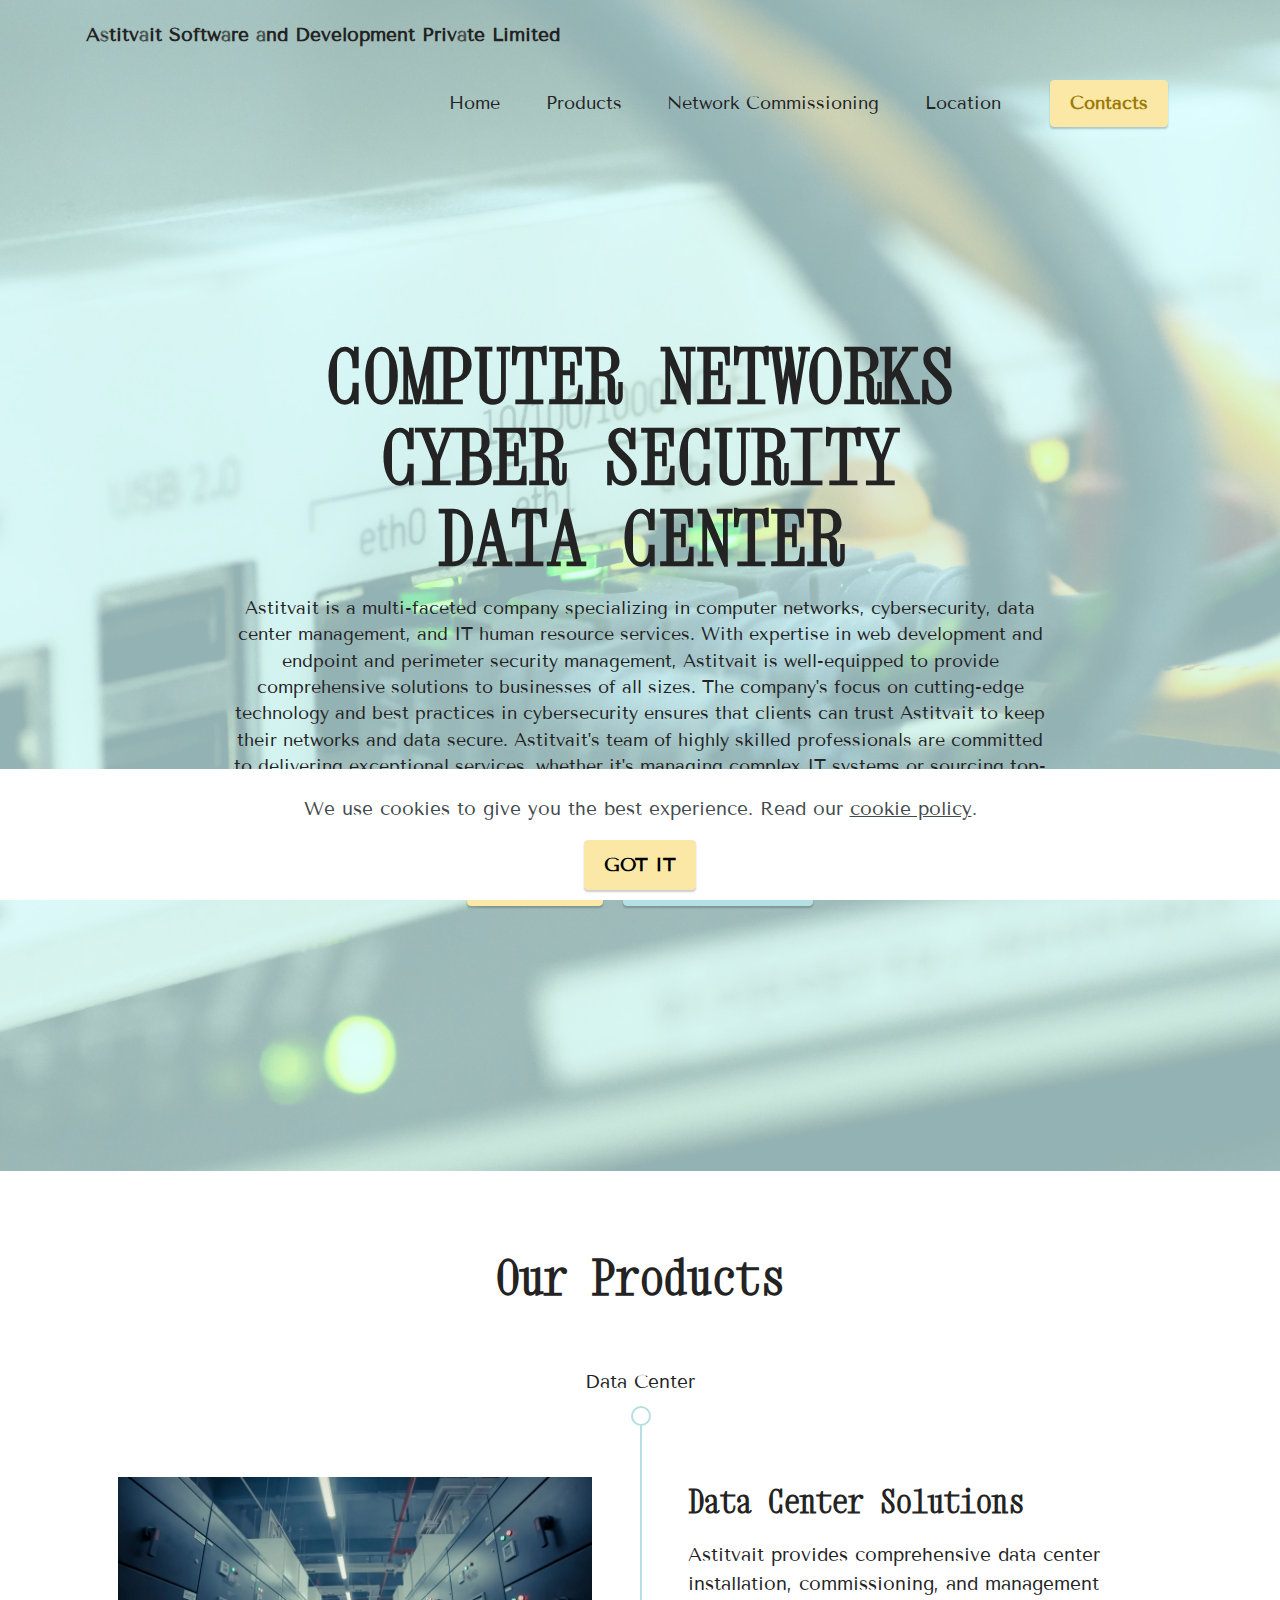
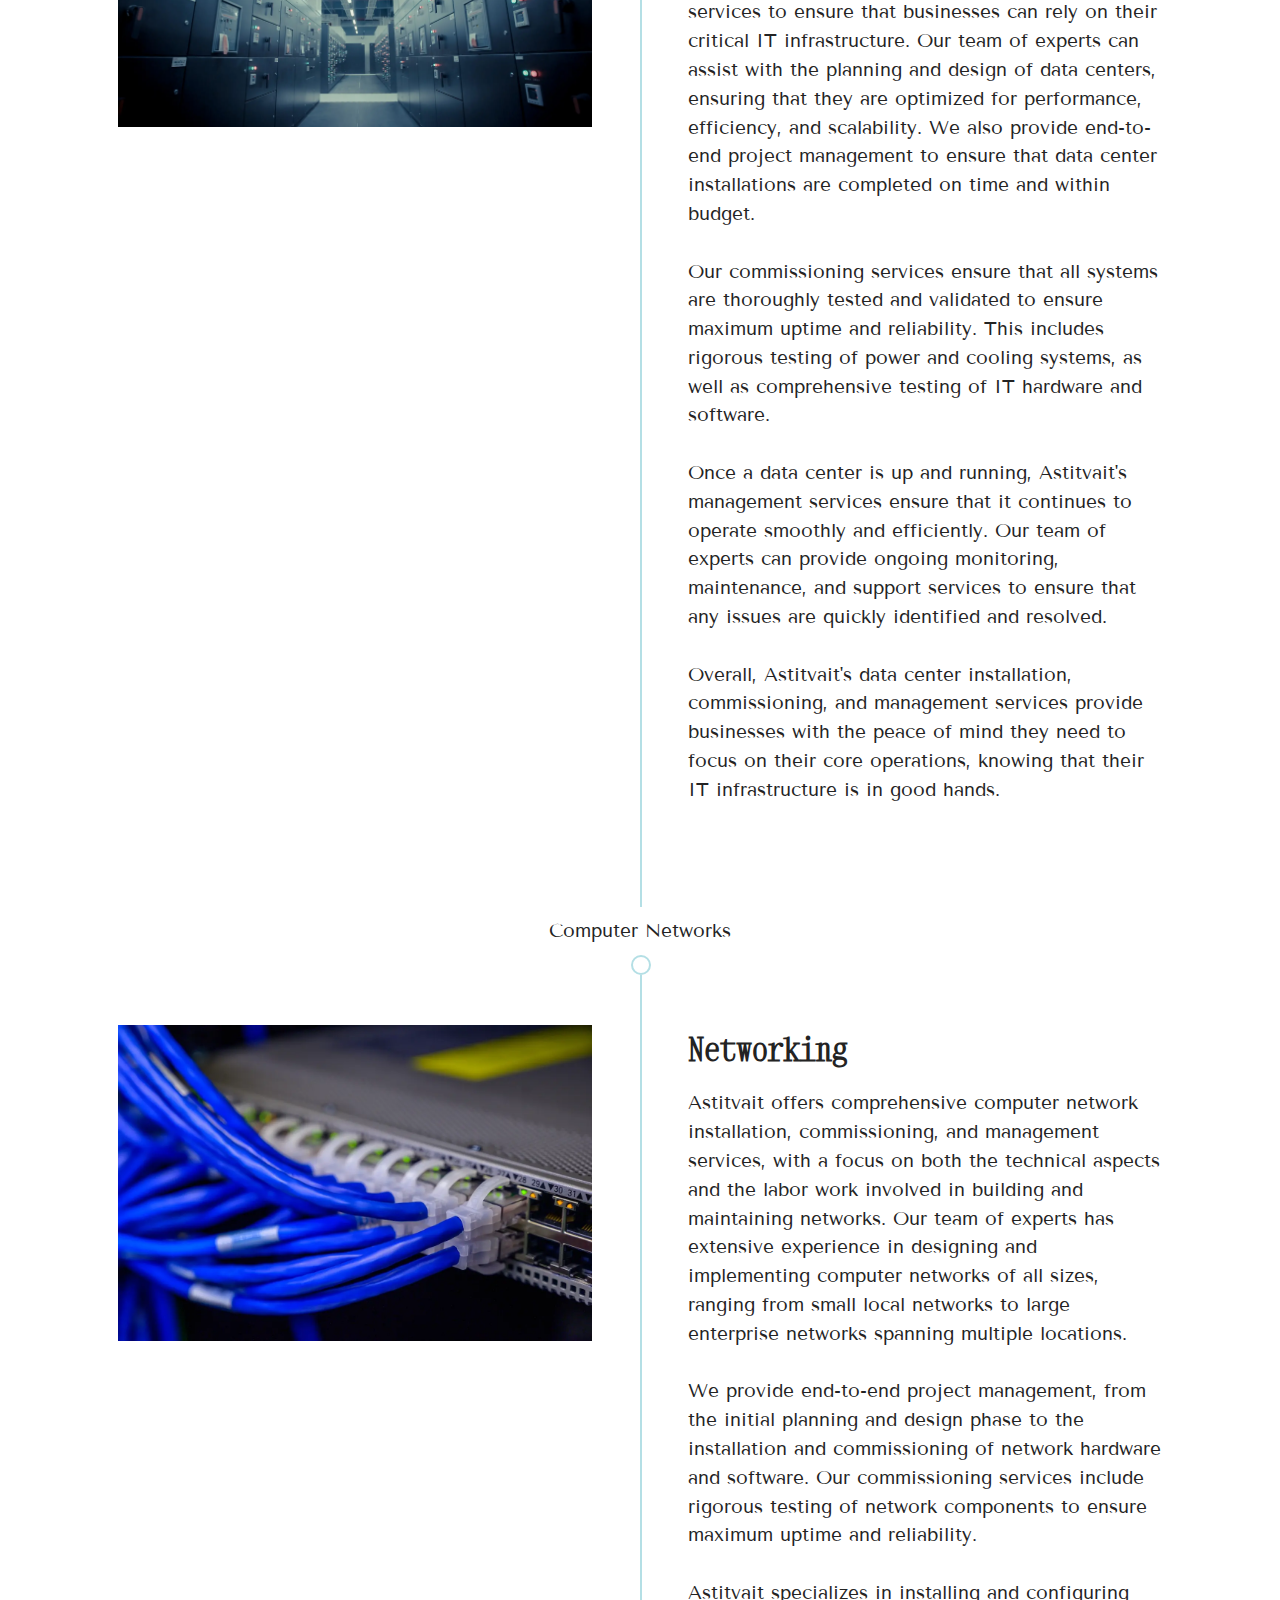
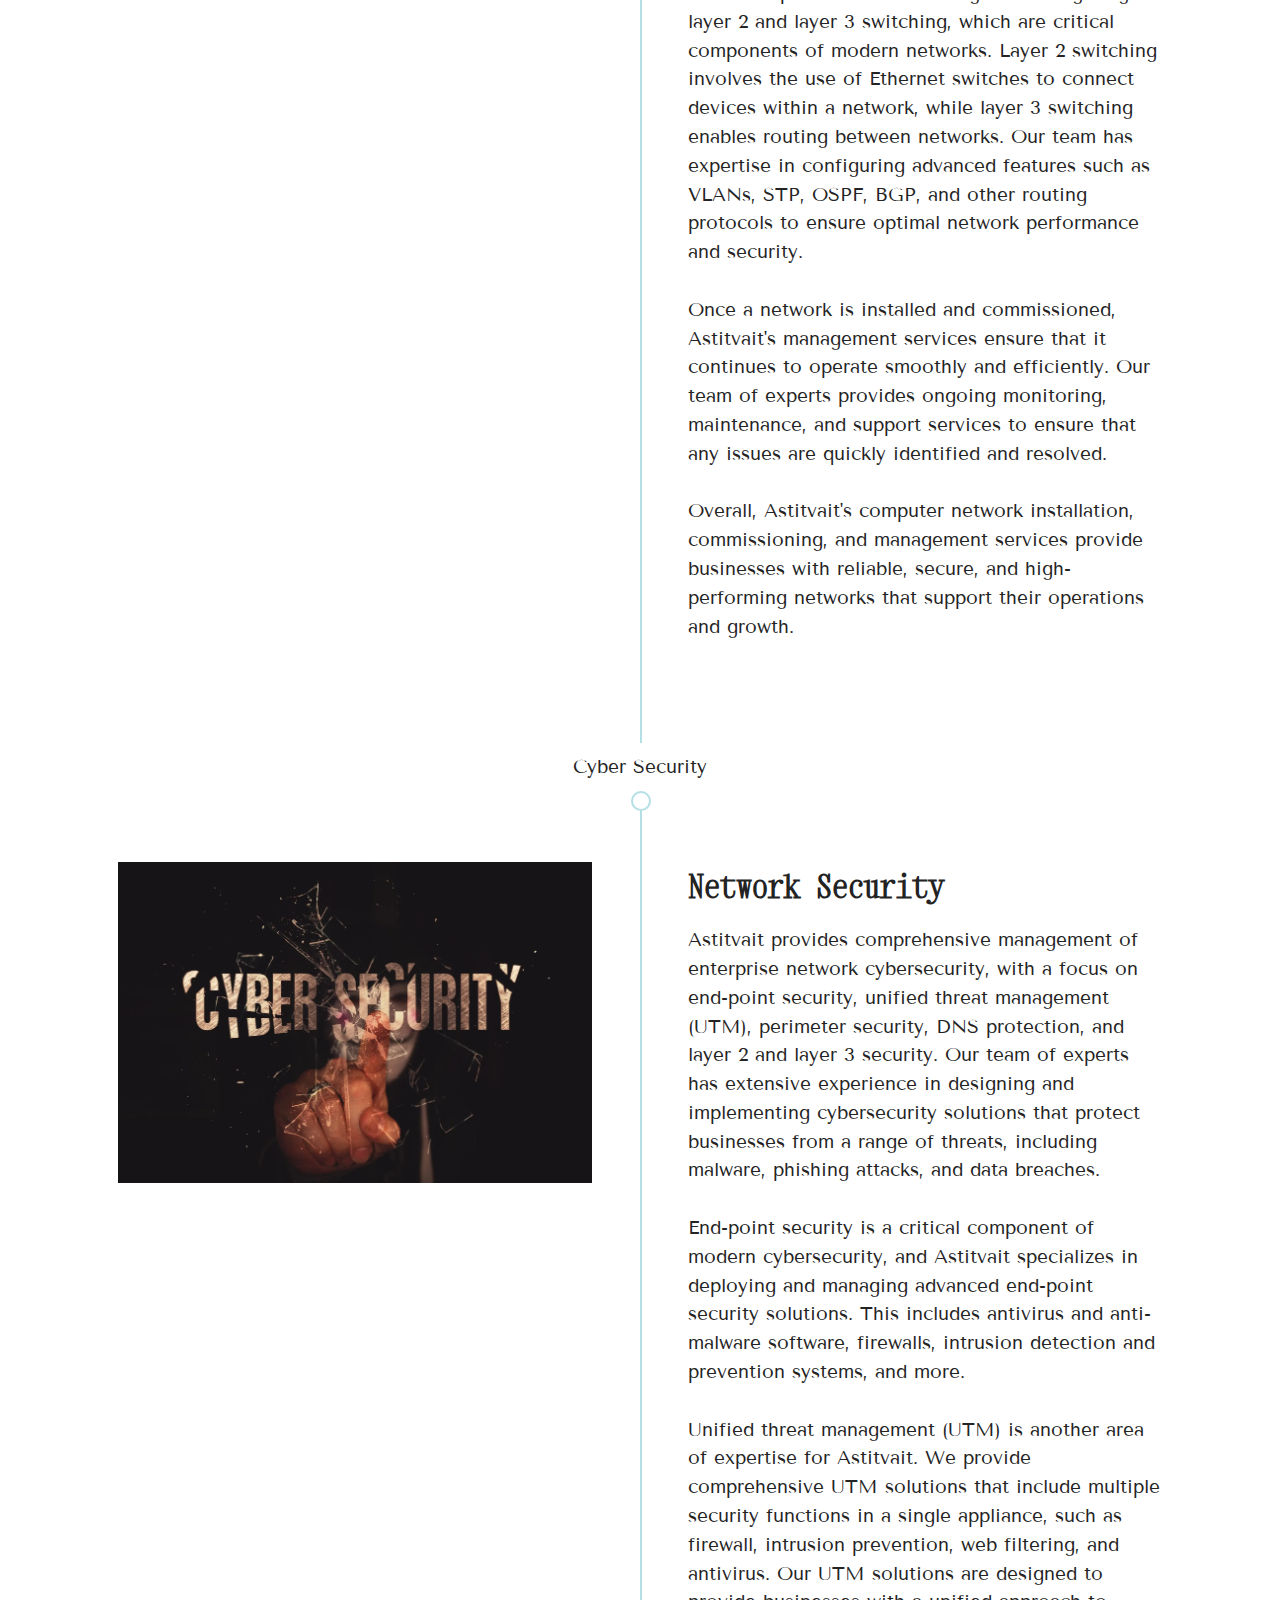
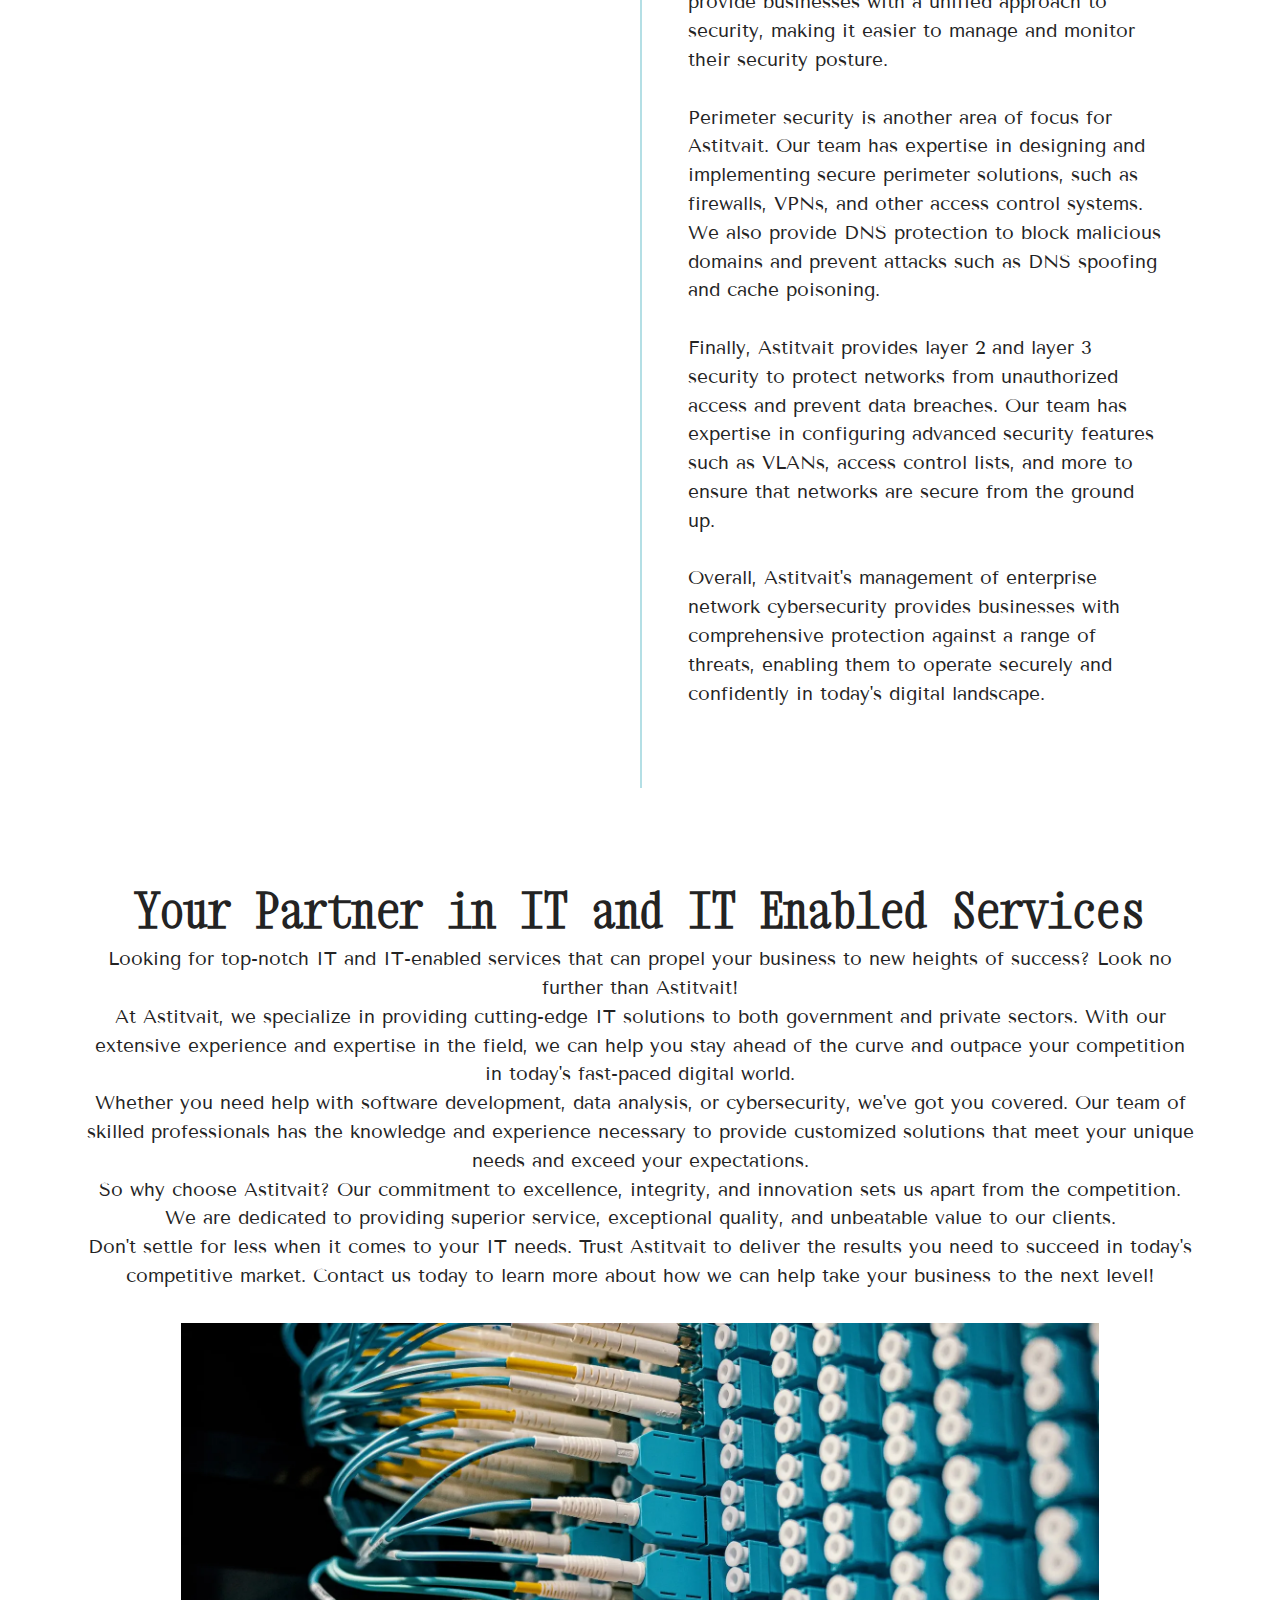
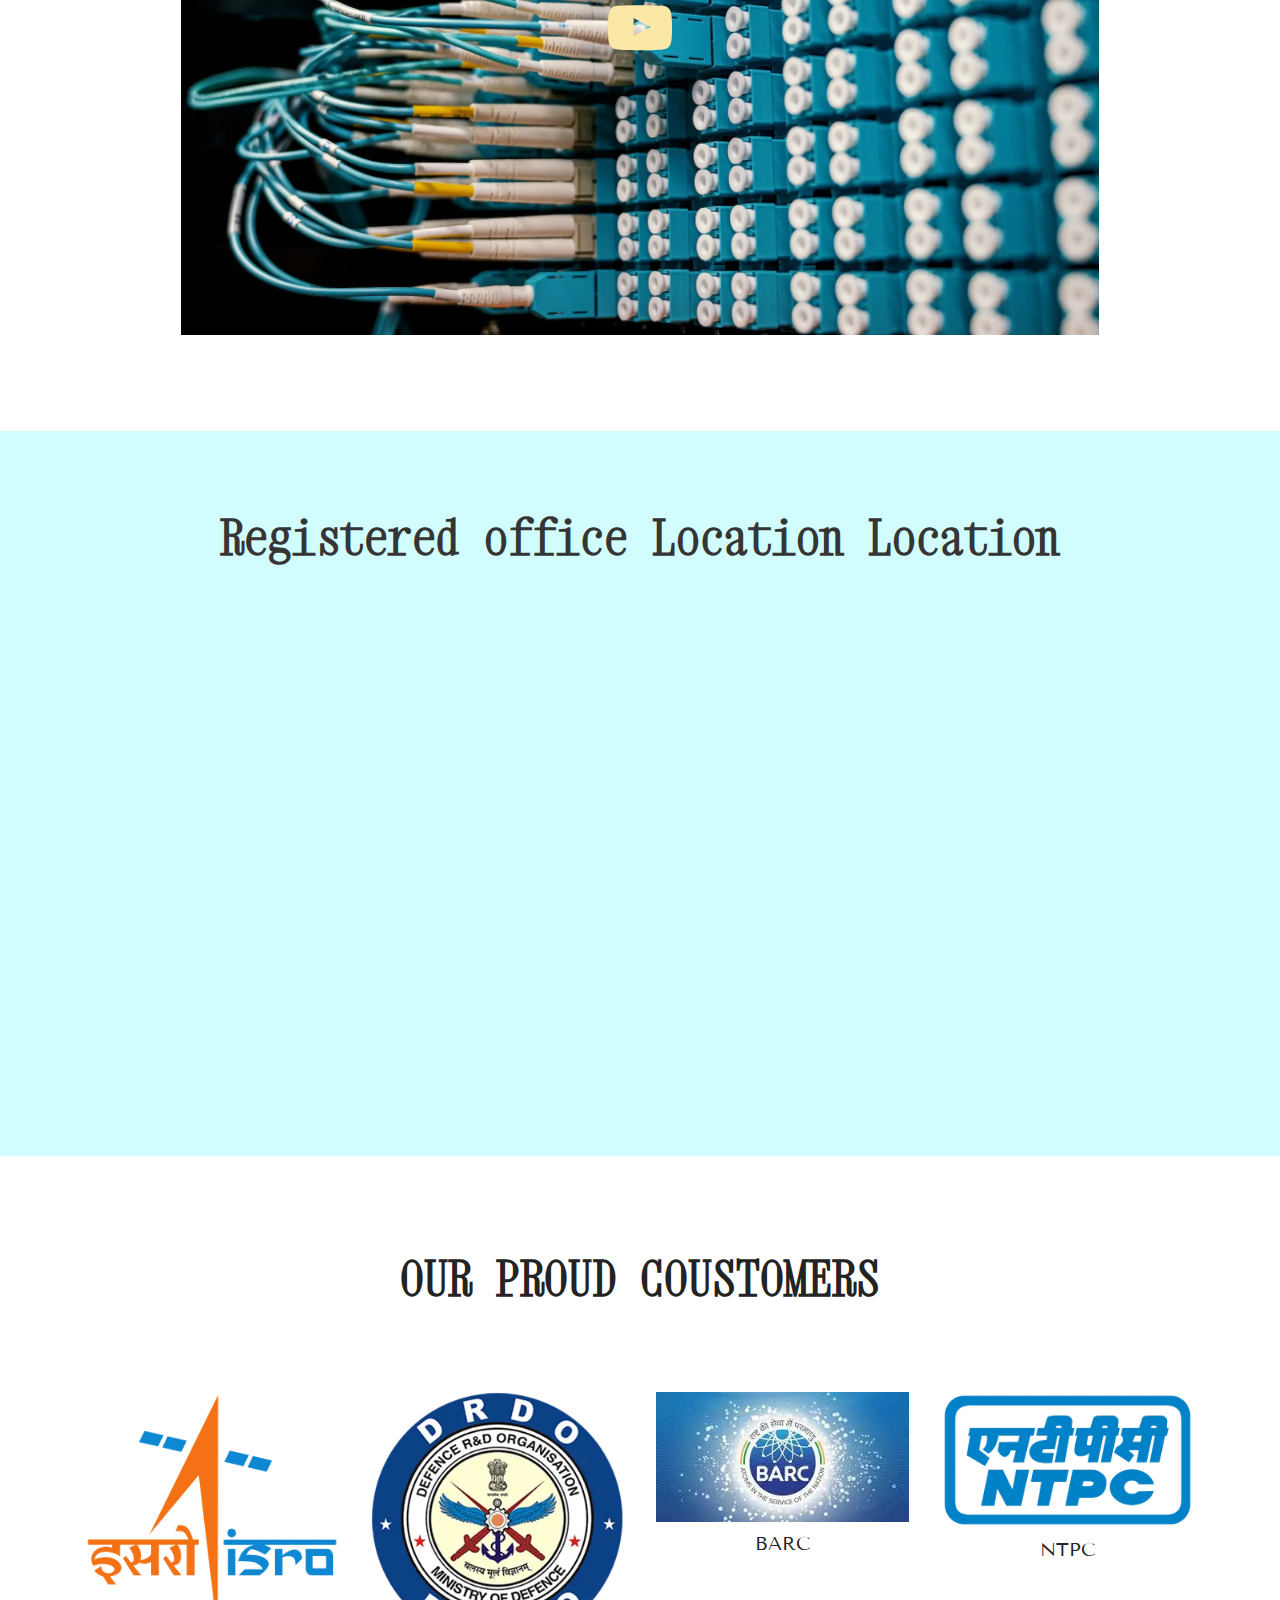
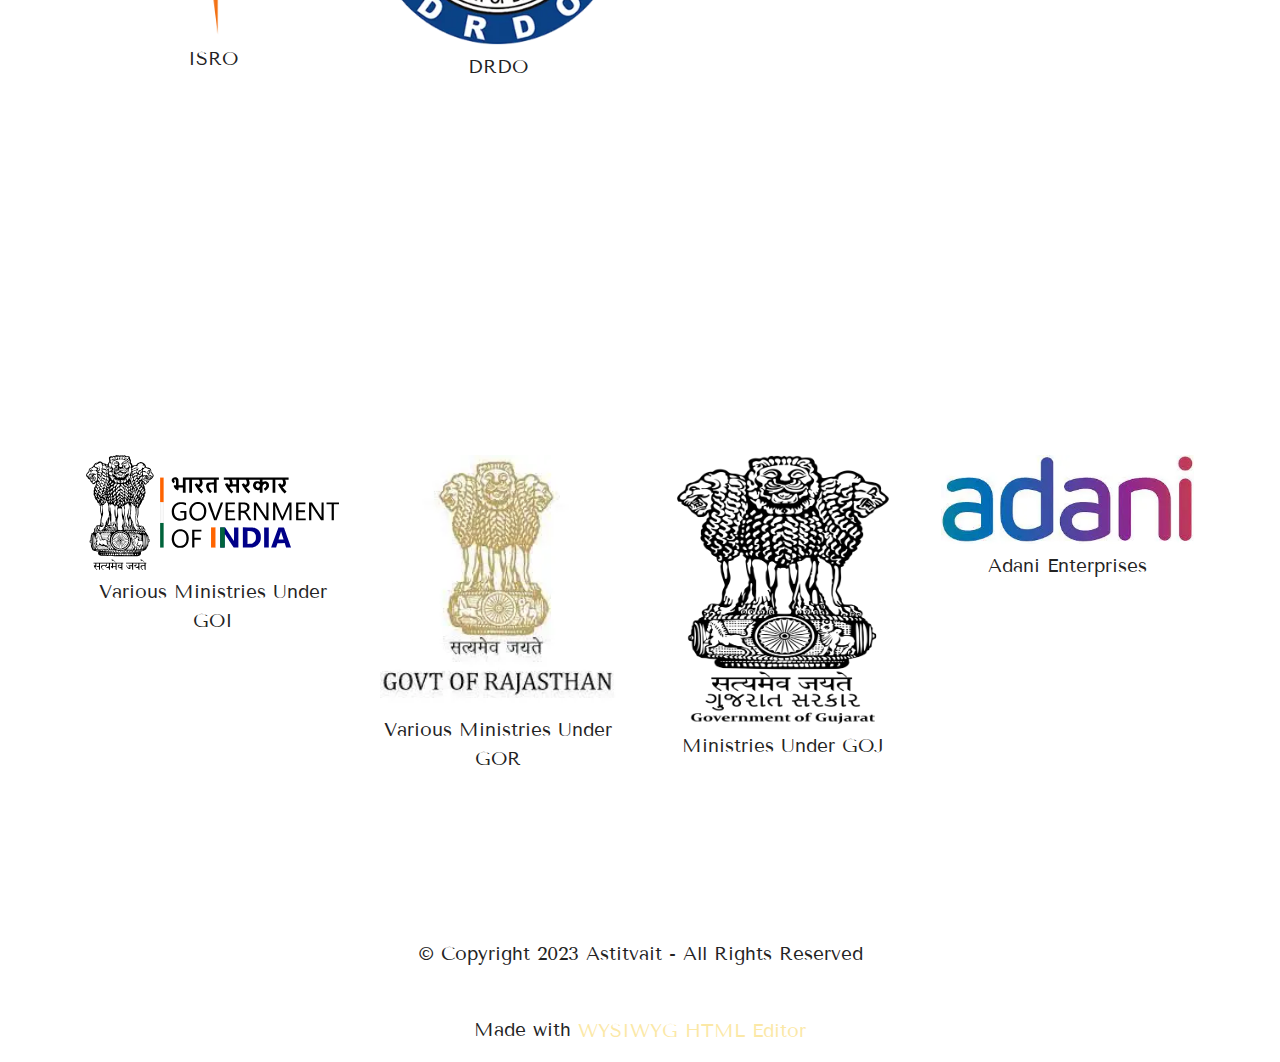
==== commit 8dba4539: "create github pages" ====
--- a/index.html
+++ b/index.html
@@ -256,8 +256,8 @@
         </div>
         <div class="row mbr-gallery mt-4">
             <div class="col-12 col-md-6 col-lg-3 item gallery-image">
-                <div class="item-wrapper" data-toggle="modal" data-bs-toggle="modal" data-target="#tDnz0VMrdV-modal" data-bs-target="#tDnz0VMrdV-modal">
-                    <img class="w-100" src="assets/images/indian-space-research-organisation-logo.svg.webp" alt="Mobirise Website Builder" data-slide-to="0" data-bs-slide-to="0" data-target="#lb-tDnz0VMrdV" data-bs-target="#lb-tDnz0VMrdV">
+                <div class="item-wrapper" data-toggle="modal" data-bs-toggle="modal" data-target="#tDnCwIWF01-modal" data-bs-target="#tDnCwIWF01-modal">
+                    <img class="w-100" src="assets/images/indian-space-research-organisation-logo.svg.webp" alt="Mobirise Website Builder" data-slide-to="0" data-bs-slide-to="0" data-target="#lb-tDnCwIWF01" data-bs-target="#lb-tDnCwIWF01">
                     <div class="icon-wrapper">
                         <span class="mobi-mbri mobi-mbri-search mbr-iconfont mbr-iconfont-btn"></span>
                     </div>
@@ -265,8 +265,8 @@
                 <h6 class="mbr-item-subtitle mbr-fonts-style align-center mb-2 mt-2 display-7">ISRO</h6>
             </div>
             <div class="col-12 col-md-6 col-lg-3 item gallery-image">
-                <div class="item-wrapper" data-toggle="modal" data-bs-toggle="modal" data-target="#tDnz0VMrdV-modal" data-bs-target="#tDnz0VMrdV-modal">
-                    <img class="w-100" src="assets/images/defence-research-and-development-organisation-logo.webp" alt="Mobirise Website Builder" data-slide-to="1" data-bs-slide-to="1" data-target="#lb-tDnz0VMrdV" data-bs-target="#lb-tDnz0VMrdV">
+                <div class="item-wrapper" data-toggle="modal" data-bs-toggle="modal" data-target="#tDnCwIWF01-modal" data-bs-target="#tDnCwIWF01-modal">
+                    <img class="w-100" src="assets/images/defence-research-and-development-organisation-logo.webp" alt="Mobirise Website Builder" data-slide-to="1" data-bs-slide-to="1" data-target="#lb-tDnCwIWF01" data-bs-target="#lb-tDnCwIWF01">
                     <div class="icon-wrapper">
                         <span class="mobi-mbri mobi-mbri-search mbr-iconfont mbr-iconfont-btn"></span>
                     </div>
@@ -274,8 +274,8 @@
                 <h6 class="mbr-item-subtitle mbr-fonts-style align-center mb-2 mt-2 display-7">DRDO</h6>
             </div>
             <div class="col-12 col-md-6 col-lg-3 item gallery-image">
-                <div class="item-wrapper" data-toggle="modal" data-bs-toggle="modal" data-target="#tDnz0VMrdV-modal" data-bs-target="#tDnz0VMrdV-modal">
-                    <img class="w-100" src="assets/images/download.webp" alt="Mobirise Website Builder" data-slide-to="2" data-bs-slide-to="2" data-target="#lb-tDnz0VMrdV" data-bs-target="#lb-tDnz0VMrdV">
+                <div class="item-wrapper" data-toggle="modal" data-bs-toggle="modal" data-target="#tDnCwIWF01-modal" data-bs-target="#tDnCwIWF01-modal">
+                    <img class="w-100" src="assets/images/download.webp" alt="Mobirise Website Builder" data-slide-to="2" data-bs-slide-to="2" data-target="#lb-tDnCwIWF01" data-bs-target="#lb-tDnCwIWF01">
                     <div class="icon-wrapper">
                         <span class="mobi-mbri mobi-mbri-search mbr-iconfont mbr-iconfont-btn"></span>
                     </div>
@@ -283,8 +283,8 @@
                 <h6 class="mbr-item-subtitle mbr-fonts-style align-center mb-2 mt-2 display-7">BARC</h6>
             </div>
             <div class="col-12 col-md-6 col-lg-3 item gallery-image">
-                <div class="item-wrapper" data-toggle="modal" data-bs-toggle="modal" data-target="#tDnz0VMrdV-modal" data-bs-target="#tDnz0VMrdV-modal">
-                    <img class="w-100" src="assets/images/national-thermal-power-logo.svg.webp" alt="Mobirise Website Builder" data-slide-to="3" data-bs-slide-to="3" data-target="#lb-tDnz0VMrdV" data-bs-target="#lb-tDnz0VMrdV">
+                <div class="item-wrapper" data-toggle="modal" data-bs-toggle="modal" data-target="#tDnCwIWF01-modal" data-bs-target="#tDnCwIWF01-modal">
+                    <img class="w-100" src="assets/images/national-thermal-power-logo.svg.webp" alt="Mobirise Website Builder" data-slide-to="3" data-bs-slide-to="3" data-target="#lb-tDnCwIWF01" data-bs-target="#lb-tDnCwIWF01">
                     <div class="icon-wrapper">
                         <span class="mobi-mbri mobi-mbri-search mbr-iconfont mbr-iconfont-btn"></span>
                     </div>
@@ -293,11 +293,11 @@
             </div>
         </div>
 
-        <div class="modal mbr-slider" tabindex="-1" role="dialog" aria-hidden="true" id="tDnz0VMrdV-modal">
+        <div class="modal mbr-slider" tabindex="-1" role="dialog" aria-hidden="true" id="tDnCwIWF01-modal">
             <div class="modal-dialog" role="document">
                 <div class="modal-content">
                     <div class="modal-body">
-                        <div class="carousel slide" id="lb-tDnz0VMrdV" data-interval="5000" data-bs-interval="5000">
+                        <div class="carousel slide" id="lb-tDnCwIWF01" data-interval="5000" data-bs-interval="5000">
                             <div class="carousel-inner">
                                 <div class="carousel-item active">
                                     <img class="d-block w-100" src="assets/images/indian-space-research-organisation-logo.svg.webp" alt="Mobirise Website Builder">
@@ -313,18 +313,18 @@
                                 </div>
                             </div>
                             <ol class="carousel-indicators">
-                                <li data-slide-to="0" data-bs-slide-to="0" class="active" data-target="#lb-tDnz0VMrdV" data-bs-target="#lb-tDnz0VMrdV"></li>
-                                <li data-slide-to="1" data-bs-slide-to="1" data-target="#lb-tDnz0VMrdV" data-bs-target="#lb-tDnz0VMrdV"></li>
-                                <li data-slide-to="2" data-bs-slide-to="2" data-target="#lb-tDnz0VMrdV" data-bs-target="#lb-tDnz0VMrdV"></li>
-                                <li data-slide-to="3" data-bs-slide-to="3" data-target="#lb-tDnz0VMrdV" data-bs-target="#lb-tDnz0VMrdV"></li>
+                                <li data-slide-to="0" data-bs-slide-to="0" class="active" data-target="#lb-tDnCwIWF01" data-bs-target="#lb-tDnCwIWF01"></li>
+                                <li data-slide-to="1" data-bs-slide-to="1" data-target="#lb-tDnCwIWF01" data-bs-target="#lb-tDnCwIWF01"></li>
+                                <li data-slide-to="2" data-bs-slide-to="2" data-target="#lb-tDnCwIWF01" data-bs-target="#lb-tDnCwIWF01"></li>
+                                <li data-slide-to="3" data-bs-slide-to="3" data-target="#lb-tDnCwIWF01" data-bs-target="#lb-tDnCwIWF01"></li>
                             </ol>
                             <a role="button" href="" class="close" data-dismiss="modal" data-bs-dismiss="modal" aria-label="Close">
                             </a>
-                            <a class="carousel-control-prev carousel-control" role="button" data-slide="prev" data-bs-slide="prev" href="#lb-tDnz0VMrdV">
+                            <a class="carousel-control-prev carousel-control" role="button" data-slide="prev" data-bs-slide="prev" href="#lb-tDnCwIWF01">
                                 <span class="mobi-mbri mobi-mbri-arrow-prev" aria-hidden="true"></span>
                                 <span class="sr-only visually-hidden">Previous</span>
                             </a>
-                            <a class="carousel-control-next carousel-control" role="button" data-slide="next" data-bs-slide="next" href="#lb-tDnz0VMrdV">
+                            <a class="carousel-control-next carousel-control" role="button" data-slide="next" data-bs-slide="next" href="#lb-tDnCwIWF01">
                                 <span class="mobi-mbri mobi-mbri-arrow-next" aria-hidden="true"></span>
                                 <span class="sr-only visually-hidden">Next</span>
                             </a>
@@ -349,8 +349,8 @@
         </div>
         <div class="row mbr-gallery mt-4">
             <div class="col-12 col-md-6 col-lg-3 item gallery-image">
-                <div class="item-wrapper" data-toggle="modal" data-bs-toggle="modal" data-target="#tDnz0Wmhg5-modal" data-bs-target="#tDnz0Wmhg5-modal">
-                    <img class="w-100" src="assets/images/government-of-india-logo.svg" alt="Mobirise Website Builder" data-slide-to="0" data-bs-slide-to="0" data-target="#lb-tDnz0Wmhg5" data-bs-target="#lb-tDnz0Wmhg5">
+                <div class="item-wrapper" data-toggle="modal" data-bs-toggle="modal" data-target="#tDnCwJqkSV-modal" data-bs-target="#tDnCwJqkSV-modal">
+                    <img class="w-100" src="assets/images/government-of-india-logo.svg" alt="Mobirise Website Builder" data-slide-to="0" data-bs-slide-to="0" data-target="#lb-tDnCwJqkSV" data-bs-target="#lb-tDnCwJqkSV">
                     <div class="icon-wrapper">
                         <span class="mobi-mbri mobi-mbri-search mbr-iconfont mbr-iconfont-btn"></span>
                     </div>
@@ -358,8 +358,8 @@
                 <h6 class="mbr-item-subtitle mbr-fonts-style align-center mb-2 mt-2 display-7">Various Ministries Under GOI</h6>
             </div>
             <div class="col-12 col-md-6 col-lg-3 item gallery-image">
-                <div class="item-wrapper" data-toggle="modal" data-bs-toggle="modal" data-target="#tDnz0Wmhg5-modal" data-bs-target="#tDnz0Wmhg5-modal">
-                    <img class="w-100" src="assets/images/download-1.webp" alt="Mobirise Website Builder" data-slide-to="1" data-bs-slide-to="1" data-target="#lb-tDnz0Wmhg5" data-bs-target="#lb-tDnz0Wmhg5">
+                <div class="item-wrapper" data-toggle="modal" data-bs-toggle="modal" data-target="#tDnCwJqkSV-modal" data-bs-target="#tDnCwJqkSV-modal">
+                    <img class="w-100" src="assets/images/download-1.webp" alt="Mobirise Website Builder" data-slide-to="1" data-bs-slide-to="1" data-target="#lb-tDnCwJqkSV" data-bs-target="#lb-tDnCwJqkSV">
                     <div class="icon-wrapper">
                         <span class="mobi-mbri mobi-mbri-search mbr-iconfont mbr-iconfont-btn"></span>
                     </div>
@@ -367,8 +367,8 @@
                 <h6 class="mbr-item-subtitle mbr-fonts-style align-center mb-2 mt-2 display-7">Various Ministries Under GOR</h6>
             </div>
             <div class="col-12 col-md-6 col-lg-3 item gallery-image">
-                <div class="item-wrapper" data-toggle="modal" data-bs-toggle="modal" data-target="#tDnz0Wmhg5-modal" data-bs-target="#tDnz0Wmhg5-modal">
-                    <img class="w-100" src="file:///C:/Users/Muna%20Kumar%20Singh/AppData/Local/Mobirise.com/Mobirise/projects/project-2023-04-24_184551/assets/images/gujarat2022021907570720220219091208.avif" alt="Mobirise Website Builder" data-slide-to="2" data-bs-slide-to="2" data-target="#lb-tDnz0Wmhg5" data-bs-target="#lb-tDnz0Wmhg5">
+                <div class="item-wrapper" data-toggle="modal" data-bs-toggle="modal" data-target="#tDnCwJqkSV-modal" data-bs-target="#tDnCwJqkSV-modal">
+                    <img class="w-100" src="assets/images/govergujaratlogo-596x633.webp" alt="Mobirise Website Builder" data-slide-to="2" data-bs-slide-to="2" data-target="#lb-tDnCwJqkSV" data-bs-target="#lb-tDnCwJqkSV">
                     <div class="icon-wrapper">
                         <span class="mobi-mbri mobi-mbri-search mbr-iconfont mbr-iconfont-btn"></span>
                     </div>
@@ -376,8 +376,8 @@
                 <h6 class="mbr-item-subtitle mbr-fonts-style align-center mb-2 mt-2 display-7">Ministries Under GOJ</h6>
             </div>
             <div class="col-12 col-md-6 col-lg-3 item gallery-image">
-                <div class="item-wrapper" data-toggle="modal" data-bs-toggle="modal" data-target="#tDnz0Wmhg5-modal" data-bs-target="#tDnz0Wmhg5-modal">
-                    <img class="w-100" src="assets/images/download-2.webp" alt="Mobirise Website Builder" data-slide-to="3" data-bs-slide-to="3" data-target="#lb-tDnz0Wmhg5" data-bs-target="#lb-tDnz0Wmhg5">
+                <div class="item-wrapper" data-toggle="modal" data-bs-toggle="modal" data-target="#tDnCwJqkSV-modal" data-bs-target="#tDnCwJqkSV-modal">
+                    <img class="w-100" src="assets/images/download-2.webp" alt="Mobirise Website Builder" data-slide-to="3" data-bs-slide-to="3" data-target="#lb-tDnCwJqkSV" data-bs-target="#lb-tDnCwJqkSV">
                     <div class="icon-wrapper">
                         <span class="mobi-mbri mobi-mbri-search mbr-iconfont mbr-iconfont-btn"></span>
                     </div>
@@ -386,11 +386,11 @@
             </div>
         </div>
 
-        <div class="modal mbr-slider" tabindex="-1" role="dialog" aria-hidden="true" id="tDnz0Wmhg5-modal">
+        <div class="modal mbr-slider" tabindex="-1" role="dialog" aria-hidden="true" id="tDnCwJqkSV-modal">
             <div class="modal-dialog" role="document">
                 <div class="modal-content">
                     <div class="modal-body">
-                        <div class="carousel slide" id="lb-tDnz0Wmhg5" data-interval="5000" data-bs-interval="5000">
+                        <div class="carousel slide" id="lb-tDnCwJqkSV" data-interval="5000" data-bs-interval="5000">
                             <div class="carousel-inner">
                                 <div class="carousel-item active">
                                     <img class="d-block w-100" src="assets/images/government-of-india-logo.svg" alt="Mobirise Website Builder">
@@ -399,25 +399,25 @@
                                     <img class="d-block w-100" src="assets/images/download-1.webp" alt="Mobirise Website Builder">
                                 </div>
                                 <div class="carousel-item">
-                                    <img class="d-block w-100" src="file:///C:/Users/Muna%20Kumar%20Singh/AppData/Local/Mobirise.com/Mobirise/projects/project-2023-04-24_184551/assets/images/gujarat2022021907570720220219091208.avif" alt="Mobirise Website Builder">
+                                    <img class="d-block w-100" src="assets/images/govergujaratlogo-596x633.webp" alt="Mobirise Website Builder">
                                 </div>
                                 <div class="carousel-item">
                                     <img class="d-block w-100" src="assets/images/download-2.webp" alt="Mobirise Website Builder">
                                 </div>
                             </div>
                             <ol class="carousel-indicators">
-                                <li data-slide-to="0" data-bs-slide-to="0" class="active" data-target="#lb-tDnz0Wmhg5" data-bs-target="#lb-tDnz0Wmhg5"></li>
-                                <li data-slide-to="1" data-bs-slide-to="1" data-target="#lb-tDnz0Wmhg5" data-bs-target="#lb-tDnz0Wmhg5"></li>
-                                <li data-slide-to="2" data-bs-slide-to="2" data-target="#lb-tDnz0Wmhg5" data-bs-target="#lb-tDnz0Wmhg5"></li>
-                                <li data-slide-to="3" data-bs-slide-to="3" data-target="#lb-tDnz0Wmhg5" data-bs-target="#lb-tDnz0Wmhg5"></li>
+                                <li data-slide-to="0" data-bs-slide-to="0" class="active" data-target="#lb-tDnCwJqkSV" data-bs-target="#lb-tDnCwJqkSV"></li>
+                                <li data-slide-to="1" data-bs-slide-to="1" data-target="#lb-tDnCwJqkSV" data-bs-target="#lb-tDnCwJqkSV"></li>
+                                <li data-slide-to="2" data-bs-slide-to="2" data-target="#lb-tDnCwJqkSV" data-bs-target="#lb-tDnCwJqkSV"></li>
+                                <li data-slide-to="3" data-bs-slide-to="3" data-target="#lb-tDnCwJqkSV" data-bs-target="#lb-tDnCwJqkSV"></li>
                             </ol>
                             <a role="button" href="" class="close" data-dismiss="modal" data-bs-dismiss="modal" aria-label="Close">
                             </a>
-                            <a class="carousel-control-prev carousel-control" role="button" data-slide="prev" data-bs-slide="prev" href="#lb-tDnz0Wmhg5">
+                            <a class="carousel-control-prev carousel-control" role="button" data-slide="prev" data-bs-slide="prev" href="#lb-tDnCwJqkSV">
                                 <span class="mobi-mbri mobi-mbri-arrow-prev" aria-hidden="true"></span>
                                 <span class="sr-only visually-hidden">Previous</span>
                             </a>
-                            <a class="carousel-control-next carousel-control" role="button" data-slide="next" data-bs-slide="next" href="#lb-tDnz0Wmhg5">
+                            <a class="carousel-control-next carousel-control" role="button" data-slide="next" data-bs-slide="next" href="#lb-tDnCwJqkSV">
                                 <span class="mobi-mbri mobi-mbri-arrow-next" aria-hidden="true"></span>
                                 <span class="sr-only visually-hidden">Next</span>
                             </a>
@@ -444,7 +444,7 @@
             </div>
         </div>
     </div>
-</section><section class="display-7" style="padding: 0;align-items: center;justify-content: center;flex-wrap: wrap;    align-content: center;display: flex;position: relative;height: 4rem;"><a href="https://mobiri.se/" style="flex: 1 1;height: 4rem;position: absolute;width: 100%;z-index: 1;"><img alt="" style="height: 4rem;" src="[data-uri]"></a><p style="margin: 0;text-align: center;" class="display-7">Created with &#8204;</p><a style="z-index:1" href="https://mobirise.com/html-builder.html">HTML Builder</a></section><script src="assets/bootstrap/js/bootstrap.bundle.min.js"></script>  <script src="assets/web/assets/cookies-alert-plugin/cookies-alert-core.js"></script>  <script src="assets/web/assets/cookies-alert-plugin/cookies-alert-script.js"></script>  <script src="assets/smoothscroll/smooth-scroll.js"></script>  <script src="assets/ytplayer/index.js"></script>  <script src="assets/dropdown/js/navbar-dropdown.js"></script>  <script src="assets/playervimeo/vimeo_player.js"></script>  <script src="assets/theme/js/script.js"></script>  
+</section><section class="display-7" style="padding: 0;align-items: center;justify-content: center;flex-wrap: wrap;    align-content: center;display: flex;position: relative;height: 4rem;"><a href="https://mobiri.se/" style="flex: 1 1;height: 4rem;position: absolute;width: 100%;z-index: 1;"><img alt="" style="height: 4rem;" src="[data-uri]"></a><p style="margin: 0;text-align: center;" class="display-7">Made with &#8204;</p><a style="z-index:1" href="https://mobirise.com/html-editor.html">WYSIWYG HTML Editor</a></section><script src="assets/bootstrap/js/bootstrap.bundle.min.js"></script>  <script src="assets/web/assets/cookies-alert-plugin/cookies-alert-core.js"></script>  <script src="assets/web/assets/cookies-alert-plugin/cookies-alert-script.js"></script>  <script src="assets/smoothscroll/smooth-scroll.js"></script>  <script src="assets/ytplayer/index.js"></script>  <script src="assets/dropdown/js/navbar-dropdown.js"></script>  <script src="assets/playervimeo/vimeo_player.js"></script>  <script src="assets/theme/js/script.js"></script>  
   
   
 <input name="cookieData" type="hidden" data-cookie-cookiesAlertType='false' data-cookie-customDialogSelector='null' data-cookie-colorText='#424a4d' data-cookie-colorBg='rgb(255, 255, 255)' data-cookie-opacityOverlay='0' data-cookie-bgOpacity='100' data-cookie-textButton='GOT IT' data-cookie-rejectText='REJECT' data-cookie-colorButton='#fbe8a6' data-cookie-rejectColor='#ffffff' data-cookie-colorLink='#424a4d' data-cookie-underlineLink='true' data-cookie-text="We use cookies to give you the best experience. Read our <a href='privacy.html'>cookie policy</a>.">
--- a/assets/mobirise/css/mbr-additional.css
+++ b/assets/mobirise/css/mbr-additional.css
@@ -1829,6 +1829,366 @@
 .cid-sFHu2wLoQp .row .mbr-text {
   color: #232323;
 }
+.cid-tDnCb2RXoO {
+  z-index: 1000;
+  width: 100%;
+  position: relative;
+  min-height: 60px;
+}
+.cid-tDnCb2RXoO nav.navbar {
+  position: fixed;
+}
+.cid-tDnCb2RXoO .dropdown-item:before {
+  font-family: Moririse2 !important;
+  content: "\e966";
+  display: inline-block;
+  width: 0;
+  position: absolute;
+  left: 1rem;
+  top: 0.5rem;
+  margin-right: 0.5rem;
+  line-height: 1;
+  font-size: inherit;
+  vertical-align: middle;
+  text-align: center;
+  overflow: hidden;
+  transform: scale(0, 1);
+  transition: all 0.25s ease-in-out;
+}
+.cid-tDnCb2RXoO .dropdown-menu {
+  padding: 0;
+  border-radius: 4px;
+  box-shadow: 0 1px 3px 0 rgba(0, 0, 0, 0.1);
+}
+.cid-tDnCb2RXoO .dropdown-item {
+  border-bottom: 1px solid #e6e6e6;
+}
+.cid-tDnCb2RXoO .dropdown-item:hover,
+.cid-tDnCb2RXoO .dropdown-item:focus {
+  background: #fbe8a6 !important;
+  color: white !important;
+}
+.cid-tDnCb2RXoO .dropdown-item:hover span {
+  color: white;
+}
+.cid-tDnCb2RXoO .dropdown-item:first-child {
+  border-top-left-radius: 4px;
+  border-top-right-radius: 4px;
+}
+.cid-tDnCb2RXoO .dropdown-item:last-child {
+  border-bottom: none;
+  border-bottom-left-radius: 4px;
+  border-bottom-right-radius: 4px;
+}
+.cid-tDnCb2RXoO .nav-dropdown .link {
+  padding: 0 0.3em !important;
+  margin: 0.667em 1em !important;
+}
+.cid-tDnCb2RXoO .nav-dropdown .link.dropdown-toggle::after {
+  margin-left: 0.5rem;
+  margin-top: 0.2rem;
+}
+.cid-tDnCb2RXoO .nav-link {
+  position: relative;
+}
+.cid-tDnCb2RXoO .container {
+  display: flex;
+  margin: auto;
+}
+@media (min-width: 992px) {
+  .cid-tDnCb2RXoO .container {
+    flex-wrap: nowrap;
+  }
+}
+.cid-tDnCb2RXoO .iconfont-wrapper {
+  color: #000000 !important;
+  font-size: 1.5rem;
+  padding-right: 0.5rem;
+}
+.cid-tDnCb2RXoO .dropdown-menu,
+.cid-tDnCb2RXoO .navbar.opened {
+  background: #ffffff !important;
+}
+.cid-tDnCb2RXoO .nav-item:focus,
+.cid-tDnCb2RXoO .nav-link:focus {
+  outline: none;
+}
+.cid-tDnCb2RXoO .dropdown .dropdown-menu .dropdown-item {
+  width: auto;
+  transition: all 0.25s ease-in-out;
+}
+.cid-tDnCb2RXoO .dropdown .dropdown-menu .dropdown-item::after {
+  right: 0.5rem;
+}
+.cid-tDnCb2RXoO .dropdown .dropdown-menu .dropdown-item .mbr-iconfont {
+  margin-right: 0.5rem;
+  vertical-align: sub;
+}
+.cid-tDnCb2RXoO .dropdown .dropdown-menu .dropdown-item .mbr-iconfont:before {
+  display: inline-block;
+  transform: scale(1, 1);
+  transition: all 0.25s ease-in-out;
+}
+.cid-tDnCb2RXoO .collapsed .dropdown-menu .dropdown-item:before {
+  display: none;
+}
+.cid-tDnCb2RXoO .collapsed .dropdown .dropdown-menu .dropdown-item {
+  padding: 0.235em 1.5em 0.235em 1.5em !important;
+  transition: none;
+  margin: 0 !important;
+}
+.cid-tDnCb2RXoO .navbar {
+  min-height: 70px;
+  transition: all 0.3s;
+  border-bottom: 1px solid transparent;
+  box-shadow: 0 1px 3px 0 rgba(0, 0, 0, 0.1);
+  background: #ffffff;
+}
+.cid-tDnCb2RXoO .navbar.opened {
+  transition: all 0.3s;
+}
+.cid-tDnCb2RXoO .navbar .dropdown-item {
+  padding: 0.5rem 1.8rem;
+}
+.cid-tDnCb2RXoO .navbar .navbar-logo img {
+  width: auto;
+}
+.cid-tDnCb2RXoO .navbar .navbar-collapse {
+  justify-content: flex-end;
+  z-index: 1;
+}
+.cid-tDnCb2RXoO .navbar.collapsed {
+  justify-content: center;
+}
+.cid-tDnCb2RXoO .navbar.collapsed .nav-item .nav-link::before {
+  display: none;
+}
+.cid-tDnCb2RXoO .navbar.collapsed.opened .dropdown-menu {
+  top: 0;
+}
+.cid-tDnCb2RXoO .navbar.collapsed .dropdown-menu .dropdown-submenu {
+  left: 0 !important;
+}
+.cid-tDnCb2RXoO .navbar.collapsed .dropdown-menu .dropdown-item:after {
+  right: auto;
+}
+.cid-tDnCb2RXoO .navbar.collapsed .dropdown-menu .dropdown-toggle[data-toggle="dropdown-submenu"]:after {
+  margin-left: 0.5rem;
+  margin-top: 0.2rem;
+  border-top: 0.35em solid;
+  border-right: 0.35em solid transparent;
+  border-left: 0.35em solid transparent;
+  border-bottom: 0;
+  top: 41%;
+}
+.cid-tDnCb2RXoO .navbar.collapsed ul.navbar-nav li {
+  margin: auto;
+}
+.cid-tDnCb2RXoO .navbar.collapsed .dropdown-menu .dropdown-item {
+  padding: 0.25rem 1.5rem;
+  text-align: center;
+}
+.cid-tDnCb2RXoO .navbar.collapsed .icons-menu {
+  padding-left: 0;
+  padding-right: 0;
+  padding-top: 0.5rem;
+  padding-bottom: 0.5rem;
+}
+@media (max-width: 991px) {
+  .cid-tDnCb2RXoO .navbar .nav-item .nav-link::before {
+    display: none;
+  }
+  .cid-tDnCb2RXoO .navbar.opened .dropdown-menu {
+    top: 0;
+  }
+  .cid-tDnCb2RXoO .navbar .dropdown-menu .dropdown-submenu {
+    left: 0 !important;
+  }
+  .cid-tDnCb2RXoO .navbar .dropdown-menu .dropdown-item:after {
+    right: auto;
+  }
+  .cid-tDnCb2RXoO .navbar .dropdown-menu .dropdown-toggle[data-toggle="dropdown-submenu"]:after {
+    margin-left: 0.5rem;
+    margin-top: 0.2rem;
+    border-top: 0.35em solid;
+    border-right: 0.35em solid transparent;
+    border-left: 0.35em solid transparent;
+    border-bottom: 0;
+    top: 40%;
+  }
+  .cid-tDnCb2RXoO .navbar .navbar-logo img {
+    height: 3rem !important;
+  }
+  .cid-tDnCb2RXoO .navbar ul.navbar-nav li {
+    margin: auto;
+  }
+  .cid-tDnCb2RXoO .navbar .dropdown-menu .dropdown-item {
+    padding: 0.25rem 1.5rem !important;
+    text-align: center;
+  }
+  .cid-tDnCb2RXoO .navbar .navbar-brand {
+    flex-shrink: initial;
+    flex-basis: auto;
+    word-break: break-word;
+    padding-right: 2rem;
+  }
+  .cid-tDnCb2RXoO .navbar .navbar-toggler {
+    flex-basis: auto;
+  }
+  .cid-tDnCb2RXoO .navbar .icons-menu {
+    padding-left: 0;
+    padding-top: 0.5rem;
+    padding-bottom: 0.5rem;
+  }
+}
+@media (max-width: 991px) and (max-width: 767px) {
+  .cid-tDnCb2RXoO .navbar .navbar-brand {
+    width: calc(100% - 31px);
+  }
+}
+.cid-tDnCb2RXoO .navbar.navbar-short {
+  min-height: 60px;
+}
+.cid-tDnCb2RXoO .navbar.navbar-short .navbar-logo img {
+  height: 2.5rem !important;
+}
+.cid-tDnCb2RXoO .navbar.navbar-short .navbar-brand {
+  min-height: 60px;
+  padding: 0;
+}
+.cid-tDnCb2RXoO .navbar-brand {
+  min-height: 70px;
+  flex-shrink: 0;
+  align-items: center;
+  margin-right: 0;
+  padding: 10px 0;
+  transition: all 0.3s;
+  word-break: break-word;
+  z-index: 1;
+}
+.cid-tDnCb2RXoO .navbar-brand .navbar-caption {
+  line-height: inherit !important;
+}
+.cid-tDnCb2RXoO .navbar-brand .navbar-logo a {
+  outline: none;
+}
+.cid-tDnCb2RXoO .dropdown-item.active,
+.cid-tDnCb2RXoO .dropdown-item:active {
+  background-color: transparent;
+}
+.cid-tDnCb2RXoO .navbar-expand-lg .navbar-nav .nav-link {
+  padding: 0;
+}
+.cid-tDnCb2RXoO .nav-dropdown .link.dropdown-toggle {
+  margin-right: 1.667em;
+}
+.cid-tDnCb2RXoO .nav-dropdown .link.dropdown-toggle[aria-expanded="true"] {
+  margin-right: 0;
+  padding: 0.667em 1.667em;
+}
+.cid-tDnCb2RXoO .navbar.navbar-expand-lg .dropdown .dropdown-menu {
+  background: #ffffff;
+}
+.cid-tDnCb2RXoO .navbar.navbar-expand-lg .dropdown .dropdown-menu .dropdown-submenu {
+  margin: 0;
+  left: 100%;
+}
+.cid-tDnCb2RXoO .navbar .dropdown.open > .dropdown-menu {
+  display: block;
+}
+.cid-tDnCb2RXoO ul.navbar-nav {
+  flex-wrap: wrap;
+}
+.cid-tDnCb2RXoO .navbar-buttons {
+  text-align: center;
+  min-width: 170px;
+}
+.cid-tDnCb2RXoO button.navbar-toggler {
+  outline: none;
+  width: 31px;
+  height: 20px;
+  cursor: pointer;
+  transition: all 0.2s;
+  position: relative;
+  align-self: center;
+}
+.cid-tDnCb2RXoO button.navbar-toggler .hamburger span {
+  position: absolute;
+  right: 0;
+  width: 30px;
+  height: 2px;
+  border-right: 5px;
+  background-color: #000000;
+}
+.cid-tDnCb2RXoO button.navbar-toggler .hamburger span:nth-child(1) {
+  top: 0;
+  transition: all 0.2s;
+}
+.cid-tDnCb2RXoO button.navbar-toggler .hamburger span:nth-child(2) {
+  top: 8px;
+  transition: all 0.15s;
+}
+.cid-tDnCb2RXoO button.navbar-toggler .hamburger span:nth-child(3) {
+  top: 8px;
+  transition: all 0.15s;
+}
+.cid-tDnCb2RXoO button.navbar-toggler .hamburger span:nth-child(4) {
+  top: 16px;
+  transition: all 0.2s;
+}
+.cid-tDnCb2RXoO nav.opened .hamburger span:nth-child(1) {
+  top: 8px;
+  width: 0;
+  opacity: 0;
+  right: 50%;
+  transition: all 0.2s;
+}
+.cid-tDnCb2RXoO nav.opened .hamburger span:nth-child(2) {
+  transform: rotate(45deg);
+  transition: all 0.25s;
+}
+.cid-tDnCb2RXoO nav.opened .hamburger span:nth-child(3) {
+  transform: rotate(-45deg);
+  transition: all 0.25s;
+}
+.cid-tDnCb2RXoO nav.opened .hamburger span:nth-child(4) {
+  top: 8px;
+  width: 0;
+  opacity: 0;
+  right: 50%;
+  transition: all 0.2s;
+}
+.cid-tDnCb2RXoO .navbar-dropdown {
+  padding: 0 1rem;
+  position: fixed;
+}
+.cid-tDnCb2RXoO a.nav-link {
+  display: flex;
+  align-items: center;
+  justify-content: center;
+}
+.cid-tDnCb2RXoO .icons-menu {
+  flex-wrap: nowrap;
+  display: flex;
+  justify-content: center;
+  padding-left: 1rem;
+  padding-right: 1rem;
+  padding-top: 0.3rem;
+  text-align: center;
+}
+@media screen and (-ms-high-contrast: active), (-ms-high-contrast: none) {
+  .cid-tDnCb2RXoO .navbar {
+    height: 70px;
+  }
+  .cid-tDnCb2RXoO .navbar.opened {
+    height: auto;
+  }
+  .cid-tDnCb2RXoO .nav-item .nav-link:hover::before {
+    width: 175%;
+    max-width: calc(100% + 2rem);
+    left: -1rem;
+  }
+}
 .cid-tCm39u8sj1 {
   padding-top: 6rem;
   padding-bottom: 6rem;
@@ -1877,6 +2237,366 @@
 }
 .cid-sFHu2wLoQp .row .mbr-text {
   color: #232323;
+}
+.cid-tDnC7FDo1J {
+  z-index: 1000;
+  width: 100%;
+  position: relative;
+  min-height: 60px;
+}
+.cid-tDnC7FDo1J nav.navbar {
+  position: fixed;
+}
+.cid-tDnC7FDo1J .dropdown-item:before {
+  font-family: Moririse2 !important;
+  content: "\e966";
+  display: inline-block;
+  width: 0;
+  position: absolute;
+  left: 1rem;
+  top: 0.5rem;
+  margin-right: 0.5rem;
+  line-height: 1;
+  font-size: inherit;
+  vertical-align: middle;
+  text-align: center;
+  overflow: hidden;
+  transform: scale(0, 1);
+  transition: all 0.25s ease-in-out;
+}
+.cid-tDnC7FDo1J .dropdown-menu {
+  padding: 0;
+  border-radius: 4px;
+  box-shadow: 0 1px 3px 0 rgba(0, 0, 0, 0.1);
+}
+.cid-tDnC7FDo1J .dropdown-item {
+  border-bottom: 1px solid #e6e6e6;
+}
+.cid-tDnC7FDo1J .dropdown-item:hover,
+.cid-tDnC7FDo1J .dropdown-item:focus {
+  background: #fbe8a6 !important;
+  color: white !important;
+}
+.cid-tDnC7FDo1J .dropdown-item:hover span {
+  color: white;
+}
+.cid-tDnC7FDo1J .dropdown-item:first-child {
+  border-top-left-radius: 4px;
+  border-top-right-radius: 4px;
+}
+.cid-tDnC7FDo1J .dropdown-item:last-child {
+  border-bottom: none;
+  border-bottom-left-radius: 4px;
+  border-bottom-right-radius: 4px;
+}
+.cid-tDnC7FDo1J .nav-dropdown .link {
+  padding: 0 0.3em !important;
+  margin: 0.667em 1em !important;
+}
+.cid-tDnC7FDo1J .nav-dropdown .link.dropdown-toggle::after {
+  margin-left: 0.5rem;
+  margin-top: 0.2rem;
+}
+.cid-tDnC7FDo1J .nav-link {
+  position: relative;
+}
+.cid-tDnC7FDo1J .container {
+  display: flex;
+  margin: auto;
+}
+@media (min-width: 992px) {
+  .cid-tDnC7FDo1J .container {
+    flex-wrap: nowrap;
+  }
+}
+.cid-tDnC7FDo1J .iconfont-wrapper {
+  color: #000000 !important;
+  font-size: 1.5rem;
+  padding-right: 0.5rem;
+}
+.cid-tDnC7FDo1J .dropdown-menu,
+.cid-tDnC7FDo1J .navbar.opened {
+  background: #ffffff !important;
+}
+.cid-tDnC7FDo1J .nav-item:focus,
+.cid-tDnC7FDo1J .nav-link:focus {
+  outline: none;
+}
+.cid-tDnC7FDo1J .dropdown .dropdown-menu .dropdown-item {
+  width: auto;
+  transition: all 0.25s ease-in-out;
+}
+.cid-tDnC7FDo1J .dropdown .dropdown-menu .dropdown-item::after {
+  right: 0.5rem;
+}
+.cid-tDnC7FDo1J .dropdown .dropdown-menu .dropdown-item .mbr-iconfont {
+  margin-right: 0.5rem;
+  vertical-align: sub;
+}
+.cid-tDnC7FDo1J .dropdown .dropdown-menu .dropdown-item .mbr-iconfont:before {
+  display: inline-block;
+  transform: scale(1, 1);
+  transition: all 0.25s ease-in-out;
+}
+.cid-tDnC7FDo1J .collapsed .dropdown-menu .dropdown-item:before {
+  display: none;
+}
+.cid-tDnC7FDo1J .collapsed .dropdown .dropdown-menu .dropdown-item {
+  padding: 0.235em 1.5em 0.235em 1.5em !important;
+  transition: none;
+  margin: 0 !important;
+}
+.cid-tDnC7FDo1J .navbar {
+  min-height: 70px;
+  transition: all 0.3s;
+  border-bottom: 1px solid transparent;
+  box-shadow: 0 1px 3px 0 rgba(0, 0, 0, 0.1);
+  background: #ffffff;
+}
+.cid-tDnC7FDo1J .navbar.opened {
+  transition: all 0.3s;
+}
+.cid-tDnC7FDo1J .navbar .dropdown-item {
+  padding: 0.5rem 1.8rem;
+}
+.cid-tDnC7FDo1J .navbar .navbar-logo img {
+  width: auto;
+}
+.cid-tDnC7FDo1J .navbar .navbar-collapse {
+  justify-content: flex-end;
+  z-index: 1;
+}
+.cid-tDnC7FDo1J .navbar.collapsed {
+  justify-content: center;
+}
+.cid-tDnC7FDo1J .navbar.collapsed .nav-item .nav-link::before {
+  display: none;
+}
+.cid-tDnC7FDo1J .navbar.collapsed.opened .dropdown-menu {
+  top: 0;
+}
+.cid-tDnC7FDo1J .navbar.collapsed .dropdown-menu .dropdown-submenu {
+  left: 0 !important;
+}
+.cid-tDnC7FDo1J .navbar.collapsed .dropdown-menu .dropdown-item:after {
+  right: auto;
+}
+.cid-tDnC7FDo1J .navbar.collapsed .dropdown-menu .dropdown-toggle[data-toggle="dropdown-submenu"]:after {
+  margin-left: 0.5rem;
+  margin-top: 0.2rem;
+  border-top: 0.35em solid;
+  border-right: 0.35em solid transparent;
+  border-left: 0.35em solid transparent;
+  border-bottom: 0;
+  top: 41%;
+}
+.cid-tDnC7FDo1J .navbar.collapsed ul.navbar-nav li {
+  margin: auto;
+}
+.cid-tDnC7FDo1J .navbar.collapsed .dropdown-menu .dropdown-item {
+  padding: 0.25rem 1.5rem;
+  text-align: center;
+}
+.cid-tDnC7FDo1J .navbar.collapsed .icons-menu {
+  padding-left: 0;
+  padding-right: 0;
+  padding-top: 0.5rem;
+  padding-bottom: 0.5rem;
+}
+@media (max-width: 991px) {
+  .cid-tDnC7FDo1J .navbar .nav-item .nav-link::before {
+    display: none;
+  }
+  .cid-tDnC7FDo1J .navbar.opened .dropdown-menu {
+    top: 0;
+  }
+  .cid-tDnC7FDo1J .navbar .dropdown-menu .dropdown-submenu {
+    left: 0 !important;
+  }
+  .cid-tDnC7FDo1J .navbar .dropdown-menu .dropdown-item:after {
+    right: auto;
+  }
+  .cid-tDnC7FDo1J .navbar .dropdown-menu .dropdown-toggle[data-toggle="dropdown-submenu"]:after {
+    margin-left: 0.5rem;
+    margin-top: 0.2rem;
+    border-top: 0.35em solid;
+    border-right: 0.35em solid transparent;
+    border-left: 0.35em solid transparent;
+    border-bottom: 0;
+    top: 40%;
+  }
+  .cid-tDnC7FDo1J .navbar .navbar-logo img {
+    height: 3rem !important;
+  }
+  .cid-tDnC7FDo1J .navbar ul.navbar-nav li {
+    margin: auto;
+  }
+  .cid-tDnC7FDo1J .navbar .dropdown-menu .dropdown-item {
+    padding: 0.25rem 1.5rem !important;
+    text-align: center;
+  }
+  .cid-tDnC7FDo1J .navbar .navbar-brand {
+    flex-shrink: initial;
+    flex-basis: auto;
+    word-break: break-word;
+    padding-right: 2rem;
+  }
+  .cid-tDnC7FDo1J .navbar .navbar-toggler {
+    flex-basis: auto;
+  }
+  .cid-tDnC7FDo1J .navbar .icons-menu {
+    padding-left: 0;
+    padding-top: 0.5rem;
+    padding-bottom: 0.5rem;
+  }
+}
+@media (max-width: 991px) and (max-width: 767px) {
+  .cid-tDnC7FDo1J .navbar .navbar-brand {
+    width: calc(100% - 31px);
+  }
+}
+.cid-tDnC7FDo1J .navbar.navbar-short {
+  min-height: 60px;
+}
+.cid-tDnC7FDo1J .navbar.navbar-short .navbar-logo img {
+  height: 2.5rem !important;
+}
+.cid-tDnC7FDo1J .navbar.navbar-short .navbar-brand {
+  min-height: 60px;
+  padding: 0;
+}
+.cid-tDnC7FDo1J .navbar-brand {
+  min-height: 70px;
+  flex-shrink: 0;
+  align-items: center;
+  margin-right: 0;
+  padding: 10px 0;
+  transition: all 0.3s;
+  word-break: break-word;
+  z-index: 1;
+}
+.cid-tDnC7FDo1J .navbar-brand .navbar-caption {
+  line-height: inherit !important;
+}
+.cid-tDnC7FDo1J .navbar-brand .navbar-logo a {
+  outline: none;
+}
+.cid-tDnC7FDo1J .dropdown-item.active,
+.cid-tDnC7FDo1J .dropdown-item:active {
+  background-color: transparent;
+}
+.cid-tDnC7FDo1J .navbar-expand-lg .navbar-nav .nav-link {
+  padding: 0;
+}
+.cid-tDnC7FDo1J .nav-dropdown .link.dropdown-toggle {
+  margin-right: 1.667em;
+}
+.cid-tDnC7FDo1J .nav-dropdown .link.dropdown-toggle[aria-expanded="true"] {
+  margin-right: 0;
+  padding: 0.667em 1.667em;
+}
+.cid-tDnC7FDo1J .navbar.navbar-expand-lg .dropdown .dropdown-menu {
+  background: #ffffff;
+}
+.cid-tDnC7FDo1J .navbar.navbar-expand-lg .dropdown .dropdown-menu .dropdown-submenu {
+  margin: 0;
+  left: 100%;
+}
+.cid-tDnC7FDo1J .navbar .dropdown.open > .dropdown-menu {
+  display: block;
+}
+.cid-tDnC7FDo1J ul.navbar-nav {
+  flex-wrap: wrap;
+}
+.cid-tDnC7FDo1J .navbar-buttons {
+  text-align: center;
+  min-width: 170px;
+}
+.cid-tDnC7FDo1J button.navbar-toggler {
+  outline: none;
+  width: 31px;
+  height: 20px;
+  cursor: pointer;
+  transition: all 0.2s;
+  position: relative;
+  align-self: center;
+}
+.cid-tDnC7FDo1J button.navbar-toggler .hamburger span {
+  position: absolute;
+  right: 0;
+  width: 30px;
+  height: 2px;
+  border-right: 5px;
+  background-color: #000000;
+}
+.cid-tDnC7FDo1J button.navbar-toggler .hamburger span:nth-child(1) {
+  top: 0;
+  transition: all 0.2s;
+}
+.cid-tDnC7FDo1J button.navbar-toggler .hamburger span:nth-child(2) {
+  top: 8px;
+  transition: all 0.15s;
+}
+.cid-tDnC7FDo1J button.navbar-toggler .hamburger span:nth-child(3) {
+  top: 8px;
+  transition: all 0.15s;
+}
+.cid-tDnC7FDo1J button.navbar-toggler .hamburger span:nth-child(4) {
+  top: 16px;
+  transition: all 0.2s;
+}
+.cid-tDnC7FDo1J nav.opened .hamburger span:nth-child(1) {
+  top: 8px;
+  width: 0;
+  opacity: 0;
+  right: 50%;
+  transition: all 0.2s;
+}
+.cid-tDnC7FDo1J nav.opened .hamburger span:nth-child(2) {
+  transform: rotate(45deg);
+  transition: all 0.25s;
+}
+.cid-tDnC7FDo1J nav.opened .hamburger span:nth-child(3) {
+  transform: rotate(-45deg);
+  transition: all 0.25s;
+}
+.cid-tDnC7FDo1J nav.opened .hamburger span:nth-child(4) {
+  top: 8px;
+  width: 0;
+  opacity: 0;
+  right: 50%;
+  transition: all 0.2s;
+}
+.cid-tDnC7FDo1J .navbar-dropdown {
+  padding: 0 1rem;
+  position: fixed;
+}
+.cid-tDnC7FDo1J a.nav-link {
+  display: flex;
+  align-items: center;
+  justify-content: center;
+}
+.cid-tDnC7FDo1J .icons-menu {
+  flex-wrap: nowrap;
+  display: flex;
+  justify-content: center;
+  padding-left: 1rem;
+  padding-right: 1rem;
+  padding-top: 0.3rem;
+  text-align: center;
+}
+@media screen and (-ms-high-contrast: active), (-ms-high-contrast: none) {
+  .cid-tDnC7FDo1J .navbar {
+    height: 70px;
+  }
+  .cid-tDnC7FDo1J .navbar.opened {
+    height: auto;
+  }
+  .cid-tDnC7FDo1J .nav-item .nav-link:hover::before {
+    width: 175%;
+    max-width: calc(100% + 2rem);
+    left: -1rem;
+  }
 }
 .cid-tCm4Ajroze {
   padding-top: 5rem;
@@ -1970,6 +2690,366 @@
 }
 .cid-sFHu2wLoQp .row .mbr-text {
   color: #232323;
+}
+.cid-tDnBKu5H2O {
+  z-index: 1000;
+  width: 100%;
+  position: relative;
+  min-height: 60px;
+}
+.cid-tDnBKu5H2O nav.navbar {
+  position: fixed;
+}
+.cid-tDnBKu5H2O .dropdown-item:before {
+  font-family: Moririse2 !important;
+  content: "\e966";
+  display: inline-block;
+  width: 0;
+  position: absolute;
+  left: 1rem;
+  top: 0.5rem;
+  margin-right: 0.5rem;
+  line-height: 1;
+  font-size: inherit;
+  vertical-align: middle;
+  text-align: center;
+  overflow: hidden;
+  transform: scale(0, 1);
+  transition: all 0.25s ease-in-out;
+}
+.cid-tDnBKu5H2O .dropdown-menu {
+  padding: 0;
+  border-radius: 4px;
+  box-shadow: 0 1px 3px 0 rgba(0, 0, 0, 0.1);
+}
+.cid-tDnBKu5H2O .dropdown-item {
+  border-bottom: 1px solid #e6e6e6;
+}
+.cid-tDnBKu5H2O .dropdown-item:hover,
+.cid-tDnBKu5H2O .dropdown-item:focus {
+  background: #fbe8a6 !important;
+  color: white !important;
+}
+.cid-tDnBKu5H2O .dropdown-item:hover span {
+  color: white;
+}
+.cid-tDnBKu5H2O .dropdown-item:first-child {
+  border-top-left-radius: 4px;
+  border-top-right-radius: 4px;
+}
+.cid-tDnBKu5H2O .dropdown-item:last-child {
+  border-bottom: none;
+  border-bottom-left-radius: 4px;
+  border-bottom-right-radius: 4px;
+}
+.cid-tDnBKu5H2O .nav-dropdown .link {
+  padding: 0 0.3em !important;
+  margin: 0.667em 1em !important;
+}
+.cid-tDnBKu5H2O .nav-dropdown .link.dropdown-toggle::after {
+  margin-left: 0.5rem;
+  margin-top: 0.2rem;
+}
+.cid-tDnBKu5H2O .nav-link {
+  position: relative;
+}
+.cid-tDnBKu5H2O .container {
+  display: flex;
+  margin: auto;
+}
+@media (min-width: 992px) {
+  .cid-tDnBKu5H2O .container {
+    flex-wrap: nowrap;
+  }
+}
+.cid-tDnBKu5H2O .iconfont-wrapper {
+  color: #000000 !important;
+  font-size: 1.5rem;
+  padding-right: 0.5rem;
+}
+.cid-tDnBKu5H2O .dropdown-menu,
+.cid-tDnBKu5H2O .navbar.opened {
+  background: #ffffff !important;
+}
+.cid-tDnBKu5H2O .nav-item:focus,
+.cid-tDnBKu5H2O .nav-link:focus {
+  outline: none;
+}
+.cid-tDnBKu5H2O .dropdown .dropdown-menu .dropdown-item {
+  width: auto;
+  transition: all 0.25s ease-in-out;
+}
+.cid-tDnBKu5H2O .dropdown .dropdown-menu .dropdown-item::after {
+  right: 0.5rem;
+}
+.cid-tDnBKu5H2O .dropdown .dropdown-menu .dropdown-item .mbr-iconfont {
+  margin-right: 0.5rem;
+  vertical-align: sub;
+}
+.cid-tDnBKu5H2O .dropdown .dropdown-menu .dropdown-item .mbr-iconfont:before {
+  display: inline-block;
+  transform: scale(1, 1);
+  transition: all 0.25s ease-in-out;
+}
+.cid-tDnBKu5H2O .collapsed .dropdown-menu .dropdown-item:before {
+  display: none;
+}
+.cid-tDnBKu5H2O .collapsed .dropdown .dropdown-menu .dropdown-item {
+  padding: 0.235em 1.5em 0.235em 1.5em !important;
+  transition: none;
+  margin: 0 !important;
+}
+.cid-tDnBKu5H2O .navbar {
+  min-height: 70px;
+  transition: all 0.3s;
+  border-bottom: 1px solid transparent;
+  box-shadow: 0 1px 3px 0 rgba(0, 0, 0, 0.1);
+  background: #ffffff;
+}
+.cid-tDnBKu5H2O .navbar.opened {
+  transition: all 0.3s;
+}
+.cid-tDnBKu5H2O .navbar .dropdown-item {
+  padding: 0.5rem 1.8rem;
+}
+.cid-tDnBKu5H2O .navbar .navbar-logo img {
+  width: auto;
+}
+.cid-tDnBKu5H2O .navbar .navbar-collapse {
+  justify-content: flex-end;
+  z-index: 1;
+}
+.cid-tDnBKu5H2O .navbar.collapsed {
+  justify-content: center;
+}
+.cid-tDnBKu5H2O .navbar.collapsed .nav-item .nav-link::before {
+  display: none;
+}
+.cid-tDnBKu5H2O .navbar.collapsed.opened .dropdown-menu {
+  top: 0;
+}
+.cid-tDnBKu5H2O .navbar.collapsed .dropdown-menu .dropdown-submenu {
+  left: 0 !important;
+}
+.cid-tDnBKu5H2O .navbar.collapsed .dropdown-menu .dropdown-item:after {
+  right: auto;
+}
+.cid-tDnBKu5H2O .navbar.collapsed .dropdown-menu .dropdown-toggle[data-toggle="dropdown-submenu"]:after {
+  margin-left: 0.5rem;
+  margin-top: 0.2rem;
+  border-top: 0.35em solid;
+  border-right: 0.35em solid transparent;
+  border-left: 0.35em solid transparent;
+  border-bottom: 0;
+  top: 41%;
+}
+.cid-tDnBKu5H2O .navbar.collapsed ul.navbar-nav li {
+  margin: auto;
+}
+.cid-tDnBKu5H2O .navbar.collapsed .dropdown-menu .dropdown-item {
+  padding: 0.25rem 1.5rem;
+  text-align: center;
+}
+.cid-tDnBKu5H2O .navbar.collapsed .icons-menu {
+  padding-left: 0;
+  padding-right: 0;
+  padding-top: 0.5rem;
+  padding-bottom: 0.5rem;
+}
+@media (max-width: 991px) {
+  .cid-tDnBKu5H2O .navbar .nav-item .nav-link::before {
+    display: none;
+  }
+  .cid-tDnBKu5H2O .navbar.opened .dropdown-menu {
+    top: 0;
+  }
+  .cid-tDnBKu5H2O .navbar .dropdown-menu .dropdown-submenu {
+    left: 0 !important;
+  }
+  .cid-tDnBKu5H2O .navbar .dropdown-menu .dropdown-item:after {
+    right: auto;
+  }
+  .cid-tDnBKu5H2O .navbar .dropdown-menu .dropdown-toggle[data-toggle="dropdown-submenu"]:after {
+    margin-left: 0.5rem;
+    margin-top: 0.2rem;
+    border-top: 0.35em solid;
+    border-right: 0.35em solid transparent;
+    border-left: 0.35em solid transparent;
+    border-bottom: 0;
+    top: 40%;
+  }
+  .cid-tDnBKu5H2O .navbar .navbar-logo img {
+    height: 3rem !important;
+  }
+  .cid-tDnBKu5H2O .navbar ul.navbar-nav li {
+    margin: auto;
+  }
+  .cid-tDnBKu5H2O .navbar .dropdown-menu .dropdown-item {
+    padding: 0.25rem 1.5rem !important;
+    text-align: center;
+  }
+  .cid-tDnBKu5H2O .navbar .navbar-brand {
+    flex-shrink: initial;
+    flex-basis: auto;
+    word-break: break-word;
+    padding-right: 2rem;
+  }
+  .cid-tDnBKu5H2O .navbar .navbar-toggler {
+    flex-basis: auto;
+  }
+  .cid-tDnBKu5H2O .navbar .icons-menu {
+    padding-left: 0;
+    padding-top: 0.5rem;
+    padding-bottom: 0.5rem;
+  }
+}
+@media (max-width: 991px) and (max-width: 767px) {
+  .cid-tDnBKu5H2O .navbar .navbar-brand {
+    width: calc(100% - 31px);
+  }
+}
+.cid-tDnBKu5H2O .navbar.navbar-short {
+  min-height: 60px;
+}
+.cid-tDnBKu5H2O .navbar.navbar-short .navbar-logo img {
+  height: 2.5rem !important;
+}
+.cid-tDnBKu5H2O .navbar.navbar-short .navbar-brand {
+  min-height: 60px;
+  padding: 0;
+}
+.cid-tDnBKu5H2O .navbar-brand {
+  min-height: 70px;
+  flex-shrink: 0;
+  align-items: center;
+  margin-right: 0;
+  padding: 10px 0;
+  transition: all 0.3s;
+  word-break: break-word;
+  z-index: 1;
+}
+.cid-tDnBKu5H2O .navbar-brand .navbar-caption {
+  line-height: inherit !important;
+}
+.cid-tDnBKu5H2O .navbar-brand .navbar-logo a {
+  outline: none;
+}
+.cid-tDnBKu5H2O .dropdown-item.active,
+.cid-tDnBKu5H2O .dropdown-item:active {
+  background-color: transparent;
+}
+.cid-tDnBKu5H2O .navbar-expand-lg .navbar-nav .nav-link {
+  padding: 0;
+}
+.cid-tDnBKu5H2O .nav-dropdown .link.dropdown-toggle {
+  margin-right: 1.667em;
+}
+.cid-tDnBKu5H2O .nav-dropdown .link.dropdown-toggle[aria-expanded="true"] {
+  margin-right: 0;
+  padding: 0.667em 1.667em;
+}
+.cid-tDnBKu5H2O .navbar.navbar-expand-lg .dropdown .dropdown-menu {
+  background: #ffffff;
+}
+.cid-tDnBKu5H2O .navbar.navbar-expand-lg .dropdown .dropdown-menu .dropdown-submenu {
+  margin: 0;
+  left: 100%;
+}
+.cid-tDnBKu5H2O .navbar .dropdown.open > .dropdown-menu {
+  display: block;
+}
+.cid-tDnBKu5H2O ul.navbar-nav {
+  flex-wrap: wrap;
+}
+.cid-tDnBKu5H2O .navbar-buttons {
+  text-align: center;
+  min-width: 170px;
+}
+.cid-tDnBKu5H2O button.navbar-toggler {
+  outline: none;
+  width: 31px;
+  height: 20px;
+  cursor: pointer;
+  transition: all 0.2s;
+  position: relative;
+  align-self: center;
+}
+.cid-tDnBKu5H2O button.navbar-toggler .hamburger span {
+  position: absolute;
+  right: 0;
+  width: 30px;
+  height: 2px;
+  border-right: 5px;
+  background-color: #000000;
+}
+.cid-tDnBKu5H2O button.navbar-toggler .hamburger span:nth-child(1) {
+  top: 0;
+  transition: all 0.2s;
+}
+.cid-tDnBKu5H2O button.navbar-toggler .hamburger span:nth-child(2) {
+  top: 8px;
+  transition: all 0.15s;
+}
+.cid-tDnBKu5H2O button.navbar-toggler .hamburger span:nth-child(3) {
+  top: 8px;
+  transition: all 0.15s;
+}
+.cid-tDnBKu5H2O button.navbar-toggler .hamburger span:nth-child(4) {
+  top: 16px;
+  transition: all 0.2s;
+}
+.cid-tDnBKu5H2O nav.opened .hamburger span:nth-child(1) {
+  top: 8px;
+  width: 0;
+  opacity: 0;
+  right: 50%;
+  transition: all 0.2s;
+}
+.cid-tDnBKu5H2O nav.opened .hamburger span:nth-child(2) {
+  transform: rotate(45deg);
+  transition: all 0.25s;
+}
+.cid-tDnBKu5H2O nav.opened .hamburger span:nth-child(3) {
+  transform: rotate(-45deg);
+  transition: all 0.25s;
+}
+.cid-tDnBKu5H2O nav.opened .hamburger span:nth-child(4) {
+  top: 8px;
+  width: 0;
+  opacity: 0;
+  right: 50%;
+  transition: all 0.2s;
+}
+.cid-tDnBKu5H2O .navbar-dropdown {
+  padding: 0 1rem;
+  position: fixed;
+}
+.cid-tDnBKu5H2O a.nav-link {
+  display: flex;
+  align-items: center;
+  justify-content: center;
+}
+.cid-tDnBKu5H2O .icons-menu {
+  flex-wrap: nowrap;
+  display: flex;
+  justify-content: center;
+  padding-left: 1rem;
+  padding-right: 1rem;
+  padding-top: 0.3rem;
+  text-align: center;
+}
+@media screen and (-ms-high-contrast: active), (-ms-high-contrast: none) {
+  .cid-tDnBKu5H2O .navbar {
+    height: 70px;
+  }
+  .cid-tDnBKu5H2O .navbar.opened {
+    height: auto;
+  }
+  .cid-tDnBKu5H2O .nav-item .nav-link:hover::before {
+    width: 175%;
+    max-width: calc(100% + 2rem);
+    left: -1rem;
+  }
 }
 .cid-tCmWp9uDLB {
   padding-top: 5rem;
--- a/assets/mobirise/css/mbr-additional.css
+++ b/assets/mobirise/css/mbr-additional.css
@@ -1829,6 +1829,366 @@
 .cid-sFHu2wLoQp .row .mbr-text {
   color: #232323;
 }
+.cid-tDnCb2RXoO {
+  z-index: 1000;
+  width: 100%;
+  position: relative;
+  min-height: 60px;
+}
+.cid-tDnCb2RXoO nav.navbar {
+  position: fixed;
+}
+.cid-tDnCb2RXoO .dropdown-item:before {
+  font-family: Moririse2 !important;
+  content: "\e966";
+  display: inline-block;
+  width: 0;
+  position: absolute;
+  left: 1rem;
+  top: 0.5rem;
+  margin-right: 0.5rem;
+  line-height: 1;
+  font-size: inherit;
+  vertical-align: middle;
+  text-align: center;
+  overflow: hidden;
+  transform: scale(0, 1);
+  transition: all 0.25s ease-in-out;
+}
+.cid-tDnCb2RXoO .dropdown-menu {
+  padding: 0;
+  border-radius: 4px;
+  box-shadow: 0 1px 3px 0 rgba(0, 0, 0, 0.1);
+}
+.cid-tDnCb2RXoO .dropdown-item {
+  border-bottom: 1px solid #e6e6e6;
+}
+.cid-tDnCb2RXoO .dropdown-item:hover,
+.cid-tDnCb2RXoO .dropdown-item:focus {
+  background: #fbe8a6 !important;
+  color: white !important;
+}
+.cid-tDnCb2RXoO .dropdown-item:hover span {
+  color: white;
+}
+.cid-tDnCb2RXoO .dropdown-item:first-child {
+  border-top-left-radius: 4px;
+  border-top-right-radius: 4px;
+}
+.cid-tDnCb2RXoO .dropdown-item:last-child {
+  border-bottom: none;
+  border-bottom-left-radius: 4px;
+  border-bottom-right-radius: 4px;
+}
+.cid-tDnCb2RXoO .nav-dropdown .link {
+  padding: 0 0.3em !important;
+  margin: 0.667em 1em !important;
+}
+.cid-tDnCb2RXoO .nav-dropdown .link.dropdown-toggle::after {
+  margin-left: 0.5rem;
+  margin-top: 0.2rem;
+}
+.cid-tDnCb2RXoO .nav-link {
+  position: relative;
+}
+.cid-tDnCb2RXoO .container {
+  display: flex;
+  margin: auto;
+}
+@media (min-width: 992px) {
+  .cid-tDnCb2RXoO .container {
+    flex-wrap: nowrap;
+  }
+}
+.cid-tDnCb2RXoO .iconfont-wrapper {
+  color: #000000 !important;
+  font-size: 1.5rem;
+  padding-right: 0.5rem;
+}
+.cid-tDnCb2RXoO .dropdown-menu,
+.cid-tDnCb2RXoO .navbar.opened {
+  background: #ffffff !important;
+}
+.cid-tDnCb2RXoO .nav-item:focus,
+.cid-tDnCb2RXoO .nav-link:focus {
+  outline: none;
+}
+.cid-tDnCb2RXoO .dropdown .dropdown-menu .dropdown-item {
+  width: auto;
+  transition: all 0.25s ease-in-out;
+}
+.cid-tDnCb2RXoO .dropdown .dropdown-menu .dropdown-item::after {
+  right: 0.5rem;
+}
+.cid-tDnCb2RXoO .dropdown .dropdown-menu .dropdown-item .mbr-iconfont {
+  margin-right: 0.5rem;
+  vertical-align: sub;
+}
+.cid-tDnCb2RXoO .dropdown .dropdown-menu .dropdown-item .mbr-iconfont:before {
+  display: inline-block;
+  transform: scale(1, 1);
+  transition: all 0.25s ease-in-out;
+}
+.cid-tDnCb2RXoO .collapsed .dropdown-menu .dropdown-item:before {
+  display: none;
+}
+.cid-tDnCb2RXoO .collapsed .dropdown .dropdown-menu .dropdown-item {
+  padding: 0.235em 1.5em 0.235em 1.5em !important;
+  transition: none;
+  margin: 0 !important;
+}
+.cid-tDnCb2RXoO .navbar {
+  min-height: 70px;
+  transition: all 0.3s;
+  border-bottom: 1px solid transparent;
+  box-shadow: 0 1px 3px 0 rgba(0, 0, 0, 0.1);
+  background: #ffffff;
+}
+.cid-tDnCb2RXoO .navbar.opened {
+  transition: all 0.3s;
+}
+.cid-tDnCb2RXoO .navbar .dropdown-item {
+  padding: 0.5rem 1.8rem;
+}
+.cid-tDnCb2RXoO .navbar .navbar-logo img {
+  width: auto;
+}
+.cid-tDnCb2RXoO .navbar .navbar-collapse {
+  justify-content: flex-end;
+  z-index: 1;
+}
+.cid-tDnCb2RXoO .navbar.collapsed {
+  justify-content: center;
+}
+.cid-tDnCb2RXoO .navbar.collapsed .nav-item .nav-link::before {
+  display: none;
+}
+.cid-tDnCb2RXoO .navbar.collapsed.opened .dropdown-menu {
+  top: 0;
+}
+.cid-tDnCb2RXoO .navbar.collapsed .dropdown-menu .dropdown-submenu {
+  left: 0 !important;
+}
+.cid-tDnCb2RXoO .navbar.collapsed .dropdown-menu .dropdown-item:after {
+  right: auto;
+}
+.cid-tDnCb2RXoO .navbar.collapsed .dropdown-menu .dropdown-toggle[data-toggle="dropdown-submenu"]:after {
+  margin-left: 0.5rem;
+  margin-top: 0.2rem;
+  border-top: 0.35em solid;
+  border-right: 0.35em solid transparent;
+  border-left: 0.35em solid transparent;
+  border-bottom: 0;
+  top: 41%;
+}
+.cid-tDnCb2RXoO .navbar.collapsed ul.navbar-nav li {
+  margin: auto;
+}
+.cid-tDnCb2RXoO .navbar.collapsed .dropdown-menu .dropdown-item {
+  padding: 0.25rem 1.5rem;
+  text-align: center;
+}
+.cid-tDnCb2RXoO .navbar.collapsed .icons-menu {
+  padding-left: 0;
+  padding-right: 0;
+  padding-top: 0.5rem;
+  padding-bottom: 0.5rem;
+}
+@media (max-width: 991px) {
+  .cid-tDnCb2RXoO .navbar .nav-item .nav-link::before {
+    display: none;
+  }
+  .cid-tDnCb2RXoO .navbar.opened .dropdown-menu {
+    top: 0;
+  }
+  .cid-tDnCb2RXoO .navbar .dropdown-menu .dropdown-submenu {
+    left: 0 !important;
+  }
+  .cid-tDnCb2RXoO .navbar .dropdown-menu .dropdown-item:after {
+    right: auto;
+  }
+  .cid-tDnCb2RXoO .navbar .dropdown-menu .dropdown-toggle[data-toggle="dropdown-submenu"]:after {
+    margin-left: 0.5rem;
+    margin-top: 0.2rem;
+    border-top: 0.35em solid;
+    border-right: 0.35em solid transparent;
+    border-left: 0.35em solid transparent;
+    border-bottom: 0;
+    top: 40%;
+  }
+  .cid-tDnCb2RXoO .navbar .navbar-logo img {
+    height: 3rem !important;
+  }
+  .cid-tDnCb2RXoO .navbar ul.navbar-nav li {
+    margin: auto;
+  }
+  .cid-tDnCb2RXoO .navbar .dropdown-menu .dropdown-item {
+    padding: 0.25rem 1.5rem !important;
+    text-align: center;
+  }
+  .cid-tDnCb2RXoO .navbar .navbar-brand {
+    flex-shrink: initial;
+    flex-basis: auto;
+    word-break: break-word;
+    padding-right: 2rem;
+  }
+  .cid-tDnCb2RXoO .navbar .navbar-toggler {
+    flex-basis: auto;
+  }
+  .cid-tDnCb2RXoO .navbar .icons-menu {
+    padding-left: 0;
+    padding-top: 0.5rem;
+    padding-bottom: 0.5rem;
+  }
+}
+@media (max-width: 991px) and (max-width: 767px) {
+  .cid-tDnCb2RXoO .navbar .navbar-brand {
+    width: calc(100% - 31px);
+  }
+}
+.cid-tDnCb2RXoO .navbar.navbar-short {
+  min-height: 60px;
+}
+.cid-tDnCb2RXoO .navbar.navbar-short .navbar-logo img {
+  height: 2.5rem !important;
+}
+.cid-tDnCb2RXoO .navbar.navbar-short .navbar-brand {
+  min-height: 60px;
+  padding: 0;
+}
+.cid-tDnCb2RXoO .navbar-brand {
+  min-height: 70px;
+  flex-shrink: 0;
+  align-items: center;
+  margin-right: 0;
+  padding: 10px 0;
+  transition: all 0.3s;
+  word-break: break-word;
+  z-index: 1;
+}
+.cid-tDnCb2RXoO .navbar-brand .navbar-caption {
+  line-height: inherit !important;
+}
+.cid-tDnCb2RXoO .navbar-brand .navbar-logo a {
+  outline: none;
+}
+.cid-tDnCb2RXoO .dropdown-item.active,
+.cid-tDnCb2RXoO .dropdown-item:active {
+  background-color: transparent;
+}
+.cid-tDnCb2RXoO .navbar-expand-lg .navbar-nav .nav-link {
+  padding: 0;
+}
+.cid-tDnCb2RXoO .nav-dropdown .link.dropdown-toggle {
+  margin-right: 1.667em;
+}
+.cid-tDnCb2RXoO .nav-dropdown .link.dropdown-toggle[aria-expanded="true"] {
+  margin-right: 0;
+  padding: 0.667em 1.667em;
+}
+.cid-tDnCb2RXoO .navbar.navbar-expand-lg .dropdown .dropdown-menu {
+  background: #ffffff;
+}
+.cid-tDnCb2RXoO .navbar.navbar-expand-lg .dropdown .dropdown-menu .dropdown-submenu {
+  margin: 0;
+  left: 100%;
+}
+.cid-tDnCb2RXoO .navbar .dropdown.open > .dropdown-menu {
+  display: block;
+}
+.cid-tDnCb2RXoO ul.navbar-nav {
+  flex-wrap: wrap;
+}
+.cid-tDnCb2RXoO .navbar-buttons {
+  text-align: center;
+  min-width: 170px;
+}
+.cid-tDnCb2RXoO button.navbar-toggler {
+  outline: none;
+  width: 31px;
+  height: 20px;
+  cursor: pointer;
+  transition: all 0.2s;
+  position: relative;
+  align-self: center;
+}
+.cid-tDnCb2RXoO button.navbar-toggler .hamburger span {
+  position: absolute;
+  right: 0;
+  width: 30px;
+  height: 2px;
+  border-right: 5px;
+  background-color: #000000;
+}
+.cid-tDnCb2RXoO button.navbar-toggler .hamburger span:nth-child(1) {
+  top: 0;
+  transition: all 0.2s;
+}
+.cid-tDnCb2RXoO button.navbar-toggler .hamburger span:nth-child(2) {
+  top: 8px;
+  transition: all 0.15s;
+}
+.cid-tDnCb2RXoO button.navbar-toggler .hamburger span:nth-child(3) {
+  top: 8px;
+  transition: all 0.15s;
+}
+.cid-tDnCb2RXoO button.navbar-toggler .hamburger span:nth-child(4) {
+  top: 16px;
+  transition: all 0.2s;
+}
+.cid-tDnCb2RXoO nav.opened .hamburger span:nth-child(1) {
+  top: 8px;
+  width: 0;
+  opacity: 0;
+  right: 50%;
+  transition: all 0.2s;
+}
+.cid-tDnCb2RXoO nav.opened .hamburger span:nth-child(2) {
+  transform: rotate(45deg);
+  transition: all 0.25s;
+}
+.cid-tDnCb2RXoO nav.opened .hamburger span:nth-child(3) {
+  transform: rotate(-45deg);
+  transition: all 0.25s;
+}
+.cid-tDnCb2RXoO nav.opened .hamburger span:nth-child(4) {
+  top: 8px;
+  width: 0;
+  opacity: 0;
+  right: 50%;
+  transition: all 0.2s;
+}
+.cid-tDnCb2RXoO .navbar-dropdown {
+  padding: 0 1rem;
+  position: fixed;
+}
+.cid-tDnCb2RXoO a.nav-link {
+  display: flex;
+  align-items: center;
+  justify-content: center;
+}
+.cid-tDnCb2RXoO .icons-menu {
+  flex-wrap: nowrap;
+  display: flex;
+  justify-content: center;
+  padding-left: 1rem;
+  padding-right: 1rem;
+  padding-top: 0.3rem;
+  text-align: center;
+}
+@media screen and (-ms-high-contrast: active), (-ms-high-contrast: none) {
+  .cid-tDnCb2RXoO .navbar {
+    height: 70px;
+  }
+  .cid-tDnCb2RXoO .navbar.opened {
+    height: auto;
+  }
+  .cid-tDnCb2RXoO .nav-item .nav-link:hover::before {
+    width: 175%;
+    max-width: calc(100% + 2rem);
+    left: -1rem;
+  }
+}
 .cid-tCm39u8sj1 {
   padding-top: 6rem;
   padding-bottom: 6rem;
@@ -1877,6 +2237,366 @@
 }
 .cid-sFHu2wLoQp .row .mbr-text {
   color: #232323;
+}
+.cid-tDnC7FDo1J {
+  z-index: 1000;
+  width: 100%;
+  position: relative;
+  min-height: 60px;
+}
+.cid-tDnC7FDo1J nav.navbar {
+  position: fixed;
+}
+.cid-tDnC7FDo1J .dropdown-item:before {
+  font-family: Moririse2 !important;
+  content: "\e966";
+  display: inline-block;
+  width: 0;
+  position: absolute;
+  left: 1rem;
+  top: 0.5rem;
+  margin-right: 0.5rem;
+  line-height: 1;
+  font-size: inherit;
+  vertical-align: middle;
+  text-align: center;
+  overflow: hidden;
+  transform: scale(0, 1);
+  transition: all 0.25s ease-in-out;
+}
+.cid-tDnC7FDo1J .dropdown-menu {
+  padding: 0;
+  border-radius: 4px;
+  box-shadow: 0 1px 3px 0 rgba(0, 0, 0, 0.1);
+}
+.cid-tDnC7FDo1J .dropdown-item {
+  border-bottom: 1px solid #e6e6e6;
+}
+.cid-tDnC7FDo1J .dropdown-item:hover,
+.cid-tDnC7FDo1J .dropdown-item:focus {
+  background: #fbe8a6 !important;
+  color: white !important;
+}
+.cid-tDnC7FDo1J .dropdown-item:hover span {
+  color: white;
+}
+.cid-tDnC7FDo1J .dropdown-item:first-child {
+  border-top-left-radius: 4px;
+  border-top-right-radius: 4px;
+}
+.cid-tDnC7FDo1J .dropdown-item:last-child {
+  border-bottom: none;
+  border-bottom-left-radius: 4px;
+  border-bottom-right-radius: 4px;
+}
+.cid-tDnC7FDo1J .nav-dropdown .link {
+  padding: 0 0.3em !important;
+  margin: 0.667em 1em !important;
+}
+.cid-tDnC7FDo1J .nav-dropdown .link.dropdown-toggle::after {
+  margin-left: 0.5rem;
+  margin-top: 0.2rem;
+}
+.cid-tDnC7FDo1J .nav-link {
+  position: relative;
+}
+.cid-tDnC7FDo1J .container {
+  display: flex;
+  margin: auto;
+}
+@media (min-width: 992px) {
+  .cid-tDnC7FDo1J .container {
+    flex-wrap: nowrap;
+  }
+}
+.cid-tDnC7FDo1J .iconfont-wrapper {
+  color: #000000 !important;
+  font-size: 1.5rem;
+  padding-right: 0.5rem;
+}
+.cid-tDnC7FDo1J .dropdown-menu,
+.cid-tDnC7FDo1J .navbar.opened {
+  background: #ffffff !important;
+}
+.cid-tDnC7FDo1J .nav-item:focus,
+.cid-tDnC7FDo1J .nav-link:focus {
+  outline: none;
+}
+.cid-tDnC7FDo1J .dropdown .dropdown-menu .dropdown-item {
+  width: auto;
+  transition: all 0.25s ease-in-out;
+}
+.cid-tDnC7FDo1J .dropdown .dropdown-menu .dropdown-item::after {
+  right: 0.5rem;
+}
+.cid-tDnC7FDo1J .dropdown .dropdown-menu .dropdown-item .mbr-iconfont {
+  margin-right: 0.5rem;
+  vertical-align: sub;
+}
+.cid-tDnC7FDo1J .dropdown .dropdown-menu .dropdown-item .mbr-iconfont:before {
+  display: inline-block;
+  transform: scale(1, 1);
+  transition: all 0.25s ease-in-out;
+}
+.cid-tDnC7FDo1J .collapsed .dropdown-menu .dropdown-item:before {
+  display: none;
+}
+.cid-tDnC7FDo1J .collapsed .dropdown .dropdown-menu .dropdown-item {
+  padding: 0.235em 1.5em 0.235em 1.5em !important;
+  transition: none;
+  margin: 0 !important;
+}
+.cid-tDnC7FDo1J .navbar {
+  min-height: 70px;
+  transition: all 0.3s;
+  border-bottom: 1px solid transparent;
+  box-shadow: 0 1px 3px 0 rgba(0, 0, 0, 0.1);
+  background: #ffffff;
+}
+.cid-tDnC7FDo1J .navbar.opened {
+  transition: all 0.3s;
+}
+.cid-tDnC7FDo1J .navbar .dropdown-item {
+  padding: 0.5rem 1.8rem;
+}
+.cid-tDnC7FDo1J .navbar .navbar-logo img {
+  width: auto;
+}
+.cid-tDnC7FDo1J .navbar .navbar-collapse {
+  justify-content: flex-end;
+  z-index: 1;
+}
+.cid-tDnC7FDo1J .navbar.collapsed {
+  justify-content: center;
+}
+.cid-tDnC7FDo1J .navbar.collapsed .nav-item .nav-link::before {
+  display: none;
+}
+.cid-tDnC7FDo1J .navbar.collapsed.opened .dropdown-menu {
+  top: 0;
+}
+.cid-tDnC7FDo1J .navbar.collapsed .dropdown-menu .dropdown-submenu {
+  left: 0 !important;
+}
+.cid-tDnC7FDo1J .navbar.collapsed .dropdown-menu .dropdown-item:after {
+  right: auto;
+}
+.cid-tDnC7FDo1J .navbar.collapsed .dropdown-menu .dropdown-toggle[data-toggle="dropdown-submenu"]:after {
+  margin-left: 0.5rem;
+  margin-top: 0.2rem;
+  border-top: 0.35em solid;
+  border-right: 0.35em solid transparent;
+  border-left: 0.35em solid transparent;
+  border-bottom: 0;
+  top: 41%;
+}
+.cid-tDnC7FDo1J .navbar.collapsed ul.navbar-nav li {
+  margin: auto;
+}
+.cid-tDnC7FDo1J .navbar.collapsed .dropdown-menu .dropdown-item {
+  padding: 0.25rem 1.5rem;
+  text-align: center;
+}
+.cid-tDnC7FDo1J .navbar.collapsed .icons-menu {
+  padding-left: 0;
+  padding-right: 0;
+  padding-top: 0.5rem;
+  padding-bottom: 0.5rem;
+}
+@media (max-width: 991px) {
+  .cid-tDnC7FDo1J .navbar .nav-item .nav-link::before {
+    display: none;
+  }
+  .cid-tDnC7FDo1J .navbar.opened .dropdown-menu {
+    top: 0;
+  }
+  .cid-tDnC7FDo1J .navbar .dropdown-menu .dropdown-submenu {
+    left: 0 !important;
+  }
+  .cid-tDnC7FDo1J .navbar .dropdown-menu .dropdown-item:after {
+    right: auto;
+  }
+  .cid-tDnC7FDo1J .navbar .dropdown-menu .dropdown-toggle[data-toggle="dropdown-submenu"]:after {
+    margin-left: 0.5rem;
+    margin-top: 0.2rem;
+    border-top: 0.35em solid;
+    border-right: 0.35em solid transparent;
+    border-left: 0.35em solid transparent;
+    border-bottom: 0;
+    top: 40%;
+  }
+  .cid-tDnC7FDo1J .navbar .navbar-logo img {
+    height: 3rem !important;
+  }
+  .cid-tDnC7FDo1J .navbar ul.navbar-nav li {
+    margin: auto;
+  }
+  .cid-tDnC7FDo1J .navbar .dropdown-menu .dropdown-item {
+    padding: 0.25rem 1.5rem !important;
+    text-align: center;
+  }
+  .cid-tDnC7FDo1J .navbar .navbar-brand {
+    flex-shrink: initial;
+    flex-basis: auto;
+    word-break: break-word;
+    padding-right: 2rem;
+  }
+  .cid-tDnC7FDo1J .navbar .navbar-toggler {
+    flex-basis: auto;
+  }
+  .cid-tDnC7FDo1J .navbar .icons-menu {
+    padding-left: 0;
+    padding-top: 0.5rem;
+    padding-bottom: 0.5rem;
+  }
+}
+@media (max-width: 991px) and (max-width: 767px) {
+  .cid-tDnC7FDo1J .navbar .navbar-brand {
+    width: calc(100% - 31px);
+  }
+}
+.cid-tDnC7FDo1J .navbar.navbar-short {
+  min-height: 60px;
+}
+.cid-tDnC7FDo1J .navbar.navbar-short .navbar-logo img {
+  height: 2.5rem !important;
+}
+.cid-tDnC7FDo1J .navbar.navbar-short .navbar-brand {
+  min-height: 60px;
+  padding: 0;
+}
+.cid-tDnC7FDo1J .navbar-brand {
+  min-height: 70px;
+  flex-shrink: 0;
+  align-items: center;
+  margin-right: 0;
+  padding: 10px 0;
+  transition: all 0.3s;
+  word-break: break-word;
+  z-index: 1;
+}
+.cid-tDnC7FDo1J .navbar-brand .navbar-caption {
+  line-height: inherit !important;
+}
+.cid-tDnC7FDo1J .navbar-brand .navbar-logo a {
+  outline: none;
+}
+.cid-tDnC7FDo1J .dropdown-item.active,
+.cid-tDnC7FDo1J .dropdown-item:active {
+  background-color: transparent;
+}
+.cid-tDnC7FDo1J .navbar-expand-lg .navbar-nav .nav-link {
+  padding: 0;
+}
+.cid-tDnC7FDo1J .nav-dropdown .link.dropdown-toggle {
+  margin-right: 1.667em;
+}
+.cid-tDnC7FDo1J .nav-dropdown .link.dropdown-toggle[aria-expanded="true"] {
+  margin-right: 0;
+  padding: 0.667em 1.667em;
+}
+.cid-tDnC7FDo1J .navbar.navbar-expand-lg .dropdown .dropdown-menu {
+  background: #ffffff;
+}
+.cid-tDnC7FDo1J .navbar.navbar-expand-lg .dropdown .dropdown-menu .dropdown-submenu {
+  margin: 0;
+  left: 100%;
+}
+.cid-tDnC7FDo1J .navbar .dropdown.open > .dropdown-menu {
+  display: block;
+}
+.cid-tDnC7FDo1J ul.navbar-nav {
+  flex-wrap: wrap;
+}
+.cid-tDnC7FDo1J .navbar-buttons {
+  text-align: center;
+  min-width: 170px;
+}
+.cid-tDnC7FDo1J button.navbar-toggler {
+  outline: none;
+  width: 31px;
+  height: 20px;
+  cursor: pointer;
+  transition: all 0.2s;
+  position: relative;
+  align-self: center;
+}
+.cid-tDnC7FDo1J button.navbar-toggler .hamburger span {
+  position: absolute;
+  right: 0;
+  width: 30px;
+  height: 2px;
+  border-right: 5px;
+  background-color: #000000;
+}
+.cid-tDnC7FDo1J button.navbar-toggler .hamburger span:nth-child(1) {
+  top: 0;
+  transition: all 0.2s;
+}
+.cid-tDnC7FDo1J button.navbar-toggler .hamburger span:nth-child(2) {
+  top: 8px;
+  transition: all 0.15s;
+}
+.cid-tDnC7FDo1J button.navbar-toggler .hamburger span:nth-child(3) {
+  top: 8px;
+  transition: all 0.15s;
+}
+.cid-tDnC7FDo1J button.navbar-toggler .hamburger span:nth-child(4) {
+  top: 16px;
+  transition: all 0.2s;
+}
+.cid-tDnC7FDo1J nav.opened .hamburger span:nth-child(1) {
+  top: 8px;
+  width: 0;
+  opacity: 0;
+  right: 50%;
+  transition: all 0.2s;
+}
+.cid-tDnC7FDo1J nav.opened .hamburger span:nth-child(2) {
+  transform: rotate(45deg);
+  transition: all 0.25s;
+}
+.cid-tDnC7FDo1J nav.opened .hamburger span:nth-child(3) {
+  transform: rotate(-45deg);
+  transition: all 0.25s;
+}
+.cid-tDnC7FDo1J nav.opened .hamburger span:nth-child(4) {
+  top: 8px;
+  width: 0;
+  opacity: 0;
+  right: 50%;
+  transition: all 0.2s;
+}
+.cid-tDnC7FDo1J .navbar-dropdown {
+  padding: 0 1rem;
+  position: fixed;
+}
+.cid-tDnC7FDo1J a.nav-link {
+  display: flex;
+  align-items: center;
+  justify-content: center;
+}
+.cid-tDnC7FDo1J .icons-menu {
+  flex-wrap: nowrap;
+  display: flex;
+  justify-content: center;
+  padding-left: 1rem;
+  padding-right: 1rem;
+  padding-top: 0.3rem;
+  text-align: center;
+}
+@media screen and (-ms-high-contrast: active), (-ms-high-contrast: none) {
+  .cid-tDnC7FDo1J .navbar {
+    height: 70px;
+  }
+  .cid-tDnC7FDo1J .navbar.opened {
+    height: auto;
+  }
+  .cid-tDnC7FDo1J .nav-item .nav-link:hover::before {
+    width: 175%;
+    max-width: calc(100% + 2rem);
+    left: -1rem;
+  }
 }
 .cid-tCm4Ajroze {
   padding-top: 5rem;
@@ -1970,6 +2690,366 @@
 }
 .cid-sFHu2wLoQp .row .mbr-text {
   color: #232323;
+}
+.cid-tDnBKu5H2O {
+  z-index: 1000;
+  width: 100%;
+  position: relative;
+  min-height: 60px;
+}
+.cid-tDnBKu5H2O nav.navbar {
+  position: fixed;
+}
+.cid-tDnBKu5H2O .dropdown-item:before {
+  font-family: Moririse2 !important;
+  content: "\e966";
+  display: inline-block;
+  width: 0;
+  position: absolute;
+  left: 1rem;
+  top: 0.5rem;
+  margin-right: 0.5rem;
+  line-height: 1;
+  font-size: inherit;
+  vertical-align: middle;
+  text-align: center;
+  overflow: hidden;
+  transform: scale(0, 1);
+  transition: all 0.25s ease-in-out;
+}
+.cid-tDnBKu5H2O .dropdown-menu {
+  padding: 0;
+  border-radius: 4px;
+  box-shadow: 0 1px 3px 0 rgba(0, 0, 0, 0.1);
+}
+.cid-tDnBKu5H2O .dropdown-item {
+  border-bottom: 1px solid #e6e6e6;
+}
+.cid-tDnBKu5H2O .dropdown-item:hover,
+.cid-tDnBKu5H2O .dropdown-item:focus {
+  background: #fbe8a6 !important;
+  color: white !important;
+}
+.cid-tDnBKu5H2O .dropdown-item:hover span {
+  color: white;
+}
+.cid-tDnBKu5H2O .dropdown-item:first-child {
+  border-top-left-radius: 4px;
+  border-top-right-radius: 4px;
+}
+.cid-tDnBKu5H2O .dropdown-item:last-child {
+  border-bottom: none;
+  border-bottom-left-radius: 4px;
+  border-bottom-right-radius: 4px;
+}
+.cid-tDnBKu5H2O .nav-dropdown .link {
+  padding: 0 0.3em !important;
+  margin: 0.667em 1em !important;
+}
+.cid-tDnBKu5H2O .nav-dropdown .link.dropdown-toggle::after {
+  margin-left: 0.5rem;
+  margin-top: 0.2rem;
+}
+.cid-tDnBKu5H2O .nav-link {
+  position: relative;
+}
+.cid-tDnBKu5H2O .container {
+  display: flex;
+  margin: auto;
+}
+@media (min-width: 992px) {
+  .cid-tDnBKu5H2O .container {
+    flex-wrap: nowrap;
+  }
+}
+.cid-tDnBKu5H2O .iconfont-wrapper {
+  color: #000000 !important;
+  font-size: 1.5rem;
+  padding-right: 0.5rem;
+}
+.cid-tDnBKu5H2O .dropdown-menu,
+.cid-tDnBKu5H2O .navbar.opened {
+  background: #ffffff !important;
+}
+.cid-tDnBKu5H2O .nav-item:focus,
+.cid-tDnBKu5H2O .nav-link:focus {
+  outline: none;
+}
+.cid-tDnBKu5H2O .dropdown .dropdown-menu .dropdown-item {
+  width: auto;
+  transition: all 0.25s ease-in-out;
+}
+.cid-tDnBKu5H2O .dropdown .dropdown-menu .dropdown-item::after {
+  right: 0.5rem;
+}
+.cid-tDnBKu5H2O .dropdown .dropdown-menu .dropdown-item .mbr-iconfont {
+  margin-right: 0.5rem;
+  vertical-align: sub;
+}
+.cid-tDnBKu5H2O .dropdown .dropdown-menu .dropdown-item .mbr-iconfont:before {
+  display: inline-block;
+  transform: scale(1, 1);
+  transition: all 0.25s ease-in-out;
+}
+.cid-tDnBKu5H2O .collapsed .dropdown-menu .dropdown-item:before {
+  display: none;
+}
+.cid-tDnBKu5H2O .collapsed .dropdown .dropdown-menu .dropdown-item {
+  padding: 0.235em 1.5em 0.235em 1.5em !important;
+  transition: none;
+  margin: 0 !important;
+}
+.cid-tDnBKu5H2O .navbar {
+  min-height: 70px;
+  transition: all 0.3s;
+  border-bottom: 1px solid transparent;
+  box-shadow: 0 1px 3px 0 rgba(0, 0, 0, 0.1);
+  background: #ffffff;
+}
+.cid-tDnBKu5H2O .navbar.opened {
+  transition: all 0.3s;
+}
+.cid-tDnBKu5H2O .navbar .dropdown-item {
+  padding: 0.5rem 1.8rem;
+}
+.cid-tDnBKu5H2O .navbar .navbar-logo img {
+  width: auto;
+}
+.cid-tDnBKu5H2O .navbar .navbar-collapse {
+  justify-content: flex-end;
+  z-index: 1;
+}
+.cid-tDnBKu5H2O .navbar.collapsed {
+  justify-content: center;
+}
+.cid-tDnBKu5H2O .navbar.collapsed .nav-item .nav-link::before {
+  display: none;
+}
+.cid-tDnBKu5H2O .navbar.collapsed.opened .dropdown-menu {
+  top: 0;
+}
+.cid-tDnBKu5H2O .navbar.collapsed .dropdown-menu .dropdown-submenu {
+  left: 0 !important;
+}
+.cid-tDnBKu5H2O .navbar.collapsed .dropdown-menu .dropdown-item:after {
+  right: auto;
+}
+.cid-tDnBKu5H2O .navbar.collapsed .dropdown-menu .dropdown-toggle[data-toggle="dropdown-submenu"]:after {
+  margin-left: 0.5rem;
+  margin-top: 0.2rem;
+  border-top: 0.35em solid;
+  border-right: 0.35em solid transparent;
+  border-left: 0.35em solid transparent;
+  border-bottom: 0;
+  top: 41%;
+}
+.cid-tDnBKu5H2O .navbar.collapsed ul.navbar-nav li {
+  margin: auto;
+}
+.cid-tDnBKu5H2O .navbar.collapsed .dropdown-menu .dropdown-item {
+  padding: 0.25rem 1.5rem;
+  text-align: center;
+}
+.cid-tDnBKu5H2O .navbar.collapsed .icons-menu {
+  padding-left: 0;
+  padding-right: 0;
+  padding-top: 0.5rem;
+  padding-bottom: 0.5rem;
+}
+@media (max-width: 991px) {
+  .cid-tDnBKu5H2O .navbar .nav-item .nav-link::before {
+    display: none;
+  }
+  .cid-tDnBKu5H2O .navbar.opened .dropdown-menu {
+    top: 0;
+  }
+  .cid-tDnBKu5H2O .navbar .dropdown-menu .dropdown-submenu {
+    left: 0 !important;
+  }
+  .cid-tDnBKu5H2O .navbar .dropdown-menu .dropdown-item:after {
+    right: auto;
+  }
+  .cid-tDnBKu5H2O .navbar .dropdown-menu .dropdown-toggle[data-toggle="dropdown-submenu"]:after {
+    margin-left: 0.5rem;
+    margin-top: 0.2rem;
+    border-top: 0.35em solid;
+    border-right: 0.35em solid transparent;
+    border-left: 0.35em solid transparent;
+    border-bottom: 0;
+    top: 40%;
+  }
+  .cid-tDnBKu5H2O .navbar .navbar-logo img {
+    height: 3rem !important;
+  }
+  .cid-tDnBKu5H2O .navbar ul.navbar-nav li {
+    margin: auto;
+  }
+  .cid-tDnBKu5H2O .navbar .dropdown-menu .dropdown-item {
+    padding: 0.25rem 1.5rem !important;
+    text-align: center;
+  }
+  .cid-tDnBKu5H2O .navbar .navbar-brand {
+    flex-shrink: initial;
+    flex-basis: auto;
+    word-break: break-word;
+    padding-right: 2rem;
+  }
+  .cid-tDnBKu5H2O .navbar .navbar-toggler {
+    flex-basis: auto;
+  }
+  .cid-tDnBKu5H2O .navbar .icons-menu {
+    padding-left: 0;
+    padding-top: 0.5rem;
+    padding-bottom: 0.5rem;
+  }
+}
+@media (max-width: 991px) and (max-width: 767px) {
+  .cid-tDnBKu5H2O .navbar .navbar-brand {
+    width: calc(100% - 31px);
+  }
+}
+.cid-tDnBKu5H2O .navbar.navbar-short {
+  min-height: 60px;
+}
+.cid-tDnBKu5H2O .navbar.navbar-short .navbar-logo img {
+  height: 2.5rem !important;
+}
+.cid-tDnBKu5H2O .navbar.navbar-short .navbar-brand {
+  min-height: 60px;
+  padding: 0;
+}
+.cid-tDnBKu5H2O .navbar-brand {
+  min-height: 70px;
+  flex-shrink: 0;
+  align-items: center;
+  margin-right: 0;
+  padding: 10px 0;
+  transition: all 0.3s;
+  word-break: break-word;
+  z-index: 1;
+}
+.cid-tDnBKu5H2O .navbar-brand .navbar-caption {
+  line-height: inherit !important;
+}
+.cid-tDnBKu5H2O .navbar-brand .navbar-logo a {
+  outline: none;
+}
+.cid-tDnBKu5H2O .dropdown-item.active,
+.cid-tDnBKu5H2O .dropdown-item:active {
+  background-color: transparent;
+}
+.cid-tDnBKu5H2O .navbar-expand-lg .navbar-nav .nav-link {
+  padding: 0;
+}
+.cid-tDnBKu5H2O .nav-dropdown .link.dropdown-toggle {
+  margin-right: 1.667em;
+}
+.cid-tDnBKu5H2O .nav-dropdown .link.dropdown-toggle[aria-expanded="true"] {
+  margin-right: 0;
+  padding: 0.667em 1.667em;
+}
+.cid-tDnBKu5H2O .navbar.navbar-expand-lg .dropdown .dropdown-menu {
+  background: #ffffff;
+}
+.cid-tDnBKu5H2O .navbar.navbar-expand-lg .dropdown .dropdown-menu .dropdown-submenu {
+  margin: 0;
+  left: 100%;
+}
+.cid-tDnBKu5H2O .navbar .dropdown.open > .dropdown-menu {
+  display: block;
+}
+.cid-tDnBKu5H2O ul.navbar-nav {
+  flex-wrap: wrap;
+}
+.cid-tDnBKu5H2O .navbar-buttons {
+  text-align: center;
+  min-width: 170px;
+}
+.cid-tDnBKu5H2O button.navbar-toggler {
+  outline: none;
+  width: 31px;
+  height: 20px;
+  cursor: pointer;
+  transition: all 0.2s;
+  position: relative;
+  align-self: center;
+}
+.cid-tDnBKu5H2O button.navbar-toggler .hamburger span {
+  position: absolute;
+  right: 0;
+  width: 30px;
+  height: 2px;
+  border-right: 5px;
+  background-color: #000000;
+}
+.cid-tDnBKu5H2O button.navbar-toggler .hamburger span:nth-child(1) {
+  top: 0;
+  transition: all 0.2s;
+}
+.cid-tDnBKu5H2O button.navbar-toggler .hamburger span:nth-child(2) {
+  top: 8px;
+  transition: all 0.15s;
+}
+.cid-tDnBKu5H2O button.navbar-toggler .hamburger span:nth-child(3) {
+  top: 8px;
+  transition: all 0.15s;
+}
+.cid-tDnBKu5H2O button.navbar-toggler .hamburger span:nth-child(4) {
+  top: 16px;
+  transition: all 0.2s;
+}
+.cid-tDnBKu5H2O nav.opened .hamburger span:nth-child(1) {
+  top: 8px;
+  width: 0;
+  opacity: 0;
+  right: 50%;
+  transition: all 0.2s;
+}
+.cid-tDnBKu5H2O nav.opened .hamburger span:nth-child(2) {
+  transform: rotate(45deg);
+  transition: all 0.25s;
+}
+.cid-tDnBKu5H2O nav.opened .hamburger span:nth-child(3) {
+  transform: rotate(-45deg);
+  transition: all 0.25s;
+}
+.cid-tDnBKu5H2O nav.opened .hamburger span:nth-child(4) {
+  top: 8px;
+  width: 0;
+  opacity: 0;
+  right: 50%;
+  transition: all 0.2s;
+}
+.cid-tDnBKu5H2O .navbar-dropdown {
+  padding: 0 1rem;
+  position: fixed;
+}
+.cid-tDnBKu5H2O a.nav-link {
+  display: flex;
+  align-items: center;
+  justify-content: center;
+}
+.cid-tDnBKu5H2O .icons-menu {
+  flex-wrap: nowrap;
+  display: flex;
+  justify-content: center;
+  padding-left: 1rem;
+  padding-right: 1rem;
+  padding-top: 0.3rem;
+  text-align: center;
+}
+@media screen and (-ms-high-contrast: active), (-ms-high-contrast: none) {
+  .cid-tDnBKu5H2O .navbar {
+    height: 70px;
+  }
+  .cid-tDnBKu5H2O .navbar.opened {
+    height: auto;
+  }
+  .cid-tDnBKu5H2O .nav-item .nav-link:hover::before {
+    width: 175%;
+    max-width: calc(100% + 2rem);
+    left: -1rem;
+  }
 }
 .cid-tCmWp9uDLB {
   padding-top: 5rem;
